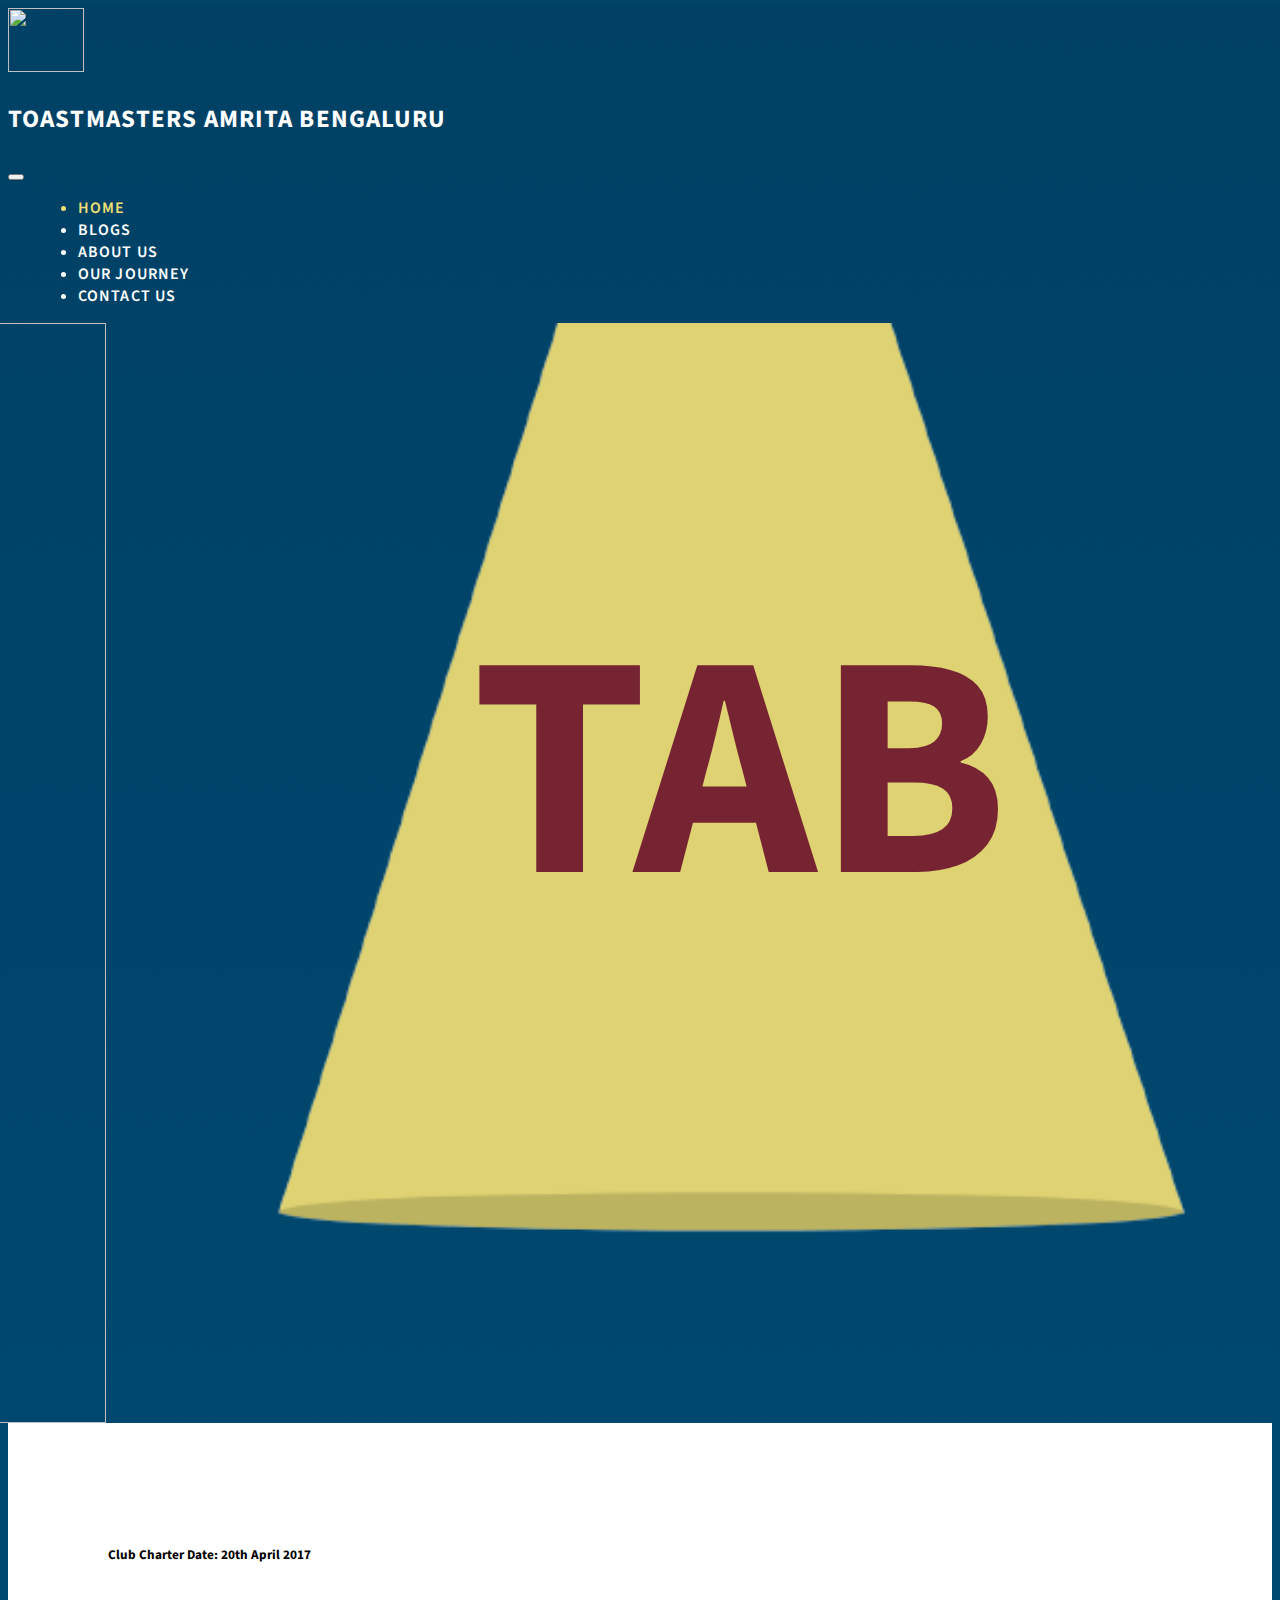
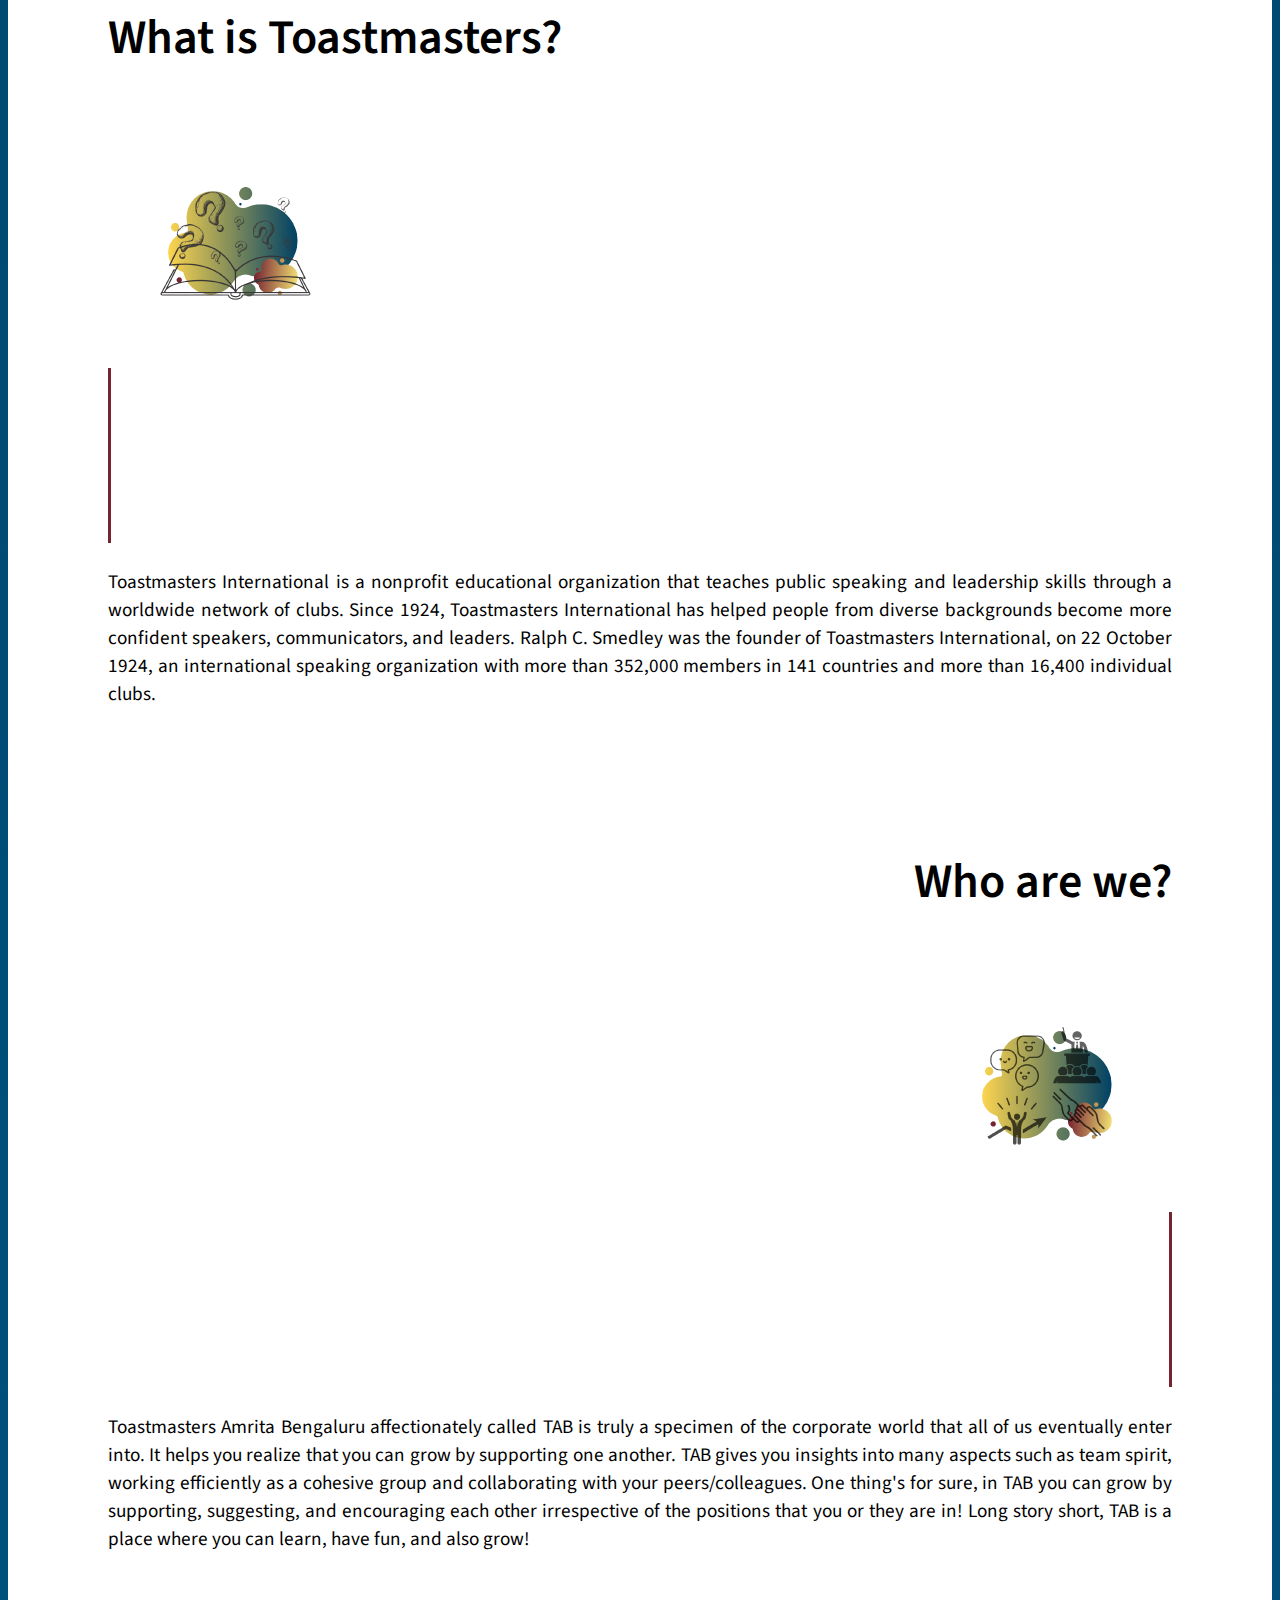
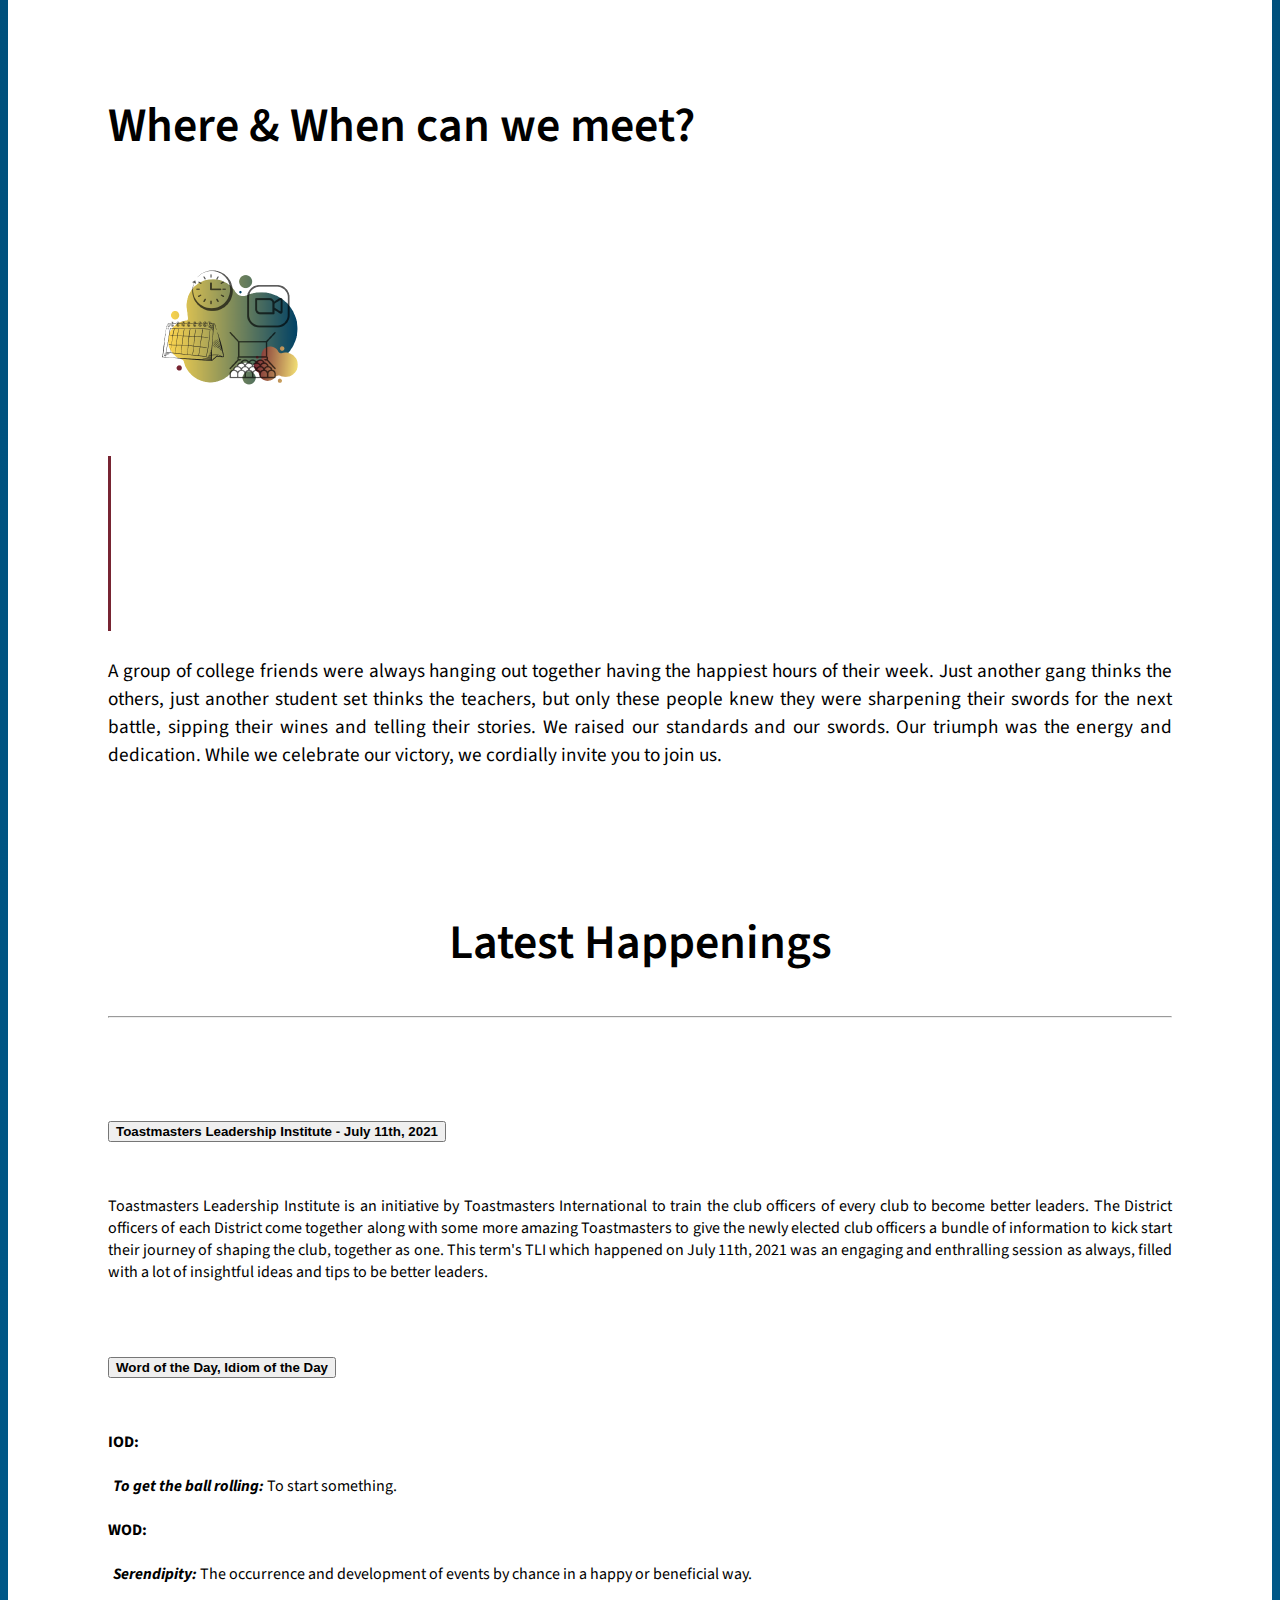
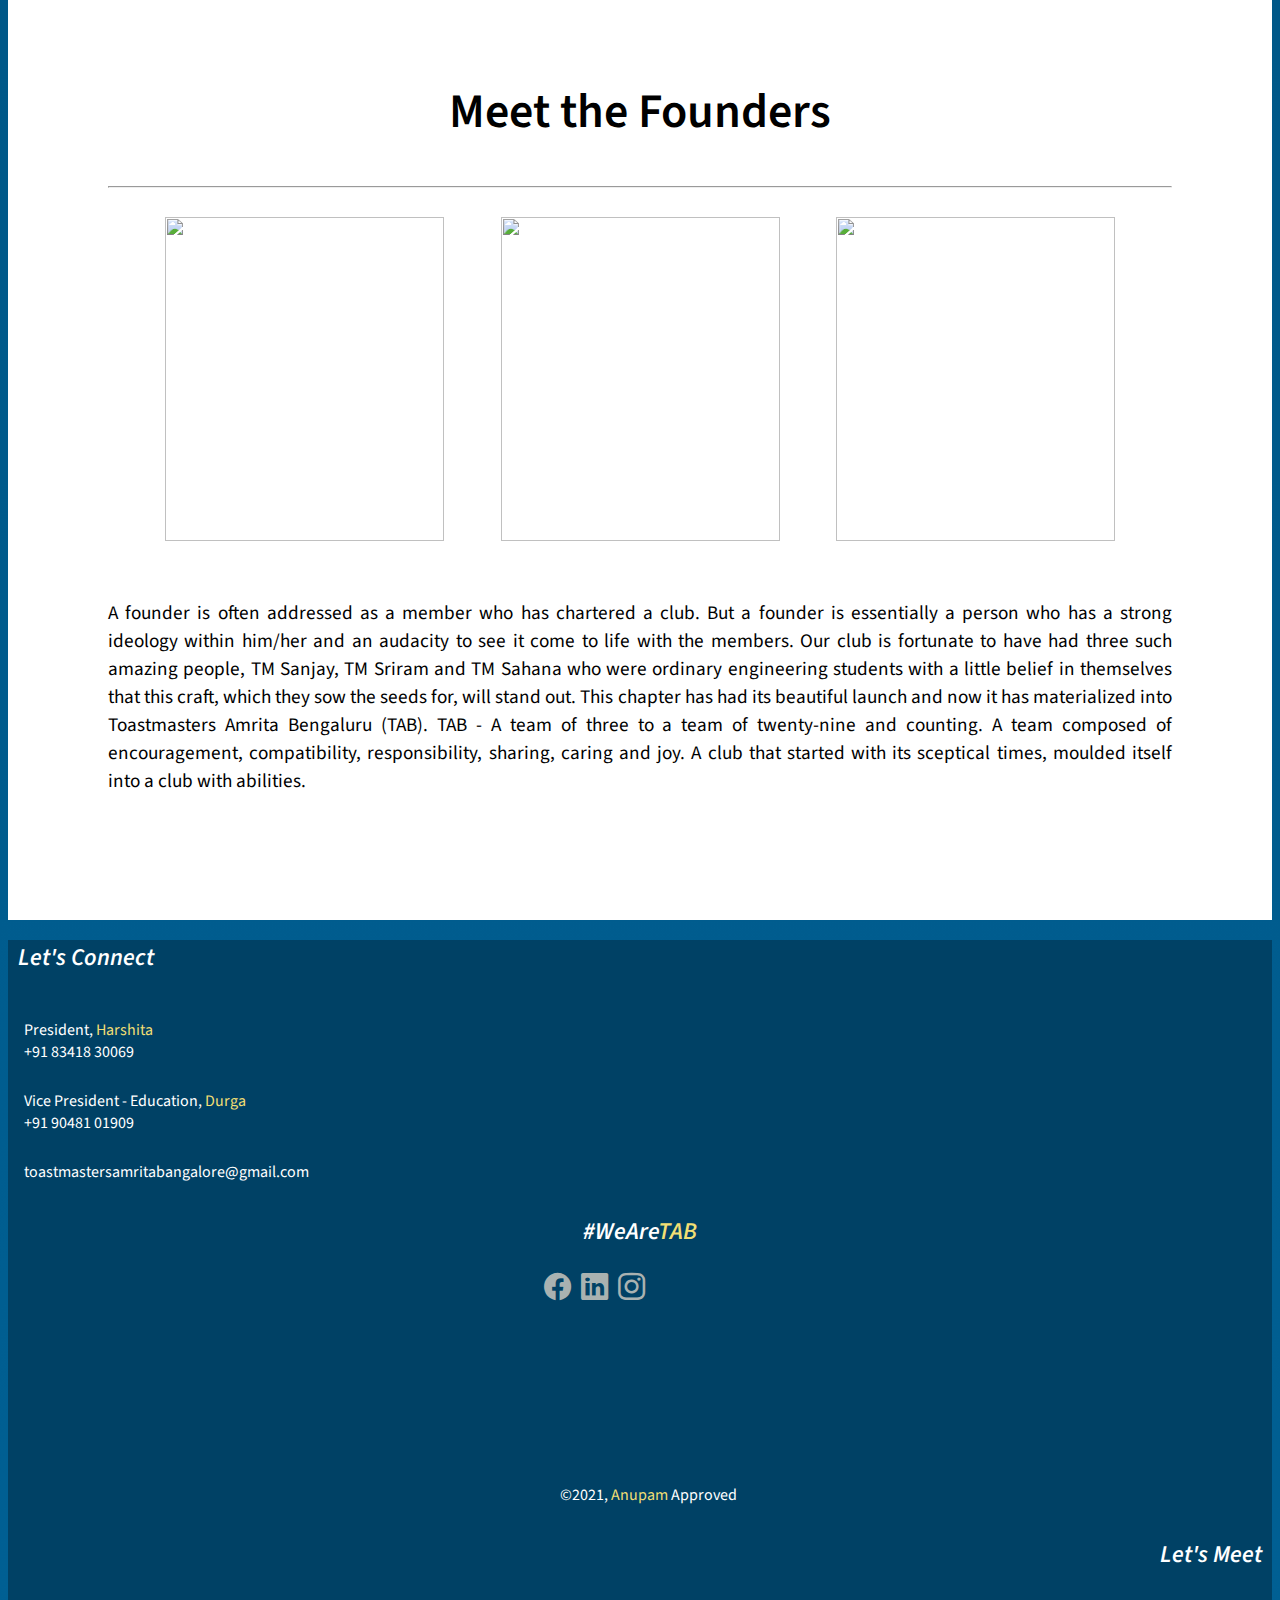
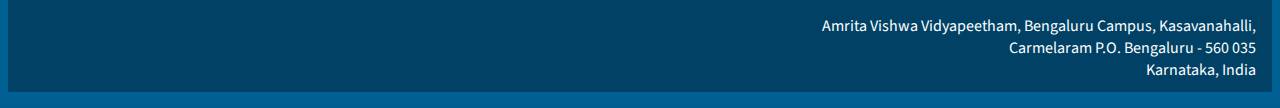
==== index.html @ ce587924 "changes" ====
<!DOCTYPE html>
<html lang="en">
<head>
  <title>Toastmasters Amrita Bengaluru</title>
  <meta charset="UTF-8" />
  <meta name="viewport" content="width=device-width,initial-scale=1" />
  <meta name="description" content="" />
  <link href="https://cdn.jsdelivr.net/npm/bootstrap@5.0.2/dist/css/bootstrap.min.css" rel="stylesheet" integrity="sha384-EVSTQN3/azprG1Anm3QDgpJLIm9Nao0Yz1ztcQTwFspd3yD65VohhpuuCOmLASjC" crossorigin="anonymous">
  <script src="https://cdn.jsdelivr.net/npm/bootstrap@5.0.2/dist/js/bootstrap.bundle.min.js" integrity="sha384-MrcW6ZMFYlzcLA8Nl+NtUVF0sA7MsXsP1UyJoMp4YLEuNSfAP+JcXn/tWtIaxVXM" crossorigin="anonymous"></script>
  <link rel="stylesheet" type="text/css" href="./app.css">
  <link rel="preconnect" href="https://fonts.googleapis.com">
  <link rel="preconnect" href="https://fonts.gstatic.com" crossorigin>
  <link href="https://fonts.googleapis.com/css2?family=Montserrat:ital,wght@0,100;0,200;0,300;0,400;0,500;0,600;0,700;0,800;0,900;1,100;1,200;1,300;1,400;1,500;1,600;1,700;1,800;1,900&family=Source+Sans+Pro:ital,wght@0,200;0,300;0,400;0,600;0,700;0,900;1,200;1,300;1,400;1,600;1,700;1,900&display=swap" rel="stylesheet">
  <link rel="stylesheet" href="https://cdn.jsdelivr.net/npm/bootstrap-icons@1.5.0/font/bootstrap-icons.css">
</head>
<body>

      <nav id="mainNavbar" class="navbar navbar-expand-lg navbar-light navbar-scroll fixed-top">
        <div class="container-fluid">
            <a class="navbar-brand" href="#">
                <img class="logos" src="./tmlogo.png" alt="" style="margin: auto;height: 64px; width: 76px;">
            </a>
            <p class="brtxt">Toastmasters Amrita Bengaluru</p> 
          <button class="navbar-toggler" type="button" data-bs-toggle="collapse" data-bs-target="#navbarNavAltMarkup" aria-controls="navbarNavAltMarkup" aria-expanded="false" aria-label="Toggle navigation">
            <span class="navbar-toggler-icon"></span>
          </button>
          <div class="collapse navbar-collapse flex-row-reverse px-10" id="navbarNavAltMarkup">
            <ul class="navbar-nav ">
                <li class="nav-item homebut" style="color: #F2DF74; font-weight: 600;">
                    Home
                </li>
                <li class="nav-item blogsbut" style="font-weight: 600;">
                    Blogs
                </li>
                <li class="nav-item aboutbut" style="font-weight: 600;">
                    About Us
                </li>
                <li class="nav-item journeybut" style="font-weight: 600;">
                    Our Journey
                </li>
                <li class="nav-item contactbut" style="font-weight: 600;">
                    Contact Us
                </li>
            </ul>
          </div>
        </div>
      </nav>
      <section>
        <img src="curtain1.png" id="curtain1" alt="">
        <img src="spotlight.png" id="spotlight" alt="">
        <h1 id="wordcloud">Leadership Speaking Discipline Take a Bow Red Stage Goals Canva Creativity Courage Every Saturday Success Path Communication Will Power Ascent Mentorship Vision Gavel DCP Contest Spirit Themes Fearlessness Spam Failure Food Smile Chill Meets Pride Family Friendship First Time Planning Execution Spirit Power Home Confidence Sunflower Leadership Speaking Discipline Take a Bow Red Stage Goals Canva Creativity Courage Every Saturday Success Path Communication Will Power Ascent Mentorship Vision Gavel DCP Contest Spirit Themes Fearlessness Spam Failure Food Smile Chill Meets Pride Family Friendship First Time Planning Execution Spirit Power Home Confidence Sunflower Leadership Speaking Discipline Take a Bow Red Stage Goals Canva Creativity Courage Every Saturday Success Path Communication Will Power Ascent Mentorship Vision Gavel DCP Contest Spirit Themes Fearlessness Spam Failure Food Smile Chill Meets Pride Family Friendship First Time Planning Execution Spirit Power Home Confidence Sunflower</h5>
        <h2 id="text">TAB</h2>
        <img src="curtain2.png" id="curtain2" alt="">
      </section>
      
      <div id="about" class="section" style="font-family: 'Source Sans Pro', sans-serif;">
        <div class="text-area">
            <div class="container">
                <div class="row align-items-center">
                    <div class="col-md-4">
                        <div class="title-area">
                            <h5 class="subtitle text-gray">Club Charter Date: 20th April 2017</h5>
                            <h2 id="who" style="font-weight: 600;">What is Toastmasters?</h2>
                            <img src="./what.png" alt="" style="width: 250px; height: 250px;">
                        </div>
                    </div>
                    <div class="vl col-md-1"></div>
                    <div class="col-md-7 col-md-offset-1">
                        <div class="description">
                            <h4>Toastmasters International is a nonprofit educational organization that teaches public speaking and leadership skills through a worldwide network of clubs. Since 1924, Toastmasters International has helped people from diverse backgrounds become more confident speakers, communicators, and leaders.

                              Ralph C. Smedley was the founder of Toastmasters International, on 22 October 1924, an international speaking organization with more than 352,000 members in 141 countries and more than 16,400 individual clubs.
                            </h4>
                        </div>
                    </div>
                </div>
                
                <div class="row align-items-center">
                  <div class="col-md-4 order-md-3">
                      <div class="title-area" style="text-align: right;">
                          <h2 id="who" style="font-weight: 600;">Who are we?</h2>
                          <img src="./who.png" alt="" style="width: 250px; height: 250px;">
                      </div>
                  </div>
                  <div class="vl col-md-1 order-md-2" id="whl"></div>
                  <div class="col-md-7 col-md-offset-1 order-md-1">
                      <div class="description" id="what">
                          <h4>Toastmasters Amrita Bengaluru affectionately called TAB is truly a specimen of the corporate world that all of us eventually enter into. It helps you realize that you can grow by supporting one another.
                            TAB gives you insights into many aspects such as team spirit, working efficiently as a cohesive group and collaborating with your peers/colleagues.
                            One thing's for sure, in TAB you can grow by supporting, suggesting, and encouraging each other irrespective of the positions that you or they are in!
                            Long story short, TAB is a place where you can learn, have fun, and also grow!
                          </h4>
                      </div>
                  </div>
                </div>

                <div class="row align-items-center">
                    <div class="col-md-4">
                        <div class="title-area">
                            <h2 id="who" style="font-weight: 600;">Where & When can we meet?</h2>
                            <img src="./when.png" alt="" style="width: 250px; height: 250px;">
                        </div>
                    </div>
                    <div class="vl col-md-1"></div>
                    <div class="col-md-7 col-md-offset-1">
                        <div class="description">
                            <h4>A group of college friends were always hanging out together having the 
                                happiest hours of their week. Just another gang thinks the others, just 
                                another student set thinks the teachers, but only these people knew they
                                 were sharpening their swords for the next battle, sipping their wines and 
                                 telling their stories. We raised our standards and our swords. Our triumph 
                                 was the energy and dedication. While we celebrate our victory, we cordially 
                                 invite you to join us.
                            </h4>
                        </div>
                    </div>
                  </div>

                  <div class="align-items-center">
                      <h2 style="text-align: center; font-weight: 600;">Latest Happenings</h2>
                      <hr>
                  </div>

                  <div class="container">
                      <div class="accordion" id="accordionExample">
            <div class="accordion-item">
              <h2 class="accordion-header" id="headingOne">
                <button class="accordion-button" type="button" data-bs-toggle="collapse" data-bs-target="#collapseOne" aria-expanded="true" aria-controls="collapseOne">
                  <strong>Toastmasters Leadership Institute - July 11th, 2021</strong>
                </button>
              </h2>
              <div id="collapseOne" class="accordion-collapse collapse show" aria-labelledby="headingOne" data-bs-parent="#accordionExample">
                <div class="accordion-body">
                  Toastmasters Leadership Institute is an initiative by Toastmasters International to train the club officers of every club to become better leaders. 
                  The District officers of each District come together along with some more amazing Toastmasters to give the newly elected club officers a bundle of information to kick start their journey of shaping the club, together as one. 
                  This term's TLI which happened on July 11th, 2021 was an engaging and enthralling session as always, filled with a lot of insightful ideas and tips to be better leaders.
                </div>
              </div>
            </div>
            <div class="accordion-item">
              <h2 class="accordion-header" id="headingTwo">
                <button class="accordion-button collapsed" type="button" data-bs-toggle="collapse" data-bs-target="#collapseTwo" aria-expanded="false" aria-controls="collapseTwo">
                  <strong>Word of the Day, Idiom of the Day</strong>  
                </button>
              </h2>
              <div id="collapseTwo" class="accordion-collapse collapse" aria-labelledby="headingTwo" data-bs-parent="#accordionExample">
                <div class="accordion-body">
                  <strong>IOD:</strong>
                  <br>
                  <br>
                  <i><strong>To get the ball rolling:</strong>    </i>To start something.
                  <br>
                  <br>
                  <strong>WOD:</strong>
                  <br>
                  <br>
                  <i><strong>Serendipity:</strong></i>    The occurrence and development of events by chance in a happy or beneficial way.
                </div>
              </div>
            </div>
          </div>
                    </div>

                  <div class="align-items-center">
                    <h2 style="text-align: center; font-weight: 600;">Meet the Founders</h2>
                    <hr>
                </div>
            </div>

        <div class="container founders">
          <div class="zoomin"><img class="founder" src="./Sanjay.jpeg" alt=""><p>Sanjay R</p></div>
          <div class="zoomin"><img class="founder" src="./Sri Ram.png" alt=""><p>Sriram Ganesh</p></div>
          <div class="zoomin"><img class="founder" src="./Sahana.png" alt=""><p>Sahana Anbazhagan</p></div>
        </div>

        <div class="description">
          <h4>A founder is often addressed as a member who has chartered a club. But a founder is essentially a person who has a strong ideology within him/her and an audacity to see it come to life with the members.
            Our club is fortunate to have had three such amazing people, TM Sanjay, TM Sriram and TM Sahana who were ordinary engineering students with a little belief in themselves that this craft, which they sow the seeds for, will stand out. This chapter has had its beautiful launch and now it has materialized into Toastmasters Amrita Bengaluru (TAB).
            TAB - A team of three to a team of twenty-nine and counting. A team composed of encouragement, compatibility, responsibility, sharing, caring and joy.
            A club that started with its sceptical times, moulded itself into a club with abilities.
          </h4>
      </div>
          
        </div>
        </div>
      </div>

      <footer>
          <div class="row" style="font-family: 'Source Sans Pro', sans-serif;">
              <div class="col-md-3">
                  <h2 id="contact">Let's Connect</h2>
                  <p>President, <span>Harshita</span> <br> +91 83418 30069</p>
                  <p>Vice President - Education, <span>Durga</span> <br> +91 90481 01909</p>
                  <p>toastmastersamritabangalore@gmail.com</p>
              </div>
              <div class="col-md-6">
                  <h2 id="wat">#WeAre<span>TAB</span></h2>
                  <span id="icons">
                    <i class="bi-facebook ficon"></i>
                    <i class="bi-linkedin licon"></i>
                    <i class="bi-instagram iicon"></i>
                    </span>
                  <p id="pum">©2021, <span id="pumpum">Anupam</span> Approved</p>
              </div>
              <div class="col-md-3">
                <h2 id="address">Let's Meet</h2>
                <p id="locat">
                    Amrita Vishwa Vidyapeetham,
                    Bengaluru Campus,
                    Kasavanahalli, <br>Carmelaram P.O.
                    Bengaluru - 560 035<br>
                    Karnataka, India
                </p>
               </div>
          </div>
      </footer>


      <script src="https://ajax.googleapis.com/ajax/libs/jquery/3.5.1/jquery.min.js"></script>
      <script
      src="https://maps.googleapis.com/maps/api/js?key=AIzaSyBh6cZt_VOMHWTF5rVPekNc4MCVrH-5sYA&callback=initMap&libraries=&v=weekly"
      async
    ></script>
      <script src="./app.js"></script>
</body>
</html>
---- app.css ----
html{
  font-family: 'Montserrat', sans-serif;
  scroll-behavior: smooth;
  margin:0;
  padding: 0;
  box-sizing: border-box;
}

body{
    background: linear-gradient(#004165, #006094);
    overflow-x: hidden;
}

.navbar{
    text-transform: uppercase; 
    font-weight: 400; 
    font-size: 10;
    letter-spacing: 0.07rem;    
    transition: background 500ms, padding 500ms;  
                    
}



.brtxt{
  font-family: 'Source Sans Pro', sans-serif;
  font-weight: 700;
  font-size: 25px;
  margin:auto;
  padding-top: 25px;
  padding-bottom: 25px;
  color:white;
}



.navbar p:hover{
  cursor: pointer;
}

.nav-item{
  font-family: 'Source Sans Pro', sans-serif;
  color: white;
  font-weight: 500;
  margin-left: 30px;
  margin-right: 30px;
}

.nav-item:hover{
  color: #F2DF74;
  cursor: pointer;
  transition: cursor 250ms, color 250ms;
}

.navbar.scrolled{
  background-color:  #004165;
    padding-bottom: 0px;
    padding-top: 0px;
    transition: padding 500ms, background 500ms;
}


section{
  position: relative;
  width: 100%;
  height: 100vh;
  padding: 100px;
  display: flex;
  justify-content: center;
}

hr{
  color:#772432;
  
}

footer{
   left: 0;
   bottom: 0;
   width: 100%;
   background-color: #004165;
   color: white;
}

footer h2{
  font-weight: 600;
}

#pum{
  text-align: center;
  padding-top: 10rem;
}

#wat{
  text-align: center;
  font-style: italic; 
}

#icons{
  margin-left: 42%;
  color: #A9B2B1;
  font-size: 1.7rem;
  cursor: pointer;
}



#locat{
  text-align: right;
  padding-right:1em;
}

i{
  padding-left: 5px;
}

footer i:hover{
  color: #F2DF74;
}

span{
  color:#F2DF74;
}

#contact{
  font-style: italic;
  padding-bottom: 1em;
  padding-left:0.4em;
}

#address{
  font-style: italic;
  padding-bottom: 1em;
  padding-right:0.4em;
  text-align: right;
}

footer p{
  padding-left:1em;
  padding-bottom: 11px;
}


.container{
  color: black;
}

.off{
  display: none;
}

#curtain1{
  left : -1366px;
  overflow-x: hidden;
  z-index: 10;
}

#curtain2{
  right : -1366px;
  overflow-x: hidden;
  z-index: 10;
}

#spotlight{
  width: auto;
  opacity: 92%;
}




#text{
  position: absolute;
  font-family: 'Source Sans Pro', sans-serif;
  color: #772432;
  font-size: 317px;
  font-weight: 700;
  margin-top: 8.5%;
  z-index: 9;
  cursor: pointer;
}

#wordcloud{
  font-family: 'Montserrat', sans-serif;
  z-index: -1;
  text-align: justify;
  text-justify: inter-word;
  font-weight: 700;
  font-style: italic;
  color: rgb(57,126,163);;
  display: none;
}

.section{
  position: relative;
  padding: 100px;
  background-color: white;
}

.section h4{
  font-size: 1.2em;
  font-weight: 400;
}

.section h2{
  font-size: 3em;
}

section img{
  position: absolute;
  top: 0;
  height: 100%;
  width: 100%;
  object-fit: cover;
  pointer-events: none;
}


.section .row{
  padding-bottom: 7%;
  
}

.description{
  text-align: justify;
  text-justify: inter-word;
}

.accordion{
  text-align: justify;
  text-justify: inter-word;
  padding-top: 2%;
  padding-bottom: 5%;
}

.zoomin{
  margin-top: 2%;
  margin-bottom: 3%;
  width: 279px;
  height: 324px;
  overflow: hidden;
  position: relative;
}

.founder{
  background-position: center;
  background-size: cover;
  width: 100%;
  height: 100%;
  transition: all 500ms ease;
}

.founder:hover{
  transform: scale(1.2);
}

.founders{
  display: flex;
  flex-direction: row;
  justify-content: space-evenly;
}



@media only screen and (min-width: 641px) {
  .parallax {
    background-attachment: scroll;
  }
  .vl{
    border-left: 3px solid #772432;
    height: 175px;
  }
  
  #whl{
    border-left: none;
    border-right:3px solid #772432;
  }
}

@media only screen and (max-width: 640px) {
  .parallax {
    background-attachment: scroll;
  }
  .vl{
    border-left: none;
    border-right: none;
    border-bottom:3px solid #772432;
  }
  .brtxt{
    display: none;
  }
  .section .row{
    padding-bottom: 30%;
    
  }
}
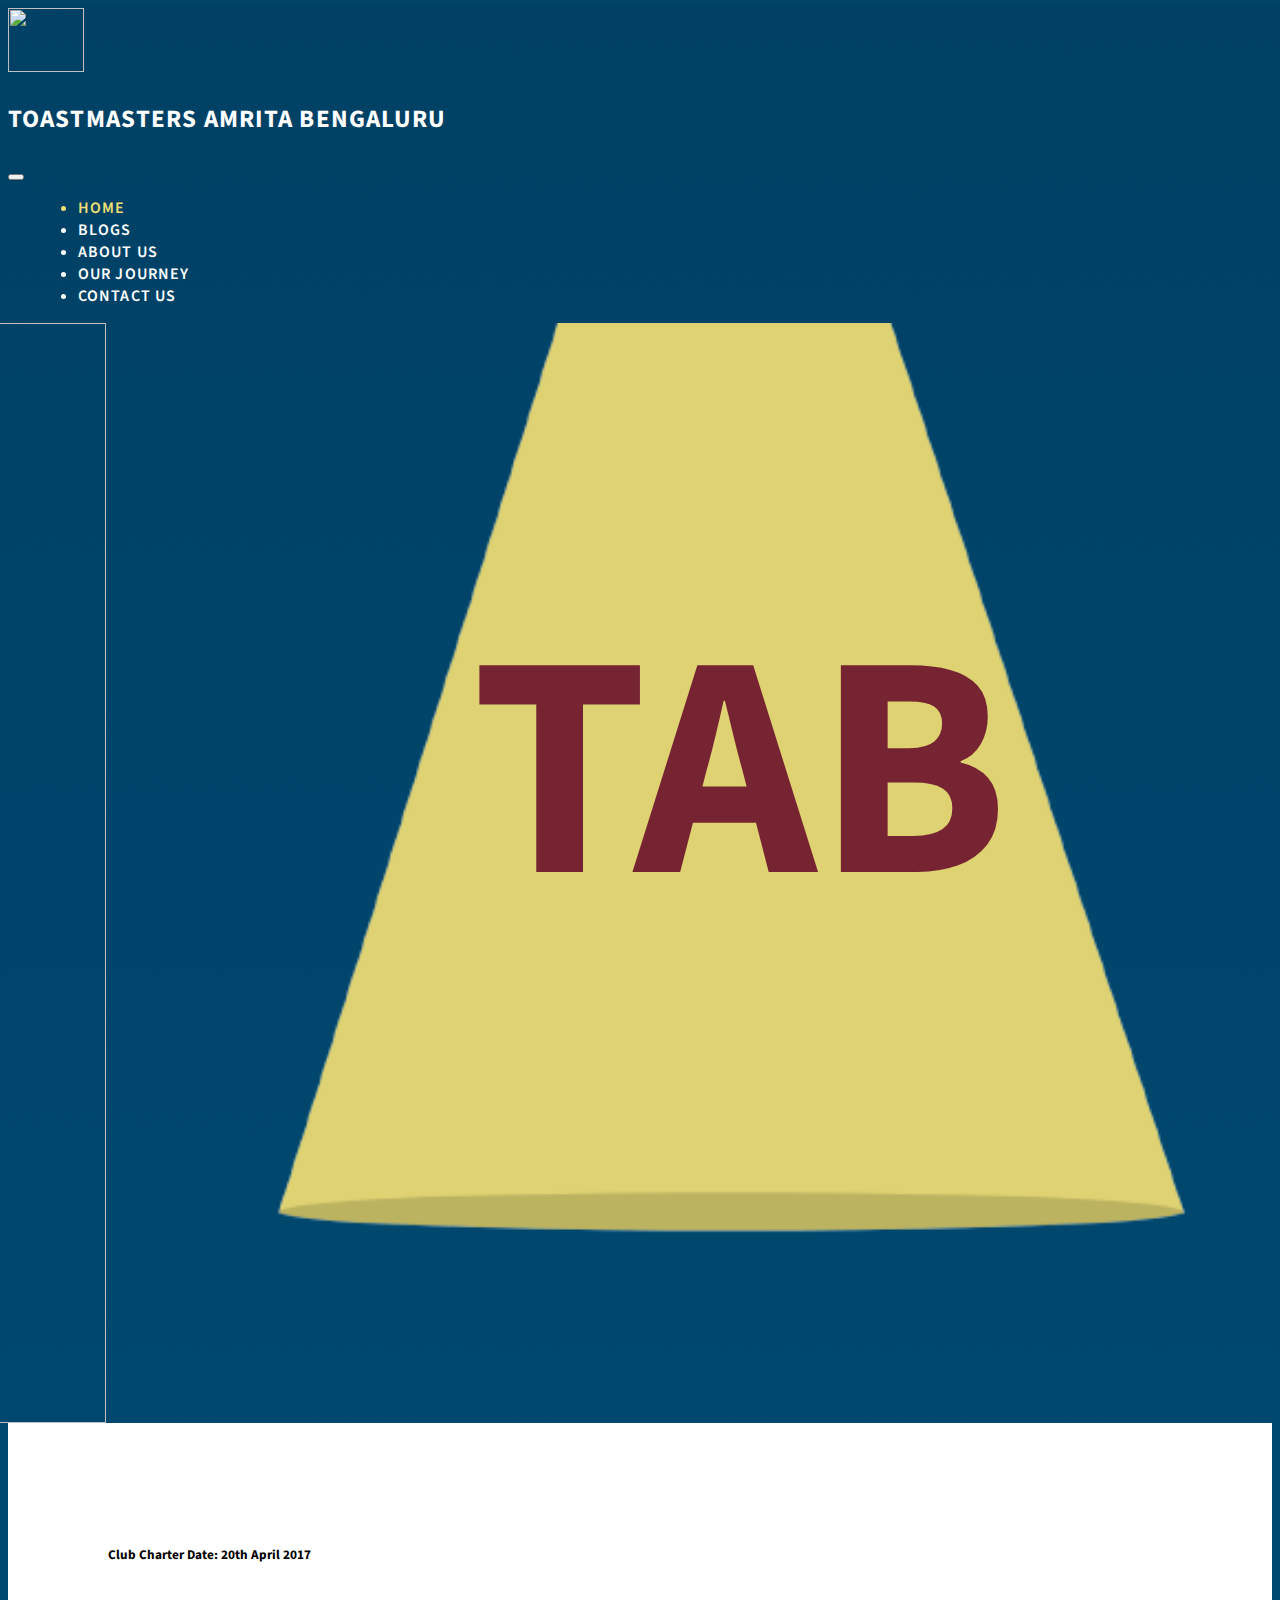
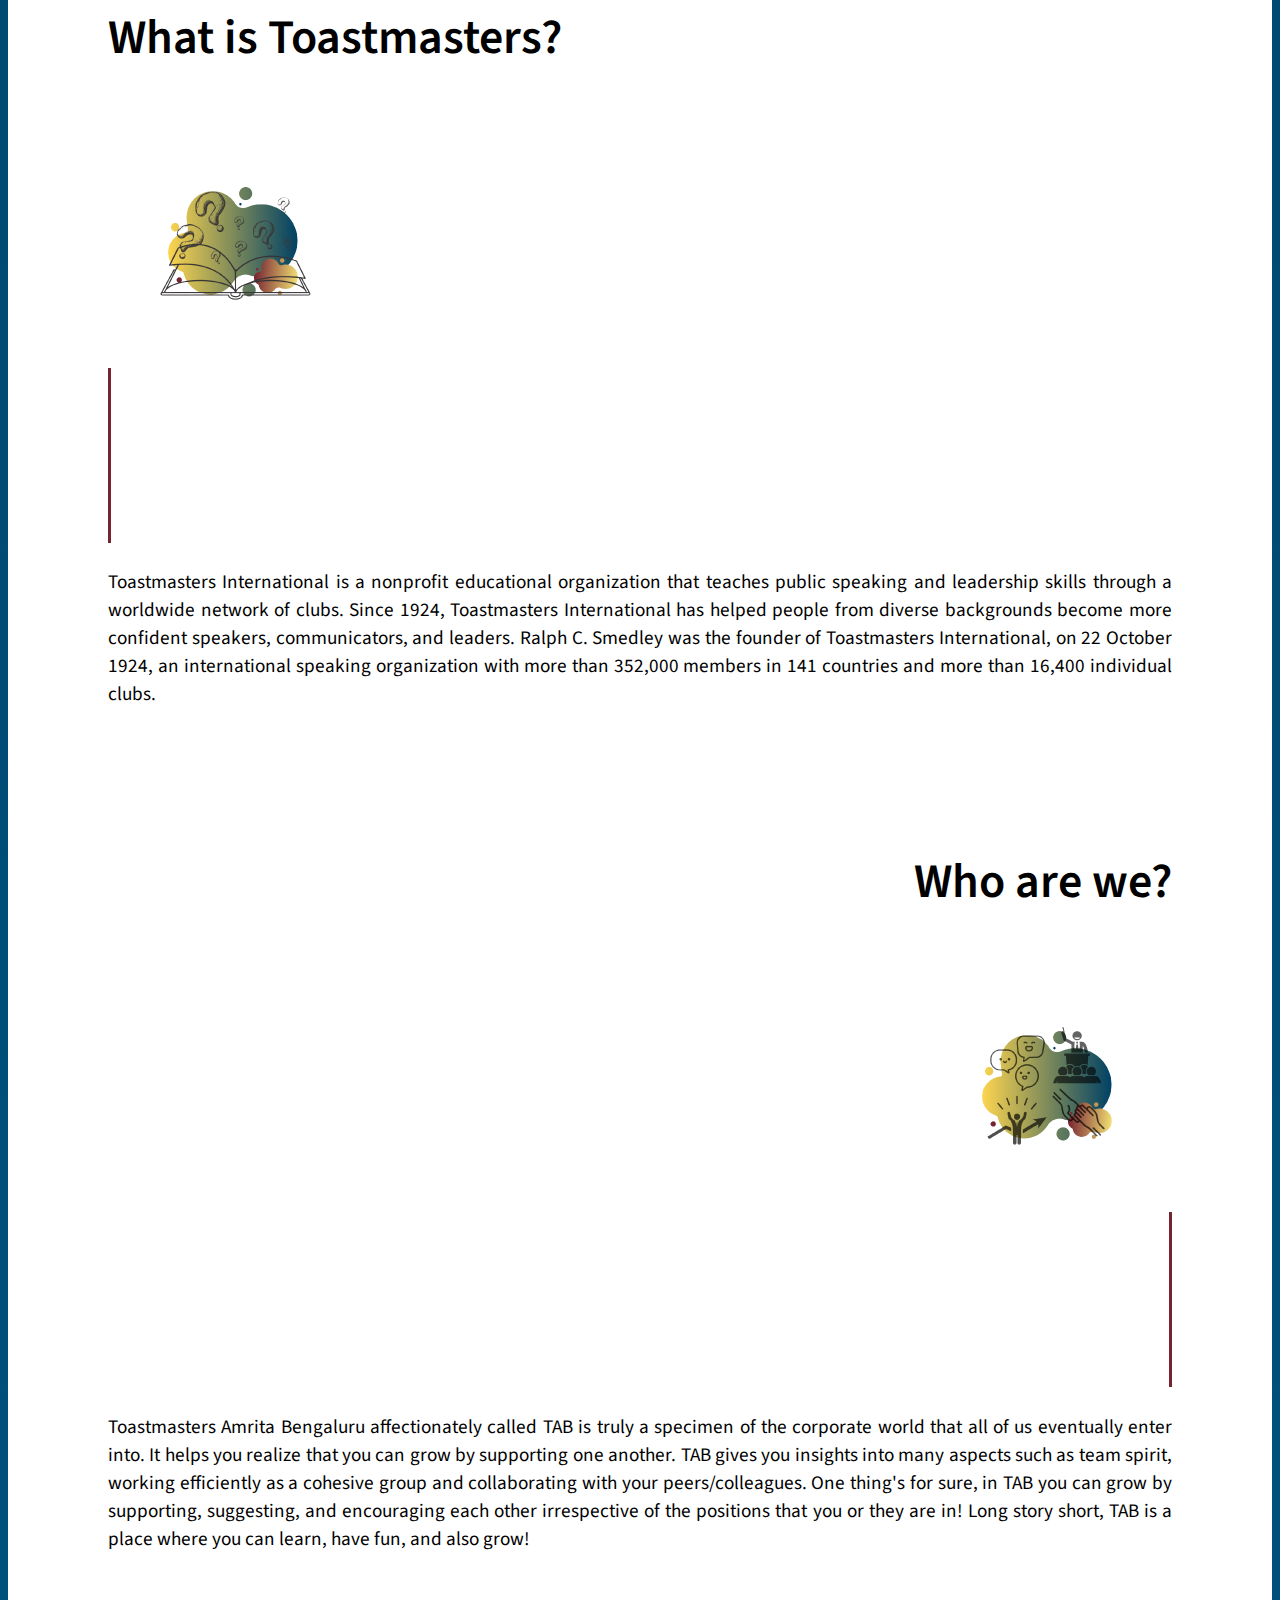
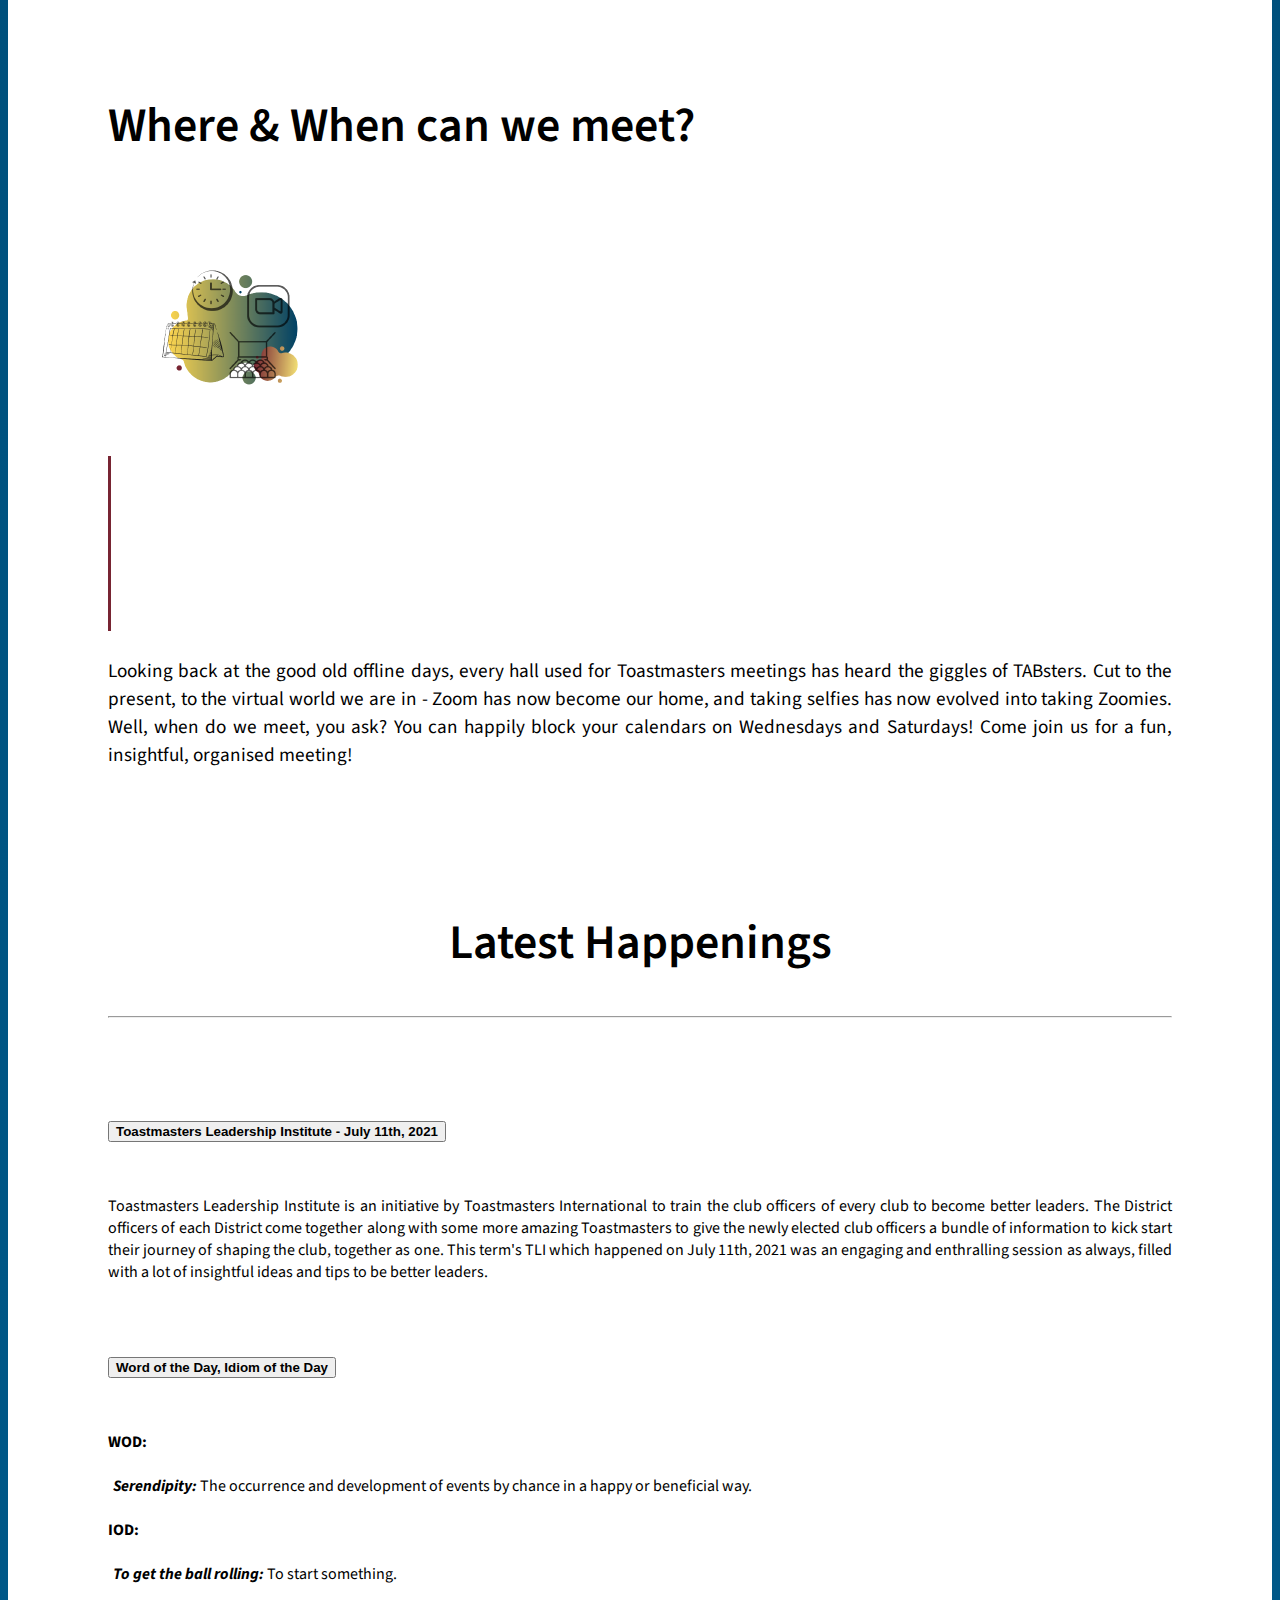
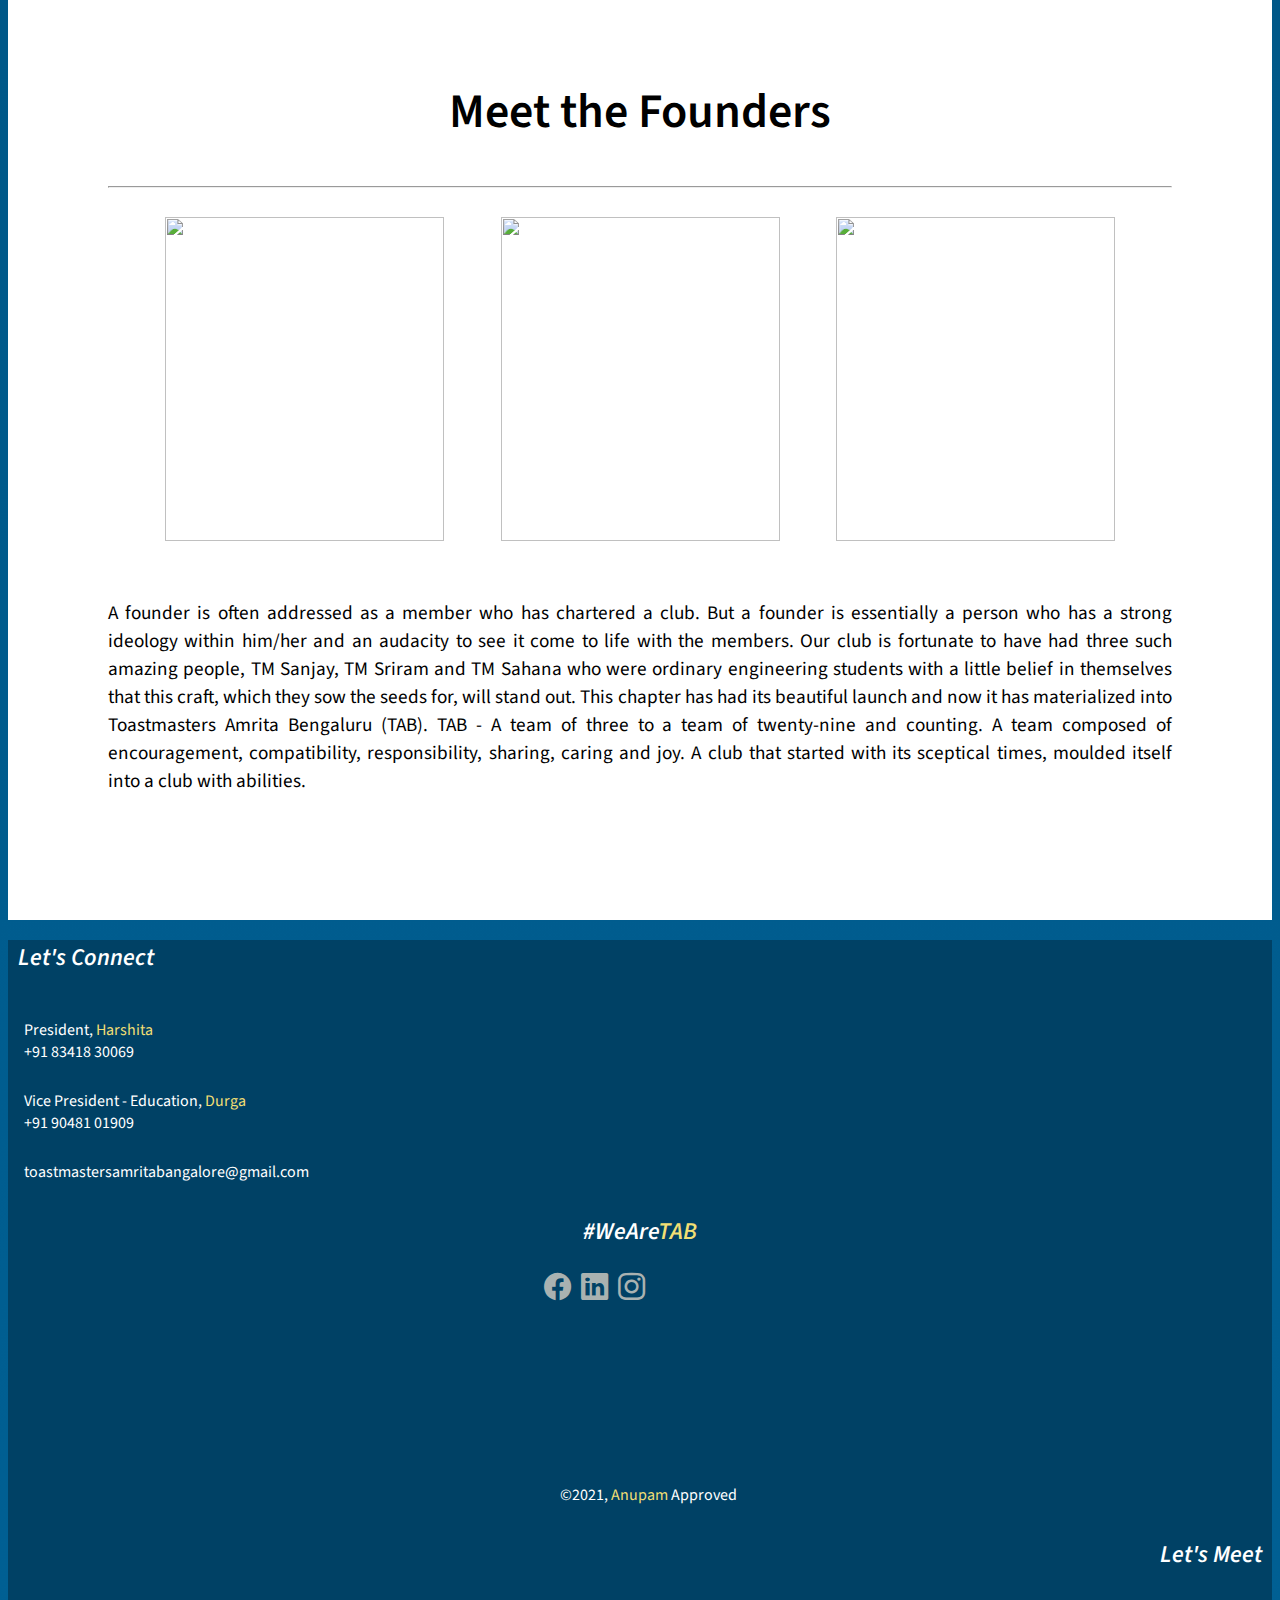
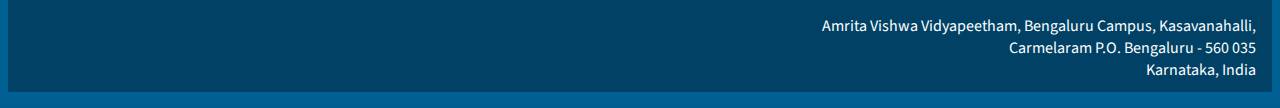
==== commit 7176afb8: "changes" ====
--- a/index.html
+++ b/index.html
@@ -104,13 +104,7 @@
                     <div class="vl col-md-1"></div>
                     <div class="col-md-7 col-md-offset-1">
                         <div class="description">
-                            <h4>A group of college friends were always hanging out together having the 
-                                happiest hours of their week. Just another gang thinks the others, just 
-                                another student set thinks the teachers, but only these people knew they
-                                 were sharpening their swords for the next battle, sipping their wines and 
-                                 telling their stories. We raised our standards and our swords. Our triumph 
-                                 was the energy and dedication. While we celebrate our victory, we cordially 
-                                 invite you to join us.
+                            <h4>Looking back at the good old offline days, every hall used for Toastmasters meetings has heard the giggles of TABsters. Cut to the present, to the virtual world we are in - Zoom has now become our home, and taking selfies has now evolved into taking Zoomies. Well, when do we meet, you ask? You can happily block your calendars on Wednesdays and Saturdays! Come join us for a fun, insightful, organised meeting!
                             </h4>
                         </div>
                     </div>
@@ -145,16 +139,16 @@
               </h2>
               <div id="collapseTwo" class="accordion-collapse collapse" aria-labelledby="headingTwo" data-bs-parent="#accordionExample">
                 <div class="accordion-body">
+                  <strong>WOD:</strong>
+                  <br>
+                  <br>
+                  <i><strong>Serendipity:</strong></i>    The occurrence and development of events by chance in a happy or beneficial way.
+                  <br>
+                  <br>
                   <strong>IOD:</strong>
                   <br>
                   <br>
                   <i><strong>To get the ball rolling:</strong>    </i>To start something.
-                  <br>
-                  <br>
-                  <strong>WOD:</strong>
-                  <br>
-                  <br>
-                  <i><strong>Serendipity:</strong></i>    The occurrence and development of events by chance in a happy or beneficial way.
                 </div>
               </div>
             </div>
--- a/app.css
+++ b/app.css
@@ -118,6 +118,8 @@
   color: #F2DF74;
 }
 
+
+
 span{
   color:#F2DF74;
 }
@@ -187,7 +189,7 @@
   text-justify: inter-word;
   font-weight: 700;
   font-style: italic;
-  color: rgb(57,126,163);;
+  color: rgb(57,126,163);
   display: none;
 }
 
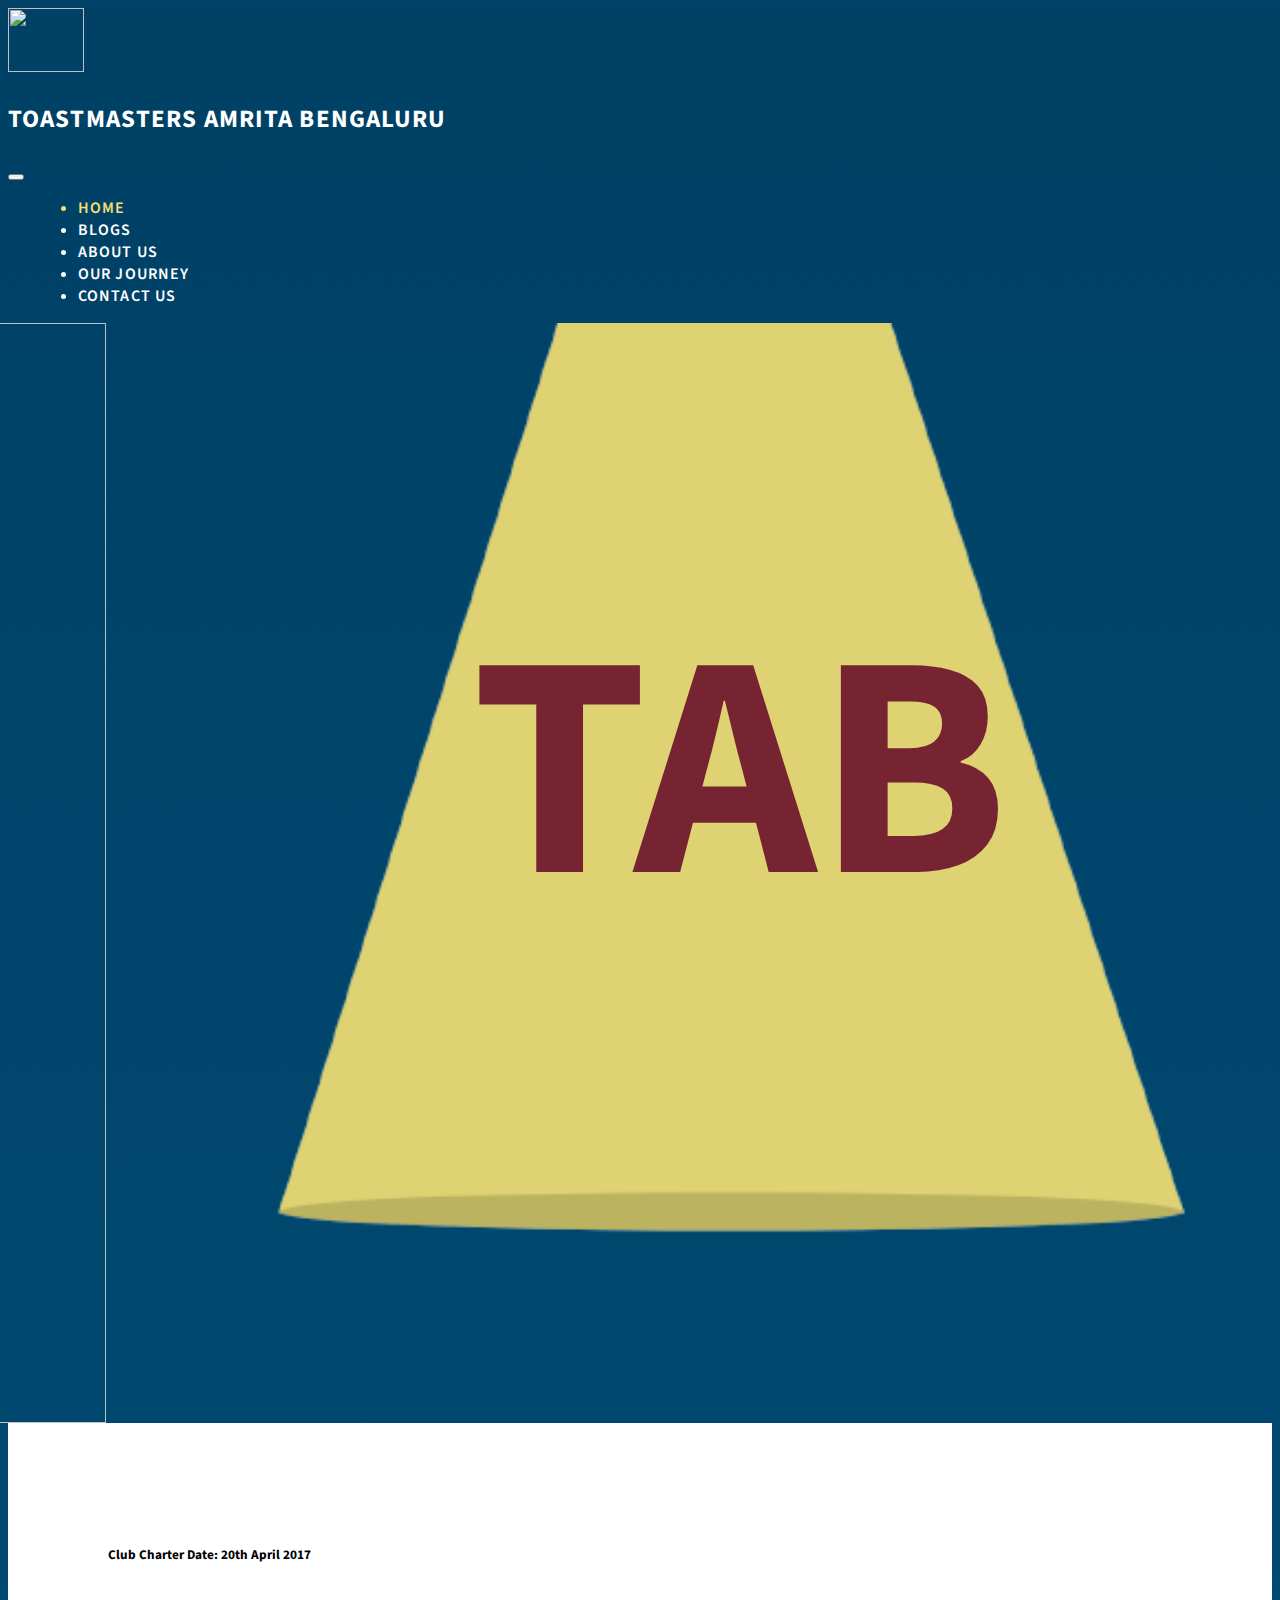
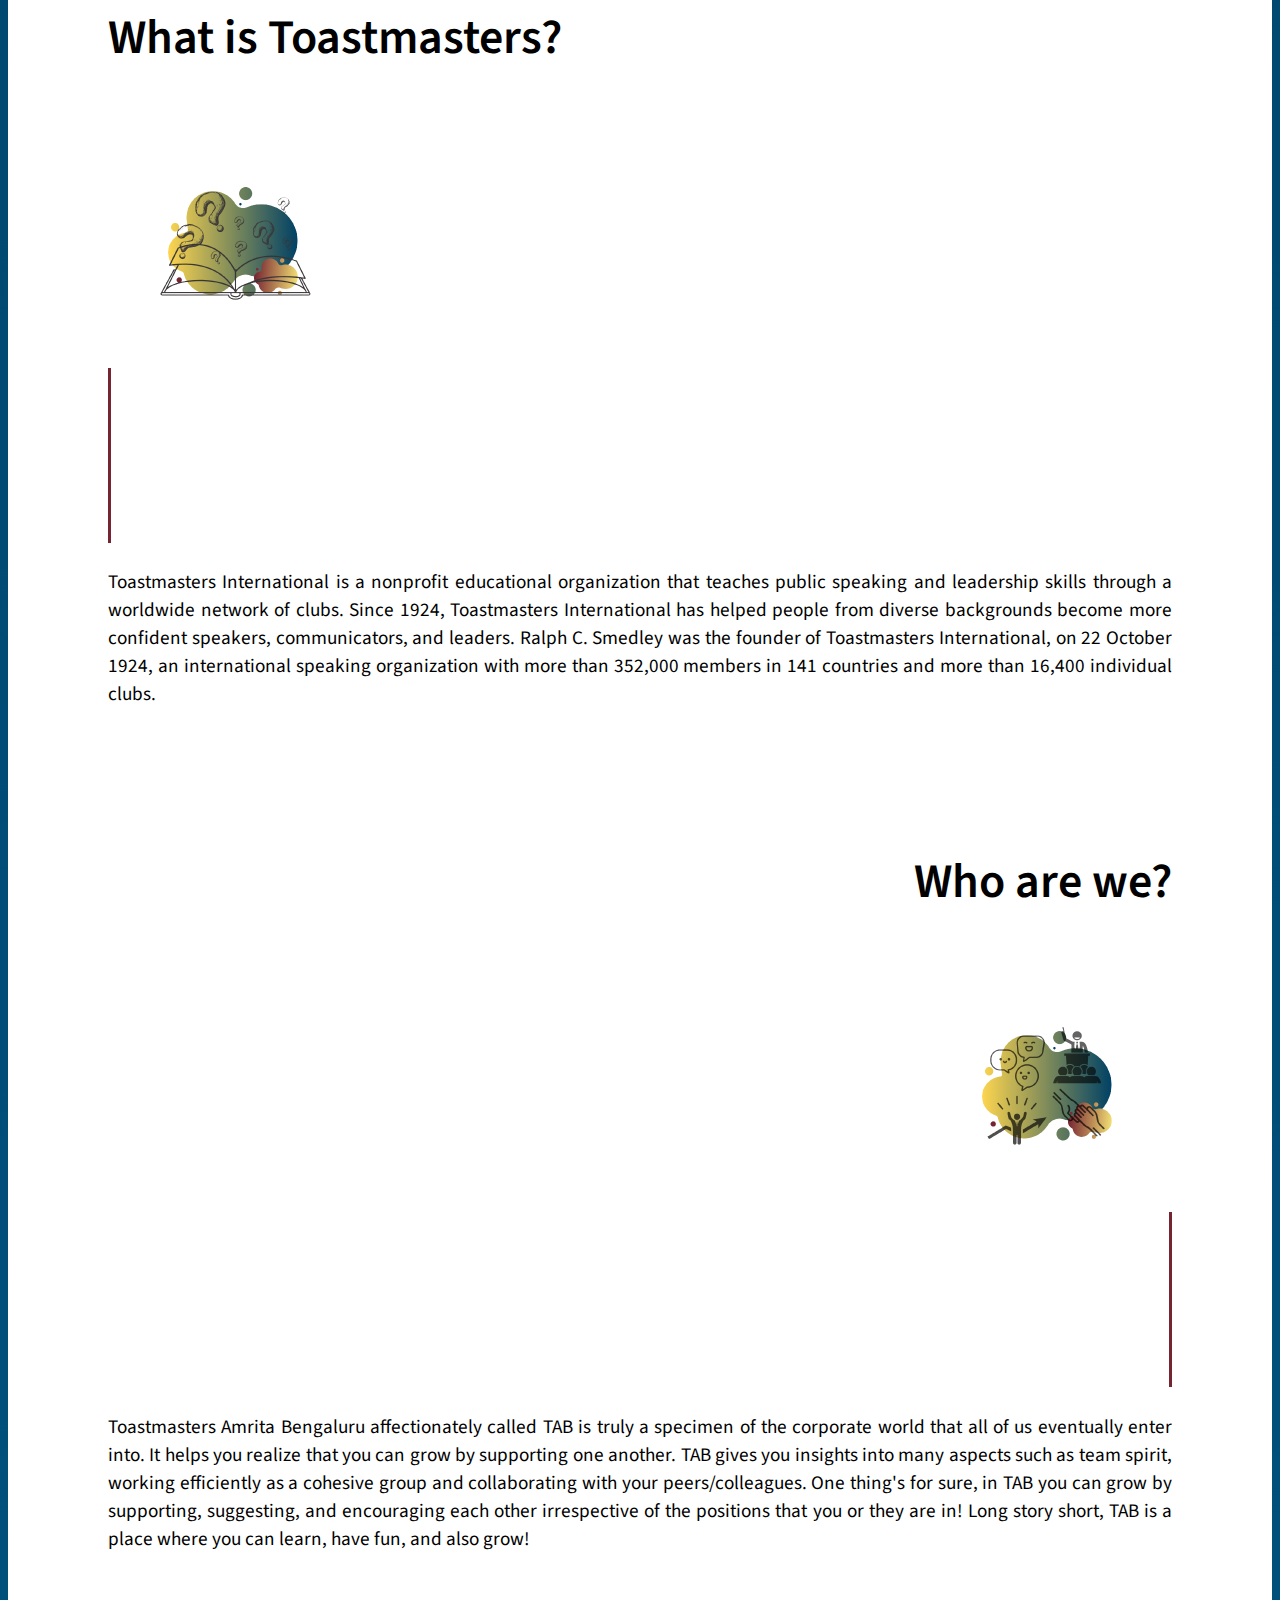
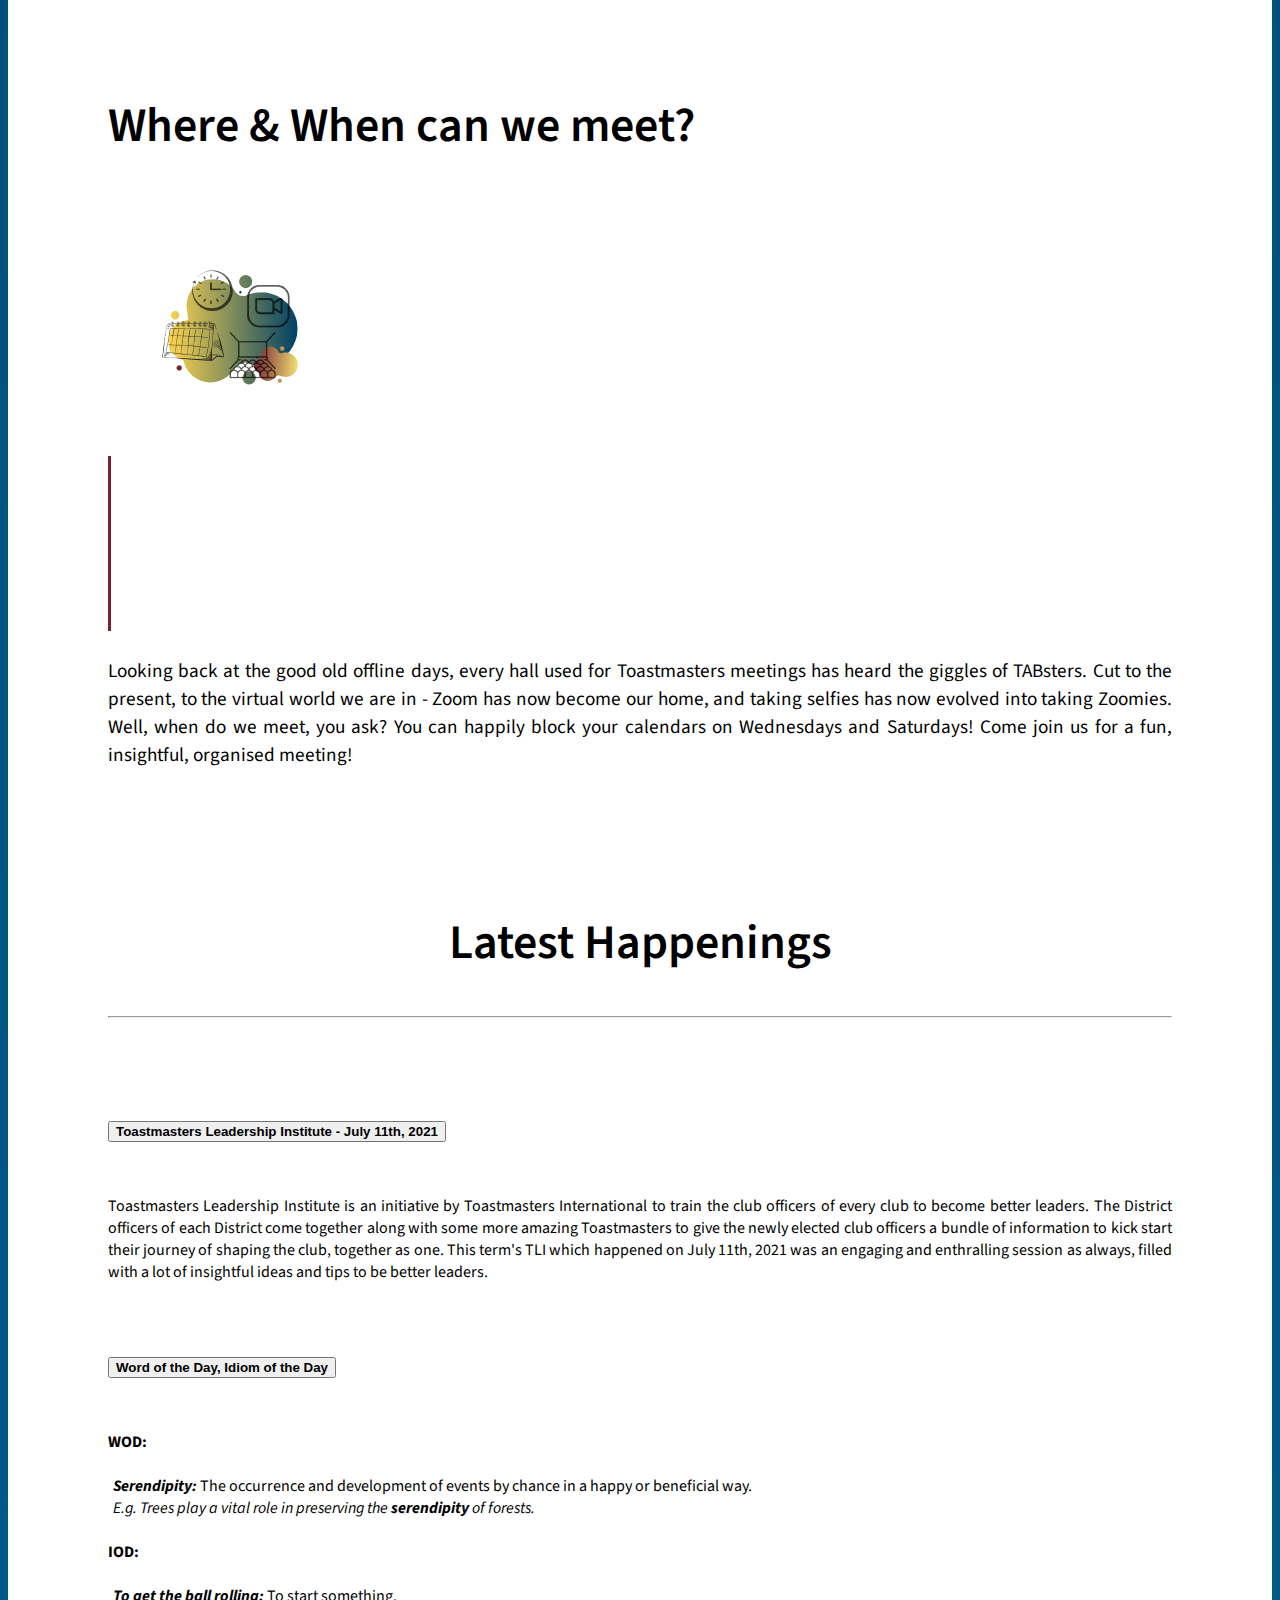
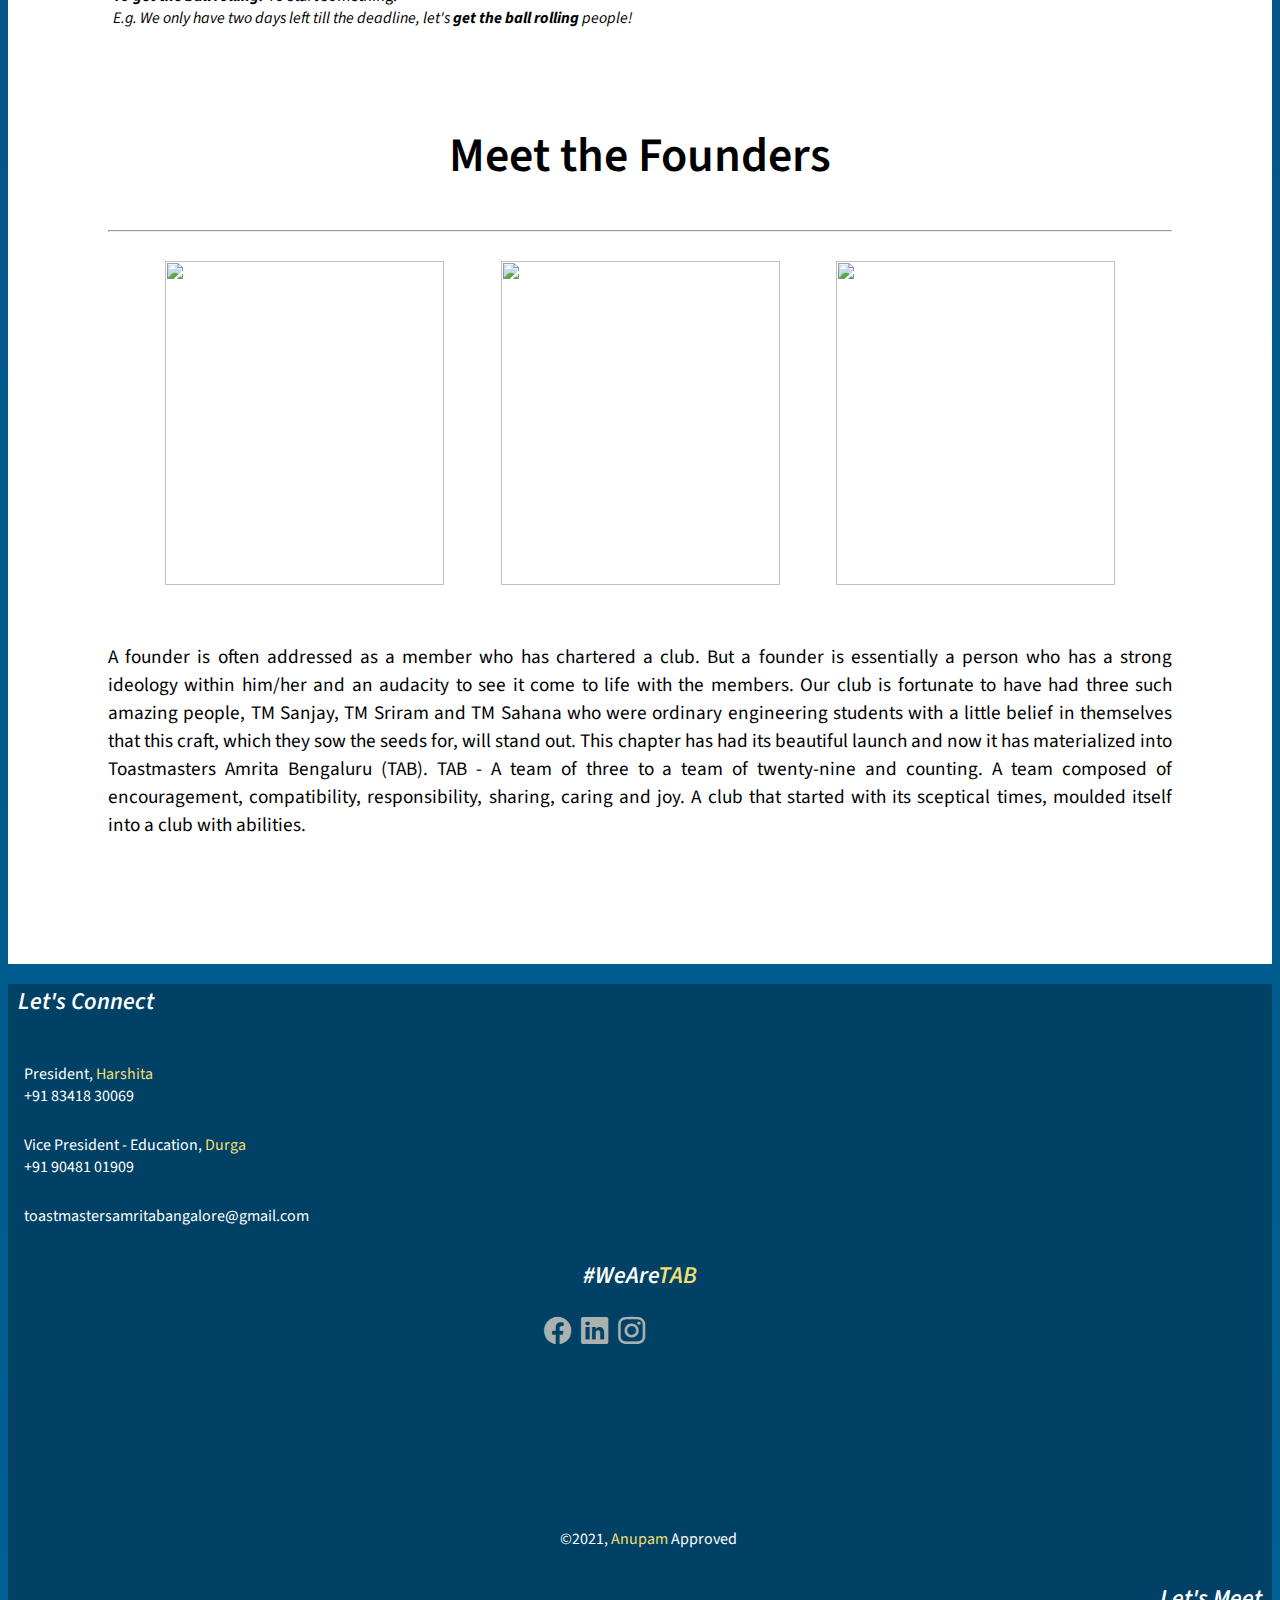
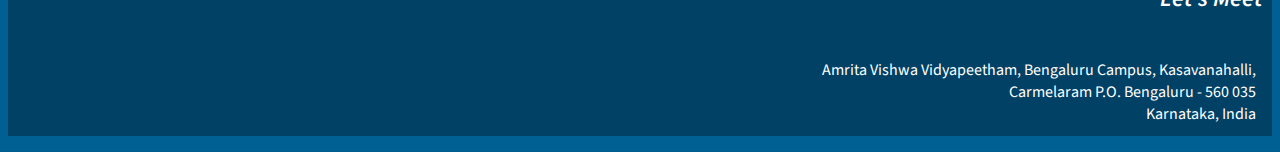
==== commit f01fc54c: "wod, iod changes" ====
--- a/index.html
+++ b/index.html
@@ -144,11 +144,15 @@
                   <br>
                   <i><strong>Serendipity:</strong></i>    The occurrence and development of events by chance in a happy or beneficial way.
                   <br>
+                  <i>E.g. Trees play a vital role in preserving the <strong>serendipity</strong> of forests.</i>
+                  <br>
                   <br>
                   <strong>IOD:</strong>
                   <br>
                   <br>
                   <i><strong>To get the ball rolling:</strong>    </i>To start something.
+                  <br>
+                  <i>E.g. We only have two days left till the deadline, let's<strong> get the ball rolling</strong> people!</i>
                 </div>
               </div>
             </div>
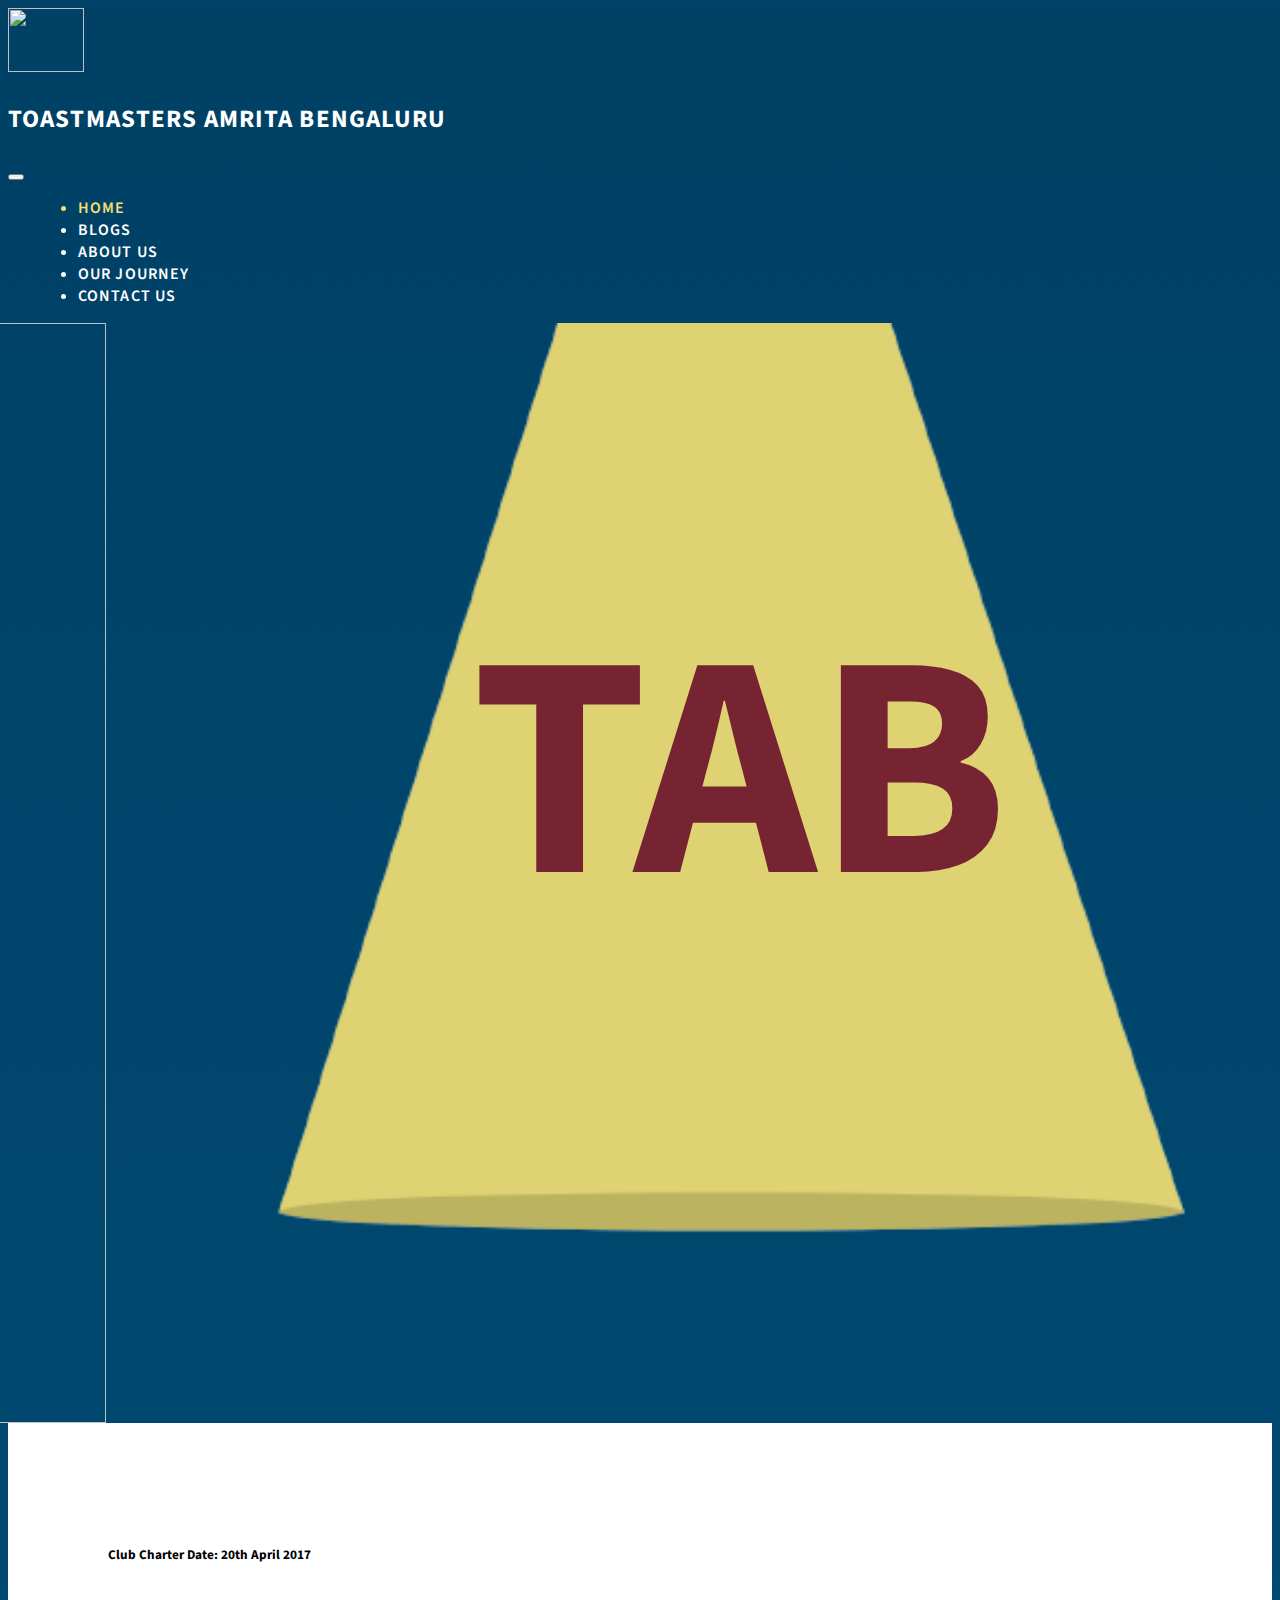
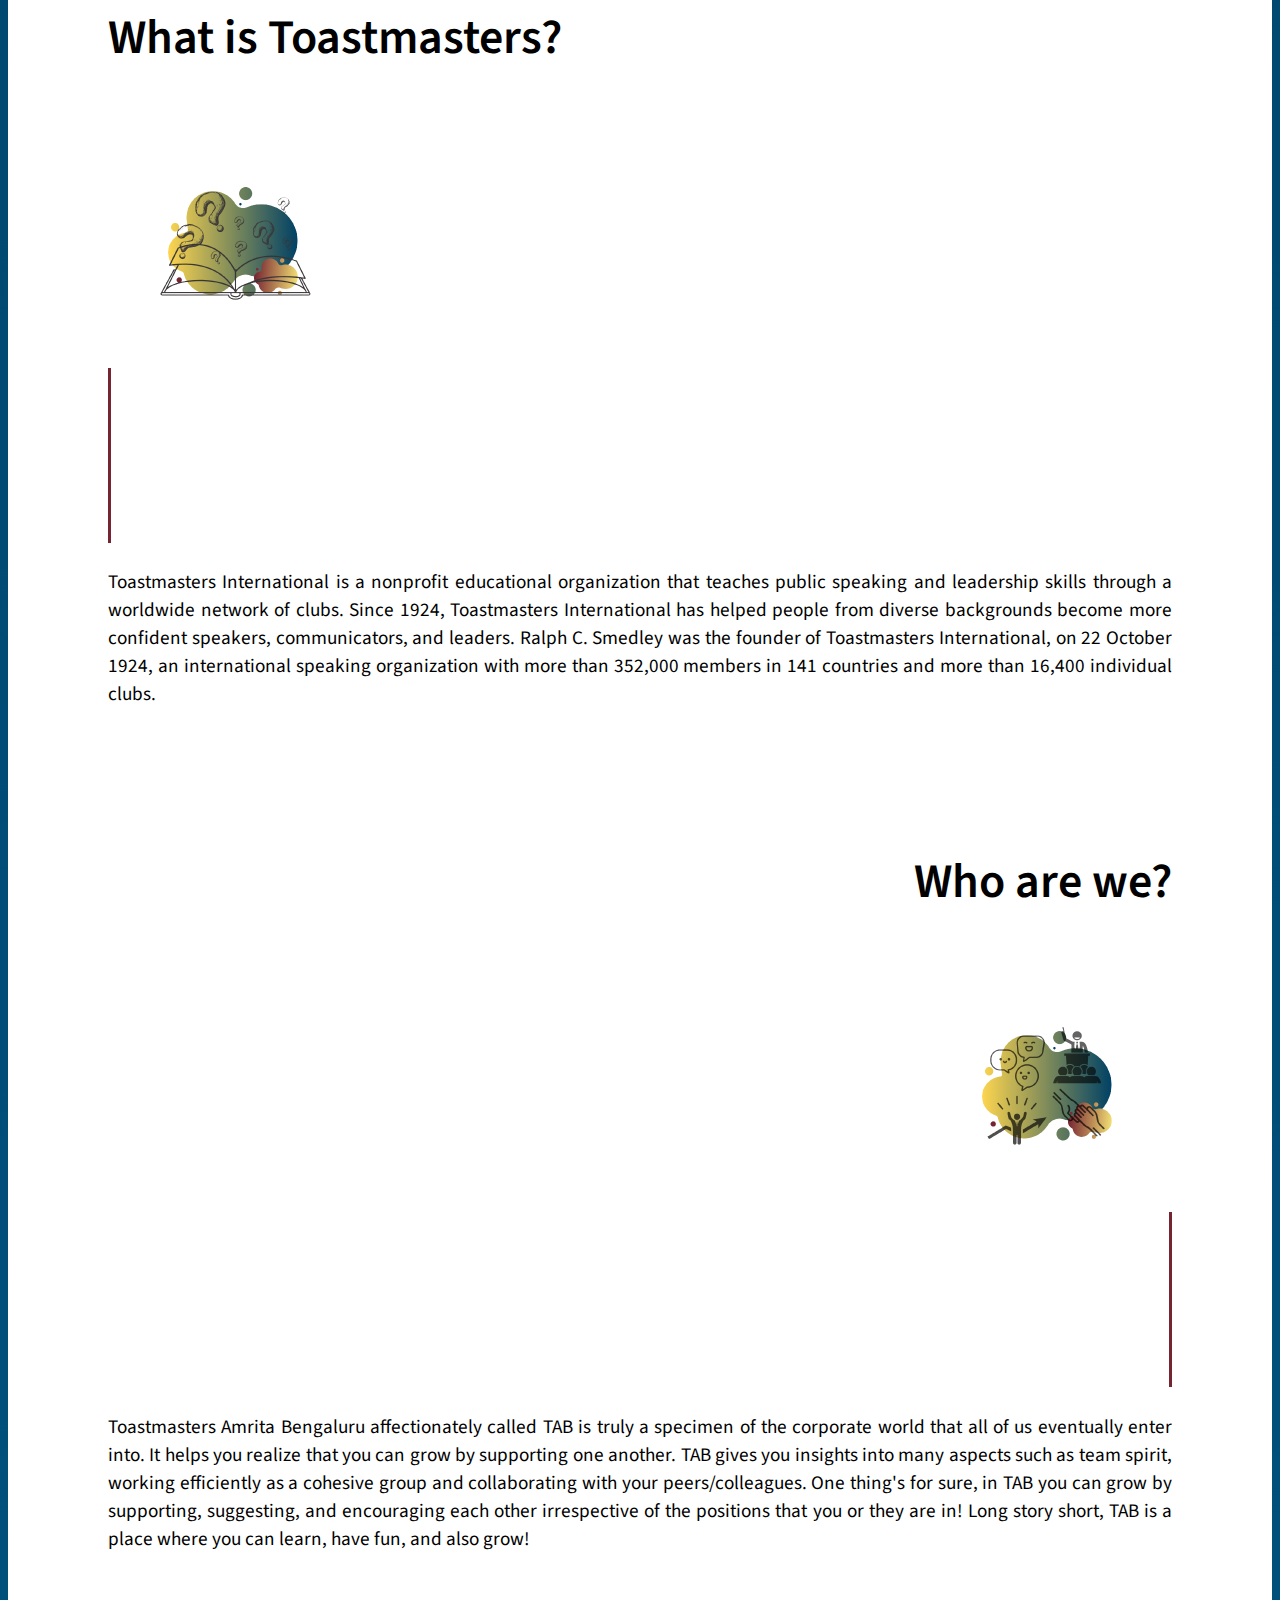
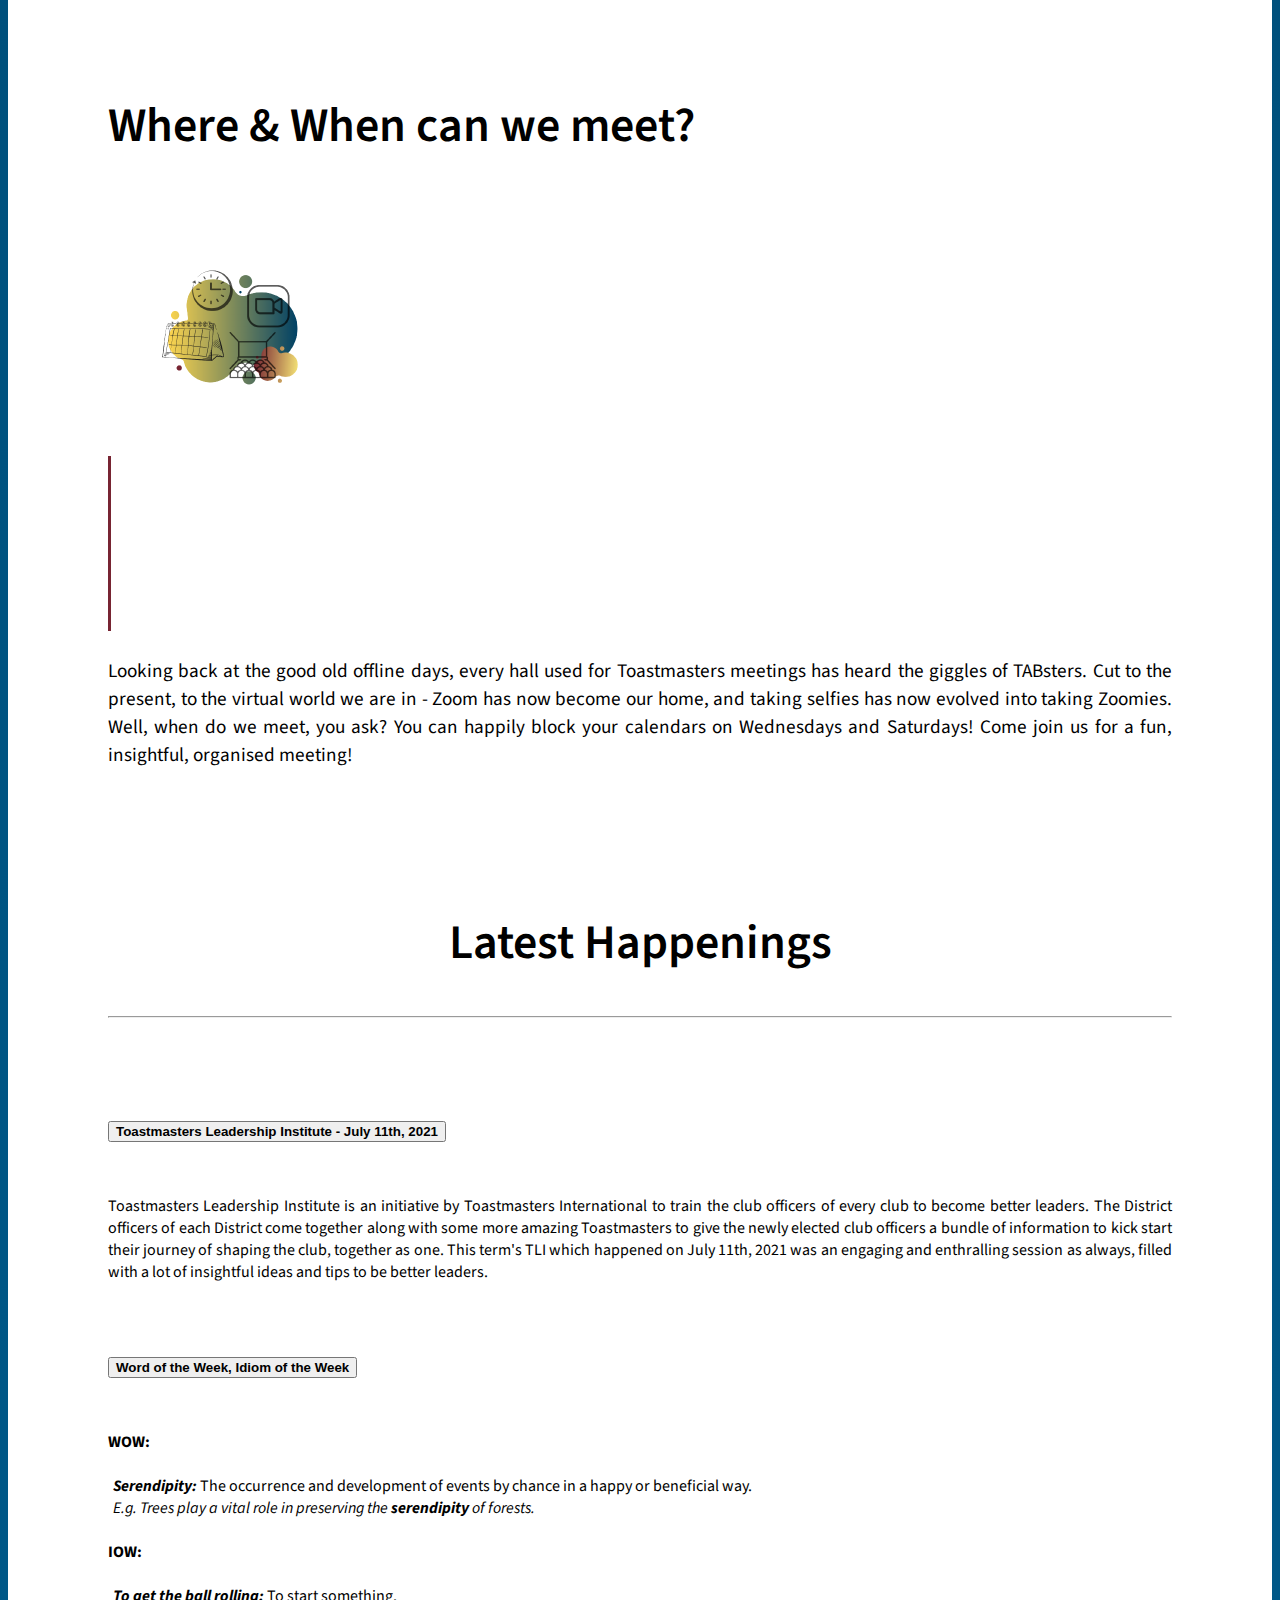
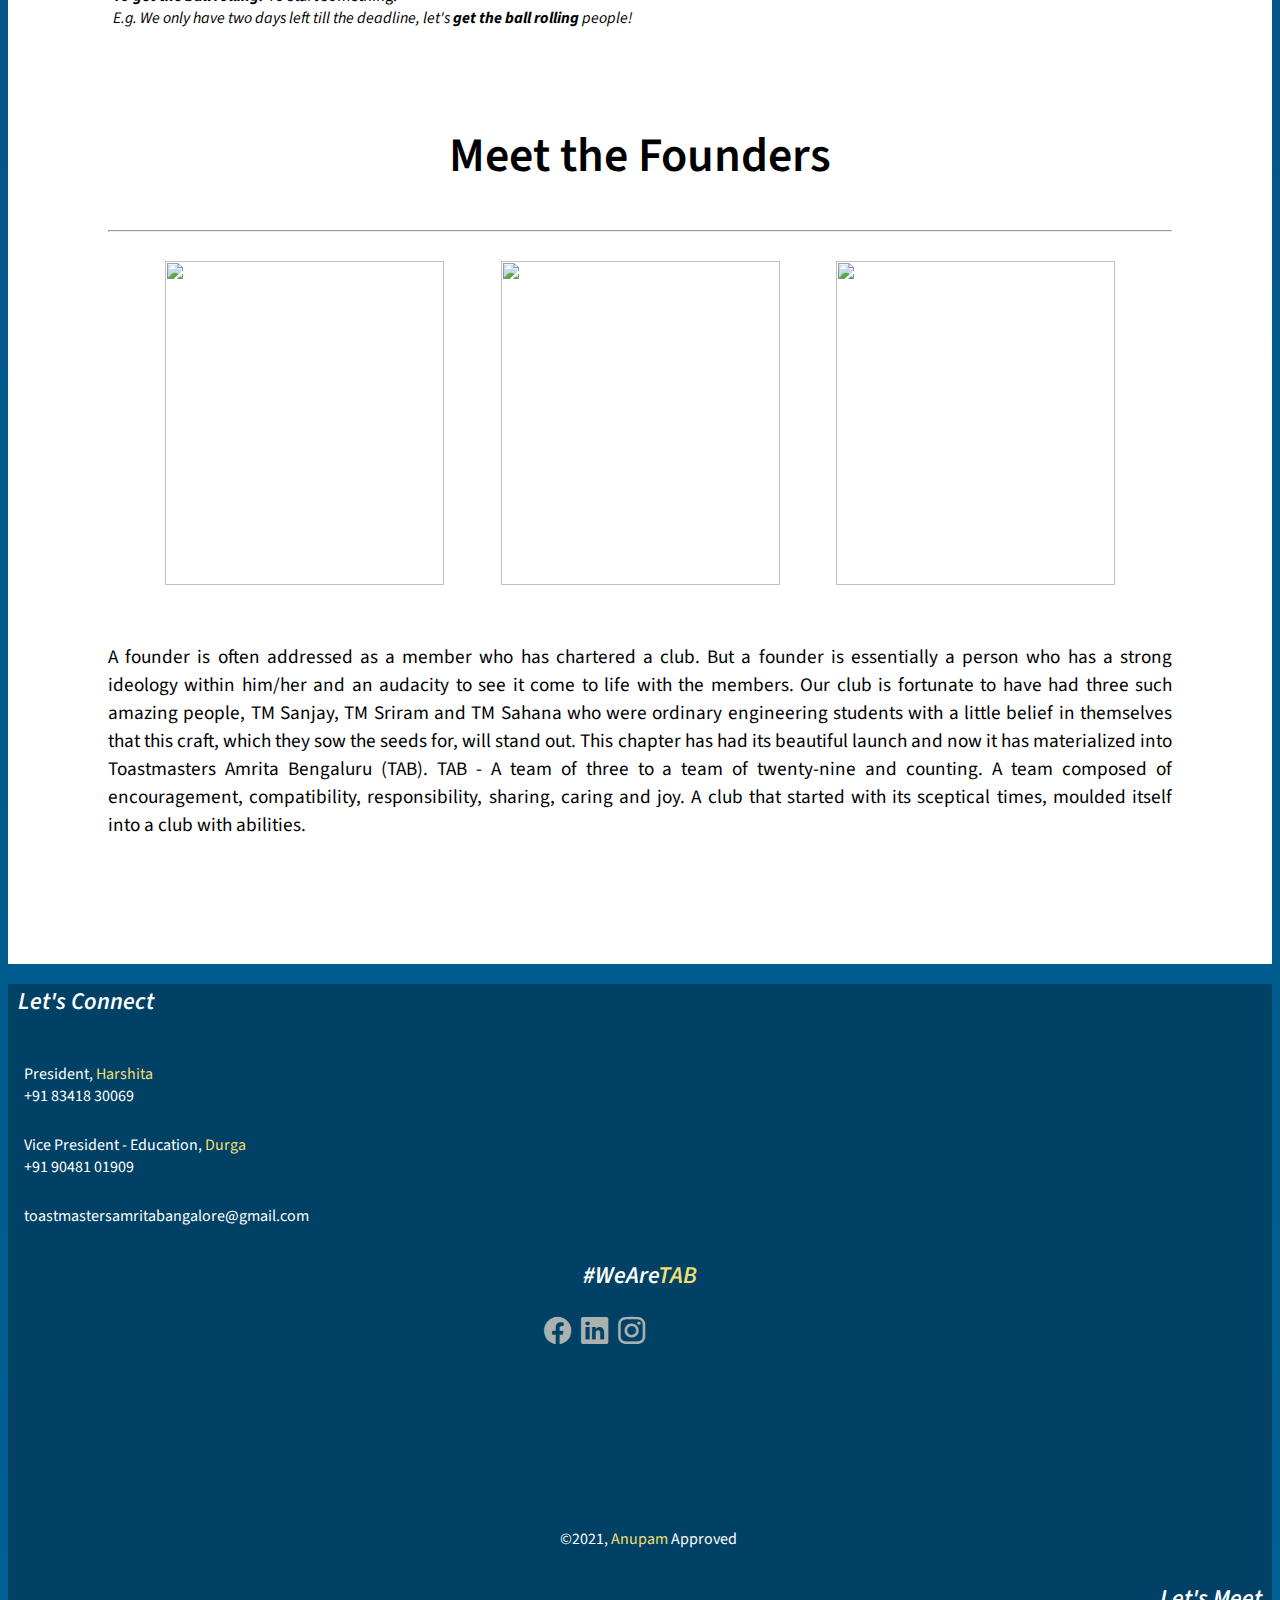
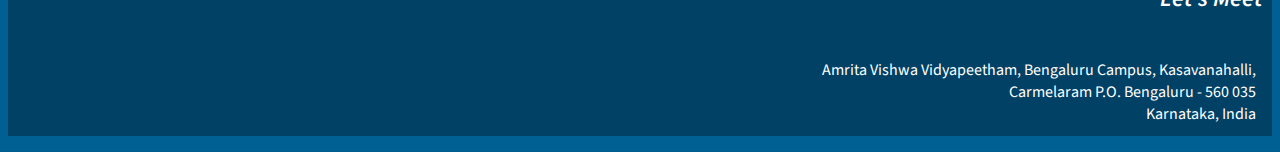
==== commit a9de11e1: "day to week" ====
--- a/index.html
+++ b/index.html
@@ -12,6 +12,7 @@
   <link rel="preconnect" href="https://fonts.gstatic.com" crossorigin>
   <link href="https://fonts.googleapis.com/css2?family=Montserrat:ital,wght@0,100;0,200;0,300;0,400;0,500;0,600;0,700;0,800;0,900;1,100;1,200;1,300;1,400;1,500;1,600;1,700;1,800;1,900&family=Source+Sans+Pro:ital,wght@0,200;0,300;0,400;0,600;0,700;0,900;1,200;1,300;1,400;1,600;1,700;1,900&display=swap" rel="stylesheet">
   <link rel="stylesheet" href="https://cdn.jsdelivr.net/npm/bootstrap-icons@1.5.0/font/bootstrap-icons.css">
+  <link rel="icon" href="./tmlogo.png">
 </head>
 <body>
 
@@ -134,12 +135,12 @@
             <div class="accordion-item">
               <h2 class="accordion-header" id="headingTwo">
                 <button class="accordion-button collapsed" type="button" data-bs-toggle="collapse" data-bs-target="#collapseTwo" aria-expanded="false" aria-controls="collapseTwo">
-                  <strong>Word of the Day, Idiom of the Day</strong>  
+                  <strong>Word of the Week, Idiom of the Week</strong>  
                 </button>
               </h2>
               <div id="collapseTwo" class="accordion-collapse collapse" aria-labelledby="headingTwo" data-bs-parent="#accordionExample">
                 <div class="accordion-body">
-                  <strong>WOD:</strong>
+                  <strong>WOW:</strong>
                   <br>
                   <br>
                   <i><strong>Serendipity:</strong></i>    The occurrence and development of events by chance in a happy or beneficial way.
@@ -147,7 +148,7 @@
                   <i>E.g. Trees play a vital role in preserving the <strong>serendipity</strong> of forests.</i>
                   <br>
                   <br>
-                  <strong>IOD:</strong>
+                  <strong>IOW:</strong>
                   <br>
                   <br>
                   <i><strong>To get the ball rolling:</strong>    </i>To start something.
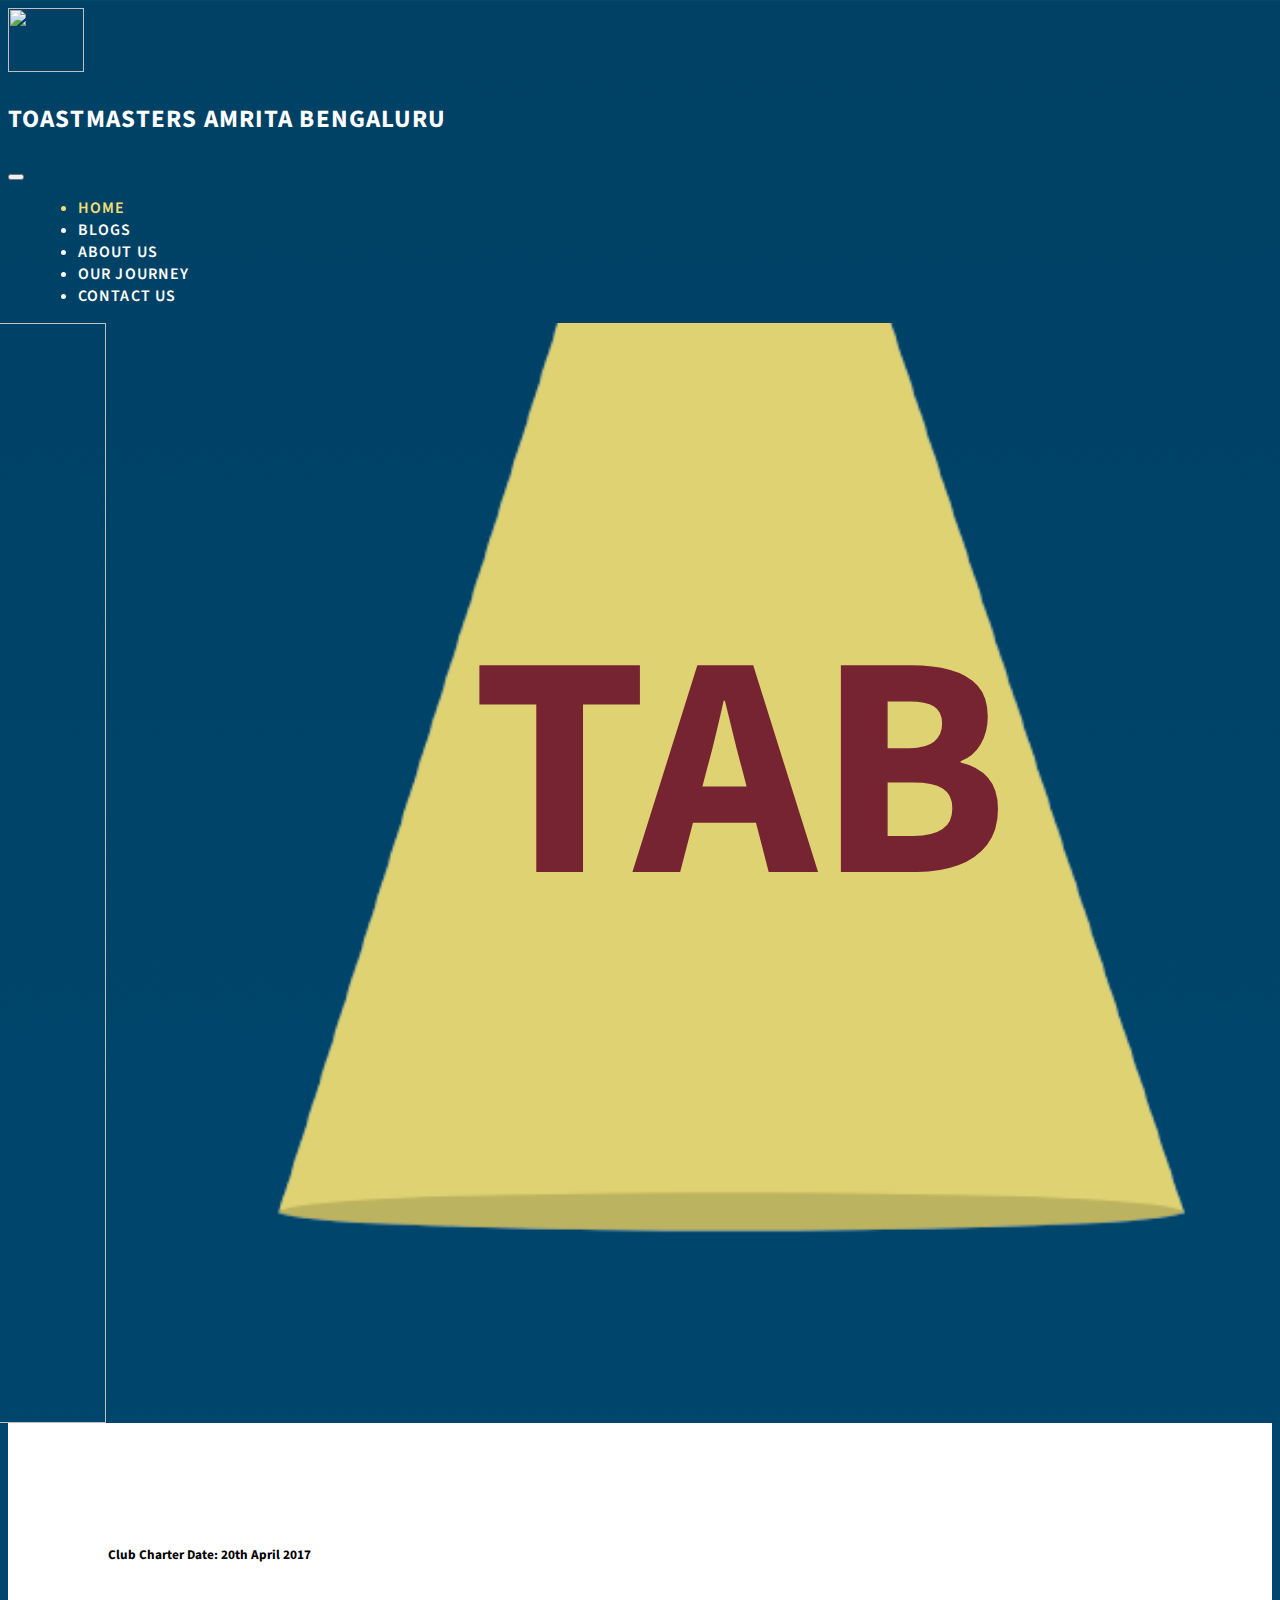
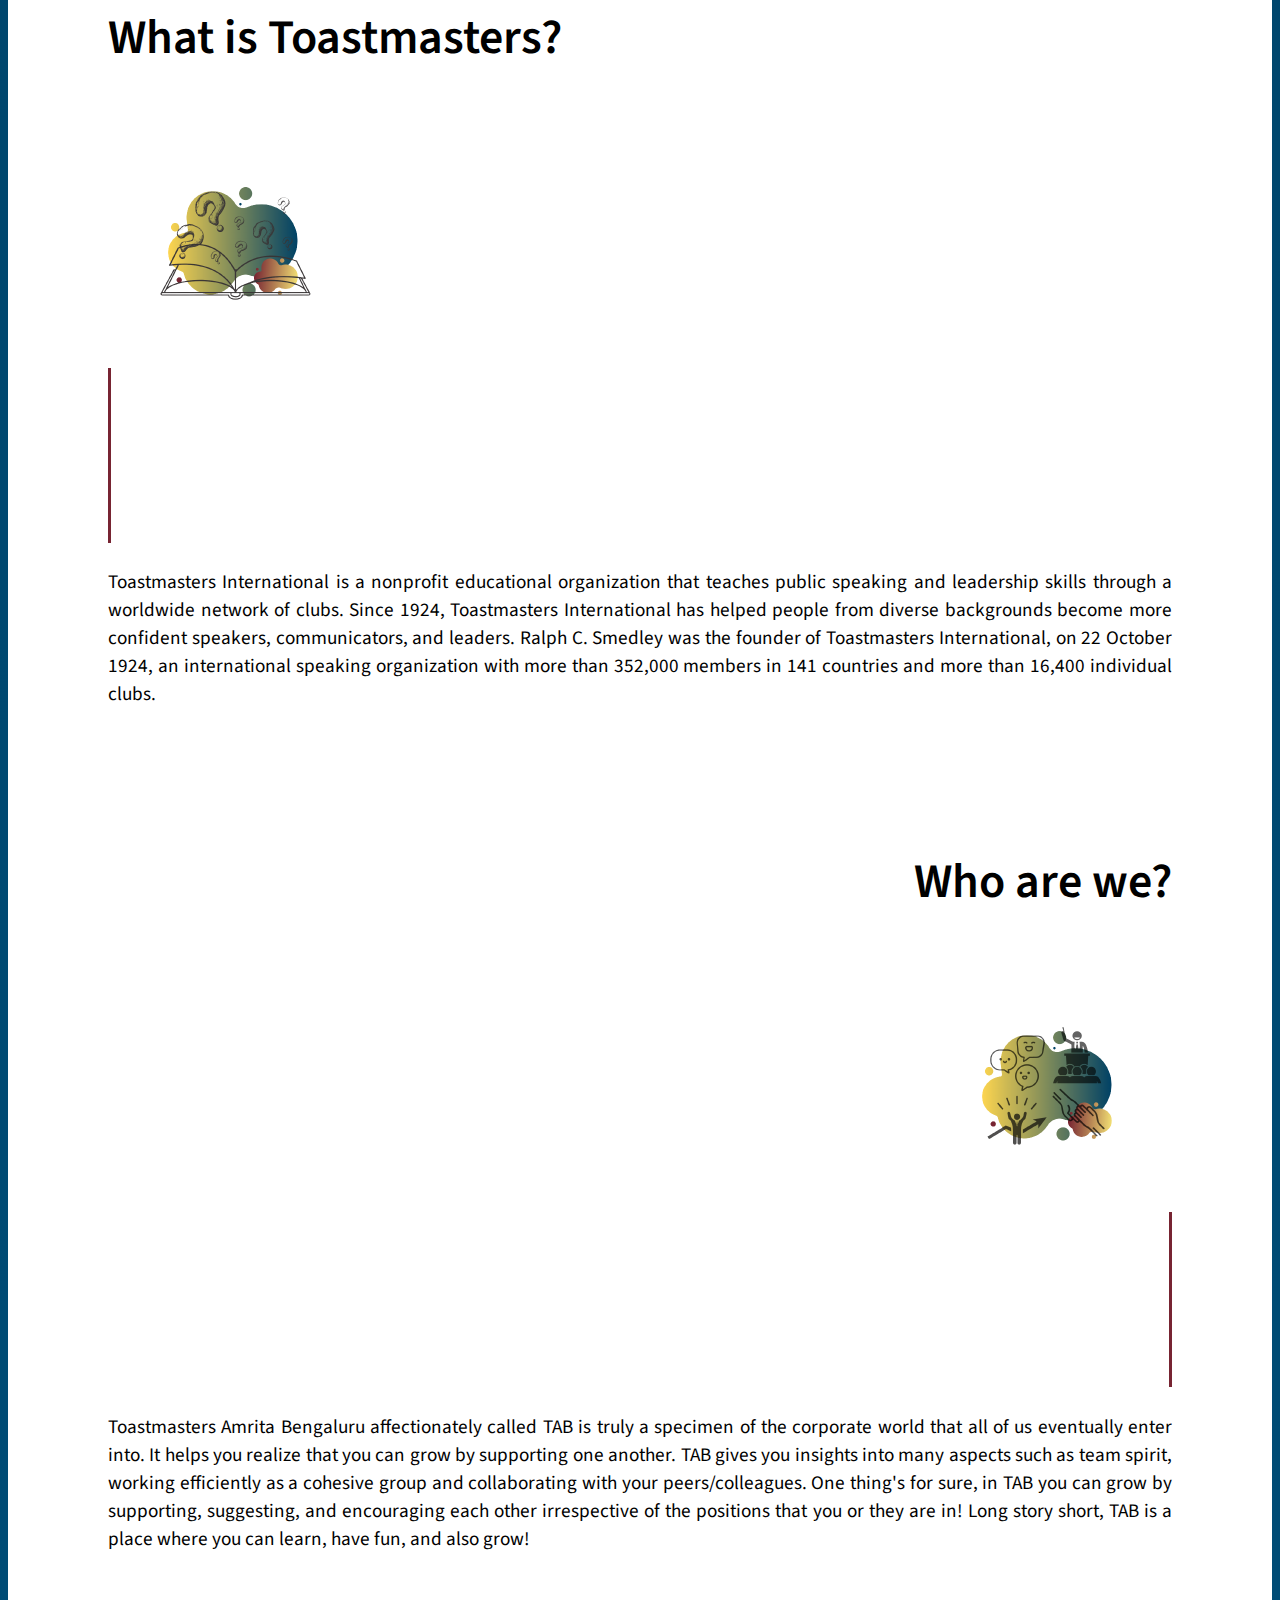
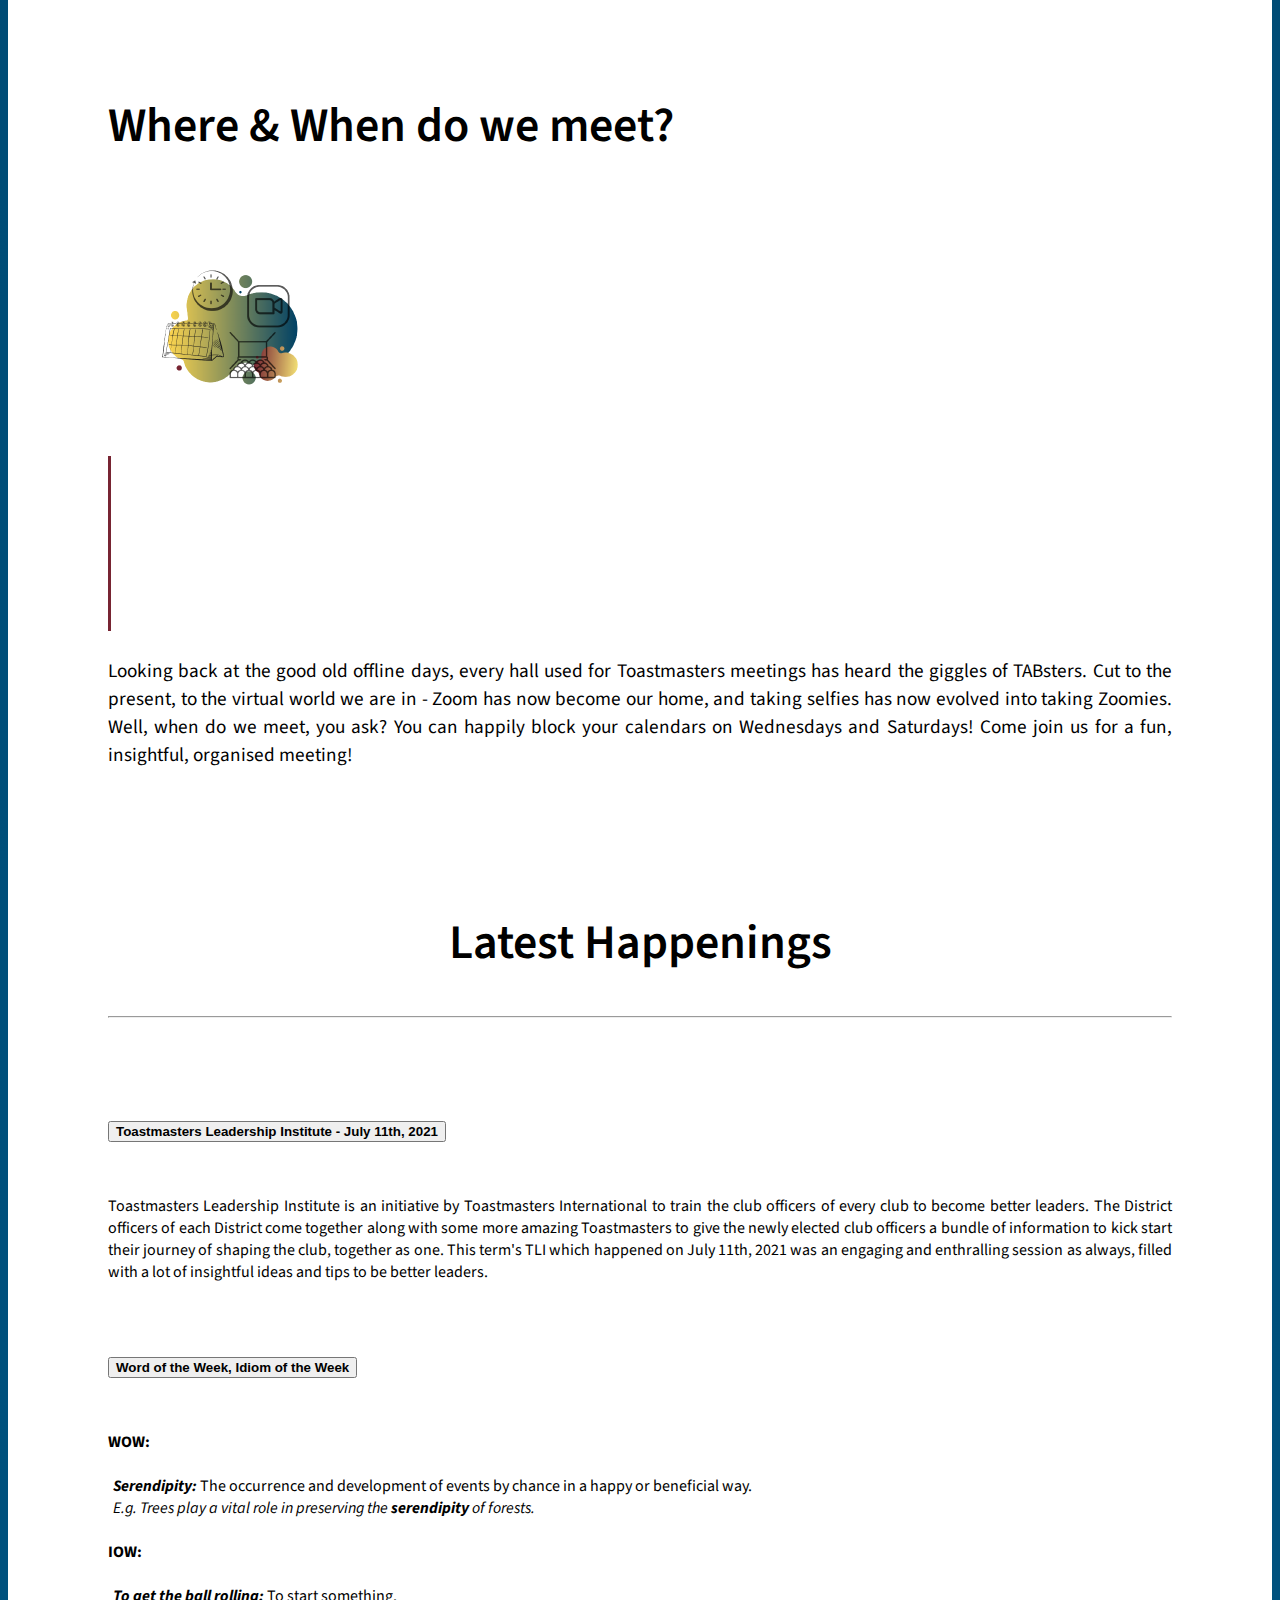
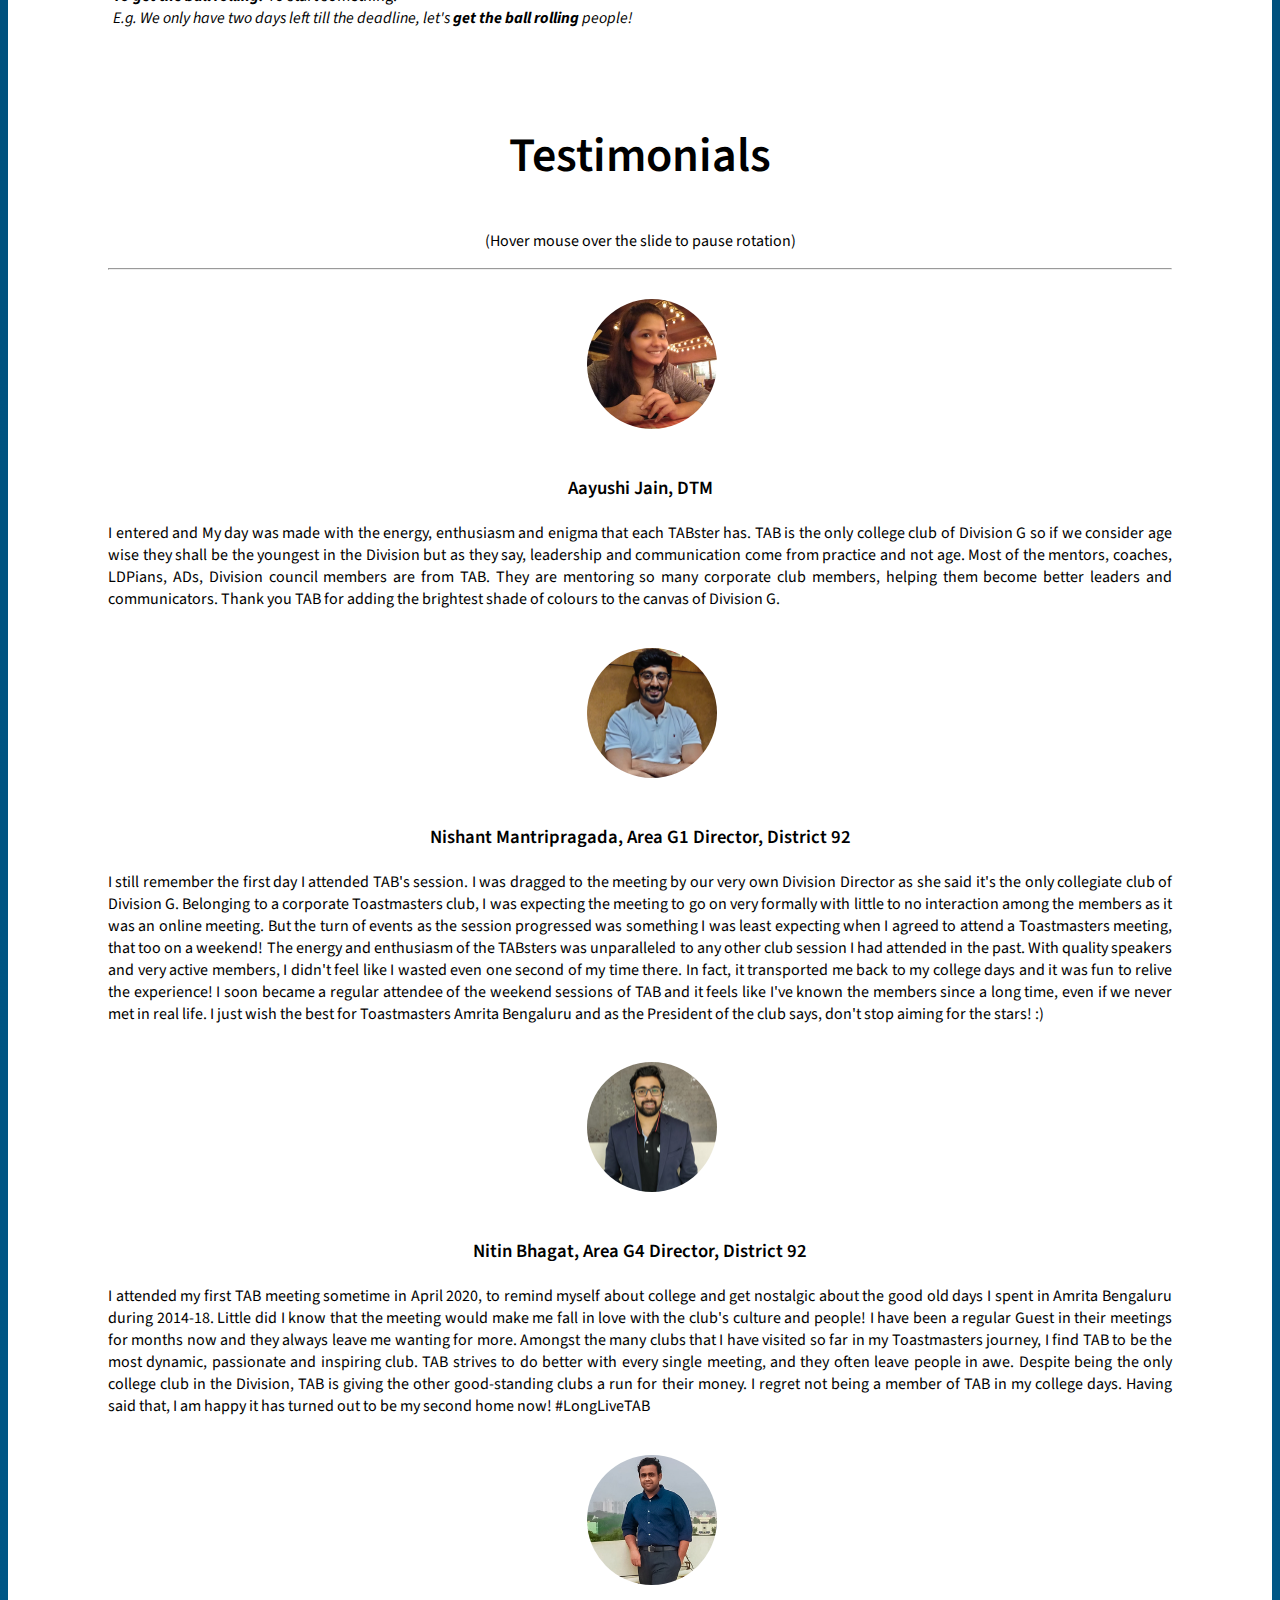
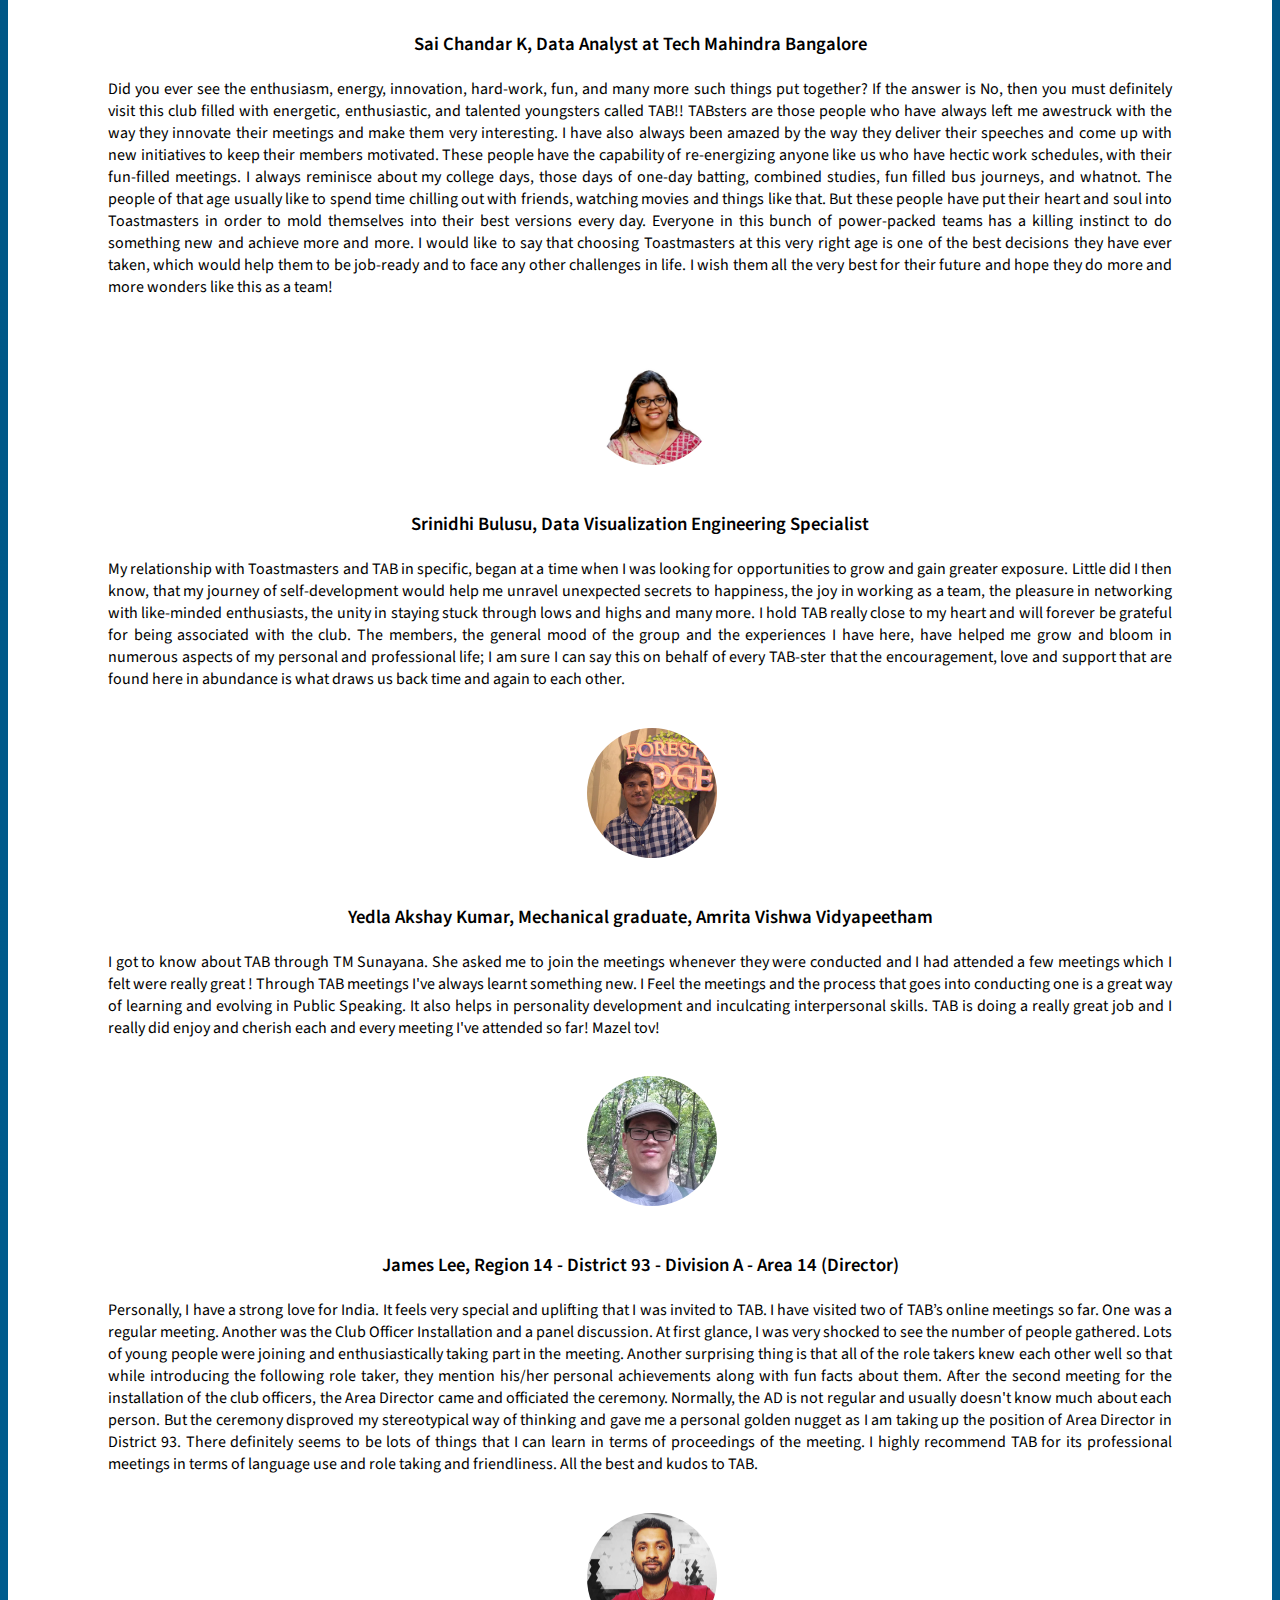
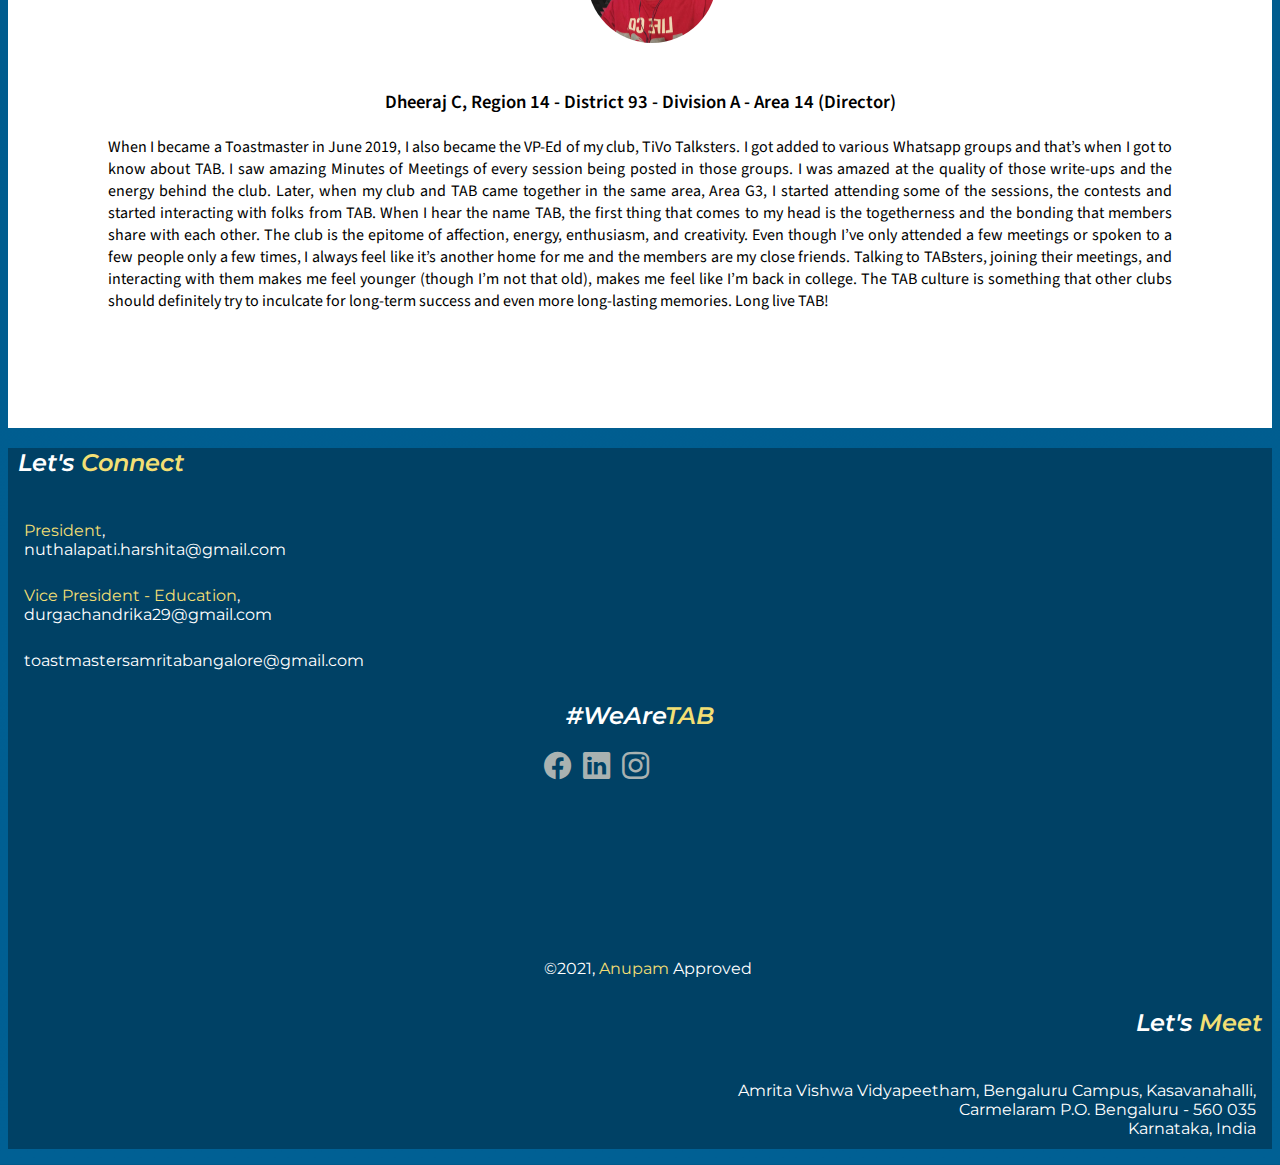
==== commit 2abad4aa: "photo organization and changes" ====
--- a/index.html
+++ b/index.html
@@ -98,7 +98,7 @@
                 <div class="row align-items-center">
                     <div class="col-md-4">
                         <div class="title-area">
-                            <h2 id="who" style="font-weight: 600;">Where & When can we meet?</h2>
+                            <h2 id="who" style="font-weight: 600;">Where & When do we meet?</h2>
                             <img src="./when.png" alt="" style="width: 250px; height: 250px;">
                         </div>
                     </div>
@@ -160,59 +160,125 @@
           </div>
                     </div>
 
-                  <div class="align-items-center">
-                    <h2 style="text-align: center; font-weight: 600;">Meet the Founders</h2>
-                    <hr>
-                </div>
+                    <!-- <section id="Testimonials"> -->
+                      <div class="container">
+                      <h2 id="extitle" style="color: black; text-align: center; font-weight:600;">Testimonials</h2>
+                      <p style="text-align:center;">(Hover mouse over the slide to pause rotation)</p>
+                        <hr>
+                        <div id="carouselExampleIndicators" class="carousel carousel-dark slide" data-bs-ride="carousel">
+                          <div class="carousel-inner">
+                            <div class="carousel-item active">
+                              <img src="Testimonials Pics/Aayushi.png" class="d-block" alt="...">
+                              <h3>Aayushi Jain, DTM</h3>
+                              <p>I entered and My day was made with the energy, enthusiasm and enigma that each TABster has.
+                                TAB is the only college club of Division G so if we consider age wise they shall be the youngest in the Division but as they say, leadership and communication come from practice and not age. Most of the mentors, coaches, LDPians, ADs, Division council members are from TAB. They are mentoring so many corporate club members, helping them become better leaders and communicators.
+                                Thank you TAB for adding the brightest shade of colours to the canvas of Division G.
+                                </p>
+                            </div>
+                            <div class="carousel-item">
+                              <img src="Testimonials Pics/Nishanth.png" class="d-block" alt="...">
+                              <h3>Nishant Mantripragada, Area G1 Director, District 92</h3>
+                              <p>I still remember the first day I attended TAB's session. I was dragged to the meeting by our very own Division Director as she said it's the only collegiate club of Division G. Belonging to a corporate Toastmasters club, I was expecting the meeting to go on very formally with little to no interaction among the members as it was an online meeting.
+                                But the turn of events as the session progressed was something I was least expecting when I agreed to attend a Toastmasters meeting, that too on a weekend!  The energy and enthusiasm of the TABsters was unparalleled to any other club session I had attended in the past. With quality speakers and very active members, I didn't feel like I wasted even one second of my time there. In fact, it transported me back to my college days and it was fun to relive the experience!
+                                I soon became a regular attendee of the weekend sessions of TAB and it feels like I've known the members since a long time, even if we never met in real life.
+                                I just wish the best for Toastmasters Amrita Bengaluru and as the President of the club says, don't stop aiming for the stars! :)                    
+                                </p>
+                            </div>
+                            <div class="carousel-item">
+                              <img src="Testimonials Pics/Nitin.png" class="d-block" alt="...">
+                              <h3>Nitin Bhagat, Area G4 Director, District 92</h3>
+                              <p>I attended my first TAB meeting sometime in April 2020, to remind myself about college and get nostalgic about the good old days I spent in Amrita Bengaluru during 2014-18. Little did I know that the meeting would make me fall in love with the club's culture and people! I have been a regular Guest in their meetings for months now and they always leave me wanting for more.
+                                Amongst the many clubs that I have visited so far in my Toastmasters journey, I find TAB to be the most dynamic, passionate and inspiring club. TAB strives to do better with every single meeting, and they often leave people in awe. Despite being the only college club in the Division, TAB is giving the other good-standing clubs a run for their money.
+                                I regret not being a member of TAB in my college days. Having said that, I am happy it has turned out to be my second home now!
+                                #LongLiveTAB          
+                                </p>
+                            </div>
+                            <div class="carousel-item">
+                              <img src="Testimonials Pics/Sai Chandar.png" class="d-block" alt="...">
+                              <h3>Sai Chandar K, Data Analyst at Tech Mahindra Bangalore</h3>
+                              <p>Did you ever see the enthusiasm, energy, innovation, hard-work, fun, and many more such things put together? If the answer is No, then you must definitely visit this club filled with energetic, enthusiastic, and talented youngsters called TAB!!
+                                TABsters are those people who have always left me awestruck with the way they innovate their meetings and make them very interesting. I have also always been amazed by the way they deliver their speeches and come up with new initiatives to keep their members motivated. These people have the capability of re-energizing anyone like us who have hectic work schedules, with their fun-filled meetings. I always reminisce about my college days, those days of one-day batting, combined studies, fun filled bus journeys, and whatnot. The people of that age usually like to spend time chilling out with friends, watching movies and things like that. But these people have put their heart and soul into Toastmasters in order to mold themselves into their best versions every day. Everyone in this bunch of power-packed teams has a killing instinct to do something new and achieve more and more.
+                                I would like to say that choosing Toastmasters at this very right age is one of the best decisions they have ever taken, which would help them to be job-ready and to face any other challenges in life.
+                                I wish them all the very best for their future and hope they do more and more wonders like this as a team!                      
+                                </p>
+                            </div>
+                            <div class="carousel-item">
+                              <img src="Testimonials Pics/Akka.png" class="d-block" alt="...">
+                              <h3>Srinidhi Bulusu, Data Visualization Engineering Specialist</h3>
+                              <p>My relationship with Toastmasters and TAB in specific, began at a time when I was looking for opportunities to grow and gain greater exposure. Little did I then know, that my journey of self-development would help me unravel unexpected secrets to happiness, the joy in working as a team, the pleasure in networking with like-minded enthusiasts, the unity in staying stuck through lows and highs and many more.
+                                I hold TAB really close to my heart and will forever be grateful for being associated with the club. The members, the general mood of the group and the experiences I have here, have helped me grow and bloom in numerous aspects of my personal and professional life; I am sure I can say this on behalf of every TAB-ster that the encouragement, love and support that are found here in abundance is what draws us back time and again to each other.                                          
+                                </p>
+                            </div>
+                            <div class="carousel-item">
+                              <img src="Testimonials Pics/Akshay.png" class="d-block" alt="...">
+                              <h3>Yedla Akshay Kumar, Mechanical graduate, Amrita Vishwa Vidyapeetham</h3>
+                              <p>I got to know about TAB through TM Sunayana. She asked me to join the meetings whenever they were conducted and I had attended a few meetings which I felt were really great ! Through TAB meetings I've always learnt something new. I Feel the meetings and the process that goes into conducting one is a great way of learning and evolving in Public Speaking. It also helps in personality development and inculcating interpersonal skills. TAB is doing a really great job and I really did enjoy and cherish each and every meeting I've attended so far! Mazel tov!                                          
+                                </p>
+                            </div>
+                            <div class="carousel-item">
+                              <img src="Testimonials Pics/James.png" class="d-block" alt="...">
+                              <h3>James Lee, Region 14 - District 93 - Division A - Area 14 (Director)</h3>
+                              <p>Personally, I have a strong love for India. It feels very special and uplifting that I was invited to TAB. I have visited two of TAB’s online meetings so far. One was a regular meeting. Another was the Club Officer Installation and a panel discussion. At first glance, I was very shocked to see the number of people gathered. Lots of young people were joining and enthusiastically taking part in the meeting. Another surprising thing is that all of the role takers knew each other well so that while introducing the following role taker, they mention his/her personal achievements along with fun facts about them. After the second meeting for the installation of the club officers, the  Area Director came and officiated the ceremony. Normally,  the AD is not regular and usually doesn't know much about each person. But the ceremony disproved my stereotypical way of thinking and gave me a personal golden nugget as I am taking up the position of Area Director in District 93. There definitely seems to be lots of things that I can learn in terms of proceedings of the meeting. I highly recommend TAB for its professional meetings in terms of language use and role taking and friendliness. All the best and kudos to TAB.                                          
+                                </p>
+                            </div>
+                            <div class="carousel-item">
+                              <img src="Testimonials Pics/Dheeraj.png" class="d-block" alt="...">
+                              <h3>Dheeraj C, Region 14 - District 93 - Division A - Area 14 (Director)</h3>
+                              <p>When I became a Toastmaster in June 2019, I also became the VP-Ed of my club, TiVo Talksters. I got
+                                added to various Whatsapp groups and that’s when I got to know about TAB. I saw amazing Minutes of
+                                Meetings of every session being posted in those groups. I was amazed at the quality of those write-ups and
+                                the energy behind the club. Later, when my club and TAB came together in the same area, Area G3, I
+                                started attending some of the sessions, the contests and started interacting with folks from TAB. When I
+                                hear the name TAB, the first thing that comes to my head is the togetherness and the bonding that
+                                members share with each other. The club is the epitome of affection, energy, enthusiasm, and creativity.
+                                Even though I’ve only attended a few meetings or spoken to a few people only a few times, I always feel like
+                                it’s another home for me and the members are my close friends. Talking to TABsters, joining their meetings,
+                                and interacting with them makes me feel younger (though I’m not that old), makes me feel like I’m back in
+                                college. The TAB culture is something that other clubs should definitely try to inculcate for long-term
+                                success and even more long-lasting memories. Long live TAB!                                          
+                                </p>
+                            </div>
+                          </div>
+                        </div>
+                      </div>
+                    <!-- </section> -->
+
+          
+        </div>
+        </div>
+      </div>
+
+      
+
+      <footer>
+        <div class="row">
+          <div class="col-md-3">
+            <h2 id="contact">Let's <span>Connect</span></h2>
+            <p><span>President</span>, <br>nuthalapati.harshita@gmail.com </p>
+            <p><span>Vice President - Education</span>, <br>durgachandrika29@gmail.com </p>
+            <p>toastmastersamritabangalore@gmail.com</p>
+        </div>
+            <div class="col-md-6">
+                <h2 id="wat">#WeAre<span>TAB</span></h2>
+                <span id="icons">
+                  <i class="bi-facebook ficon"></i>
+                  <i class="bi-linkedin licon"></i>
+                  <i class="bi-instagram iicon"></i>
+                  </span>
+                <p id="pum">©2021, <span id="pumpum">Anupam</span> Approved</p>
             </div>
-
-        <div class="container founders">
-          <div class="zoomin"><img class="founder" src="./Sanjay.jpeg" alt=""><p>Sanjay R</p></div>
-          <div class="zoomin"><img class="founder" src="./Sri Ram.png" alt=""><p>Sriram Ganesh</p></div>
-          <div class="zoomin"><img class="founder" src="./Sahana.png" alt=""><p>Sahana Anbazhagan</p></div>
-        </div>
-
-        <div class="description">
-          <h4>A founder is often addressed as a member who has chartered a club. But a founder is essentially a person who has a strong ideology within him/her and an audacity to see it come to life with the members.
-            Our club is fortunate to have had three such amazing people, TM Sanjay, TM Sriram and TM Sahana who were ordinary engineering students with a little belief in themselves that this craft, which they sow the seeds for, will stand out. This chapter has had its beautiful launch and now it has materialized into Toastmasters Amrita Bengaluru (TAB).
-            TAB - A team of three to a team of twenty-nine and counting. A team composed of encouragement, compatibility, responsibility, sharing, caring and joy.
-            A club that started with its sceptical times, moulded itself into a club with abilities.
-          </h4>
-      </div>
-          
-        </div>
-        </div>
-      </div>
-
-      <footer>
-          <div class="row" style="font-family: 'Source Sans Pro', sans-serif;">
-              <div class="col-md-3">
-                  <h2 id="contact">Let's Connect</h2>
-                  <p>President, <span>Harshita</span> <br> +91 83418 30069</p>
-                  <p>Vice President - Education, <span>Durga</span> <br> +91 90481 01909</p>
-                  <p>toastmastersamritabangalore@gmail.com</p>
-              </div>
-              <div class="col-md-6">
-                  <h2 id="wat">#WeAre<span>TAB</span></h2>
-                  <span id="icons">
-                    <i class="bi-facebook ficon"></i>
-                    <i class="bi-linkedin licon"></i>
-                    <i class="bi-instagram iicon"></i>
-                    </span>
-                  <p id="pum">©2021, <span id="pumpum">Anupam</span> Approved</p>
-              </div>
-              <div class="col-md-3">
-                <h2 id="address">Let's Meet</h2>
-                <p id="locat">
-                    Amrita Vishwa Vidyapeetham,
-                    Bengaluru Campus,
-                    Kasavanahalli, <br>Carmelaram P.O.
-                    Bengaluru - 560 035<br>
-                    Karnataka, India
-                </p>
-               </div>
-          </div>
-      </footer>
+            <div class="col-md-3">
+              <h2 id="address">Let's <span>Meet</span></h2>
+              <p id="locat">
+                Amrita Vishwa Vidyapeetham,
+                Bengaluru Campus,
+                Kasavanahalli, <br>Carmelaram P.O.
+                Bengaluru - 560 035<br>
+                Karnataka, India
+              </p>
+             </div>
+        </div>
+    </footer>
 
 
       <script src="https://ajax.googleapis.com/ajax/libs/jquery/3.5.1/jquery.min.js"></script>
--- a/app.css
+++ b/app.css
@@ -168,7 +168,10 @@
   opacity: 92%;
 }
 
-
+.description{
+  text-align: justify;
+  text-justify: inter-word;
+}
 
 
 #text{
@@ -223,10 +226,6 @@
   
 }
 
-.description{
-  text-align: justify;
-  text-justify: inter-word;
-}
 
 .accordion{
   text-align: justify;
@@ -234,34 +233,25 @@
   padding-top: 2%;
   padding-bottom: 5%;
 }
-
-.zoomin{
+.carousel-item img{
+  border-radius: 50%;
+  margin-left: 45%;
+  margin-bottom: 2%;
   margin-top: 2%;
-  margin-bottom: 3%;
-  width: 279px;
-  height: 324px;
-  overflow: hidden;
-  position: relative;
-}
-
-.founder{
-  background-position: center;
-  background-size: cover;
-  width: 100%;
-  height: 100%;
-  transition: all 500ms ease;
-}
-
-.founder:hover{
-  transform: scale(1.2);
-}
-
-.founders{
-  display: flex;
-  flex-direction: row;
-  justify-content: space-evenly;
-}
-
+}
+
+.carousel-item p{
+  font-family: 'Source Sans Pro', sans-serif;
+    text-align: justify;
+    text-justify: inter-word;
+}
+
+
+.carousel-item h3{
+  text-align: center;
+  margin-bottom: 2%;
+  font-weight: 600;
+}
 
 
 @media only screen and (min-width: 641px) {
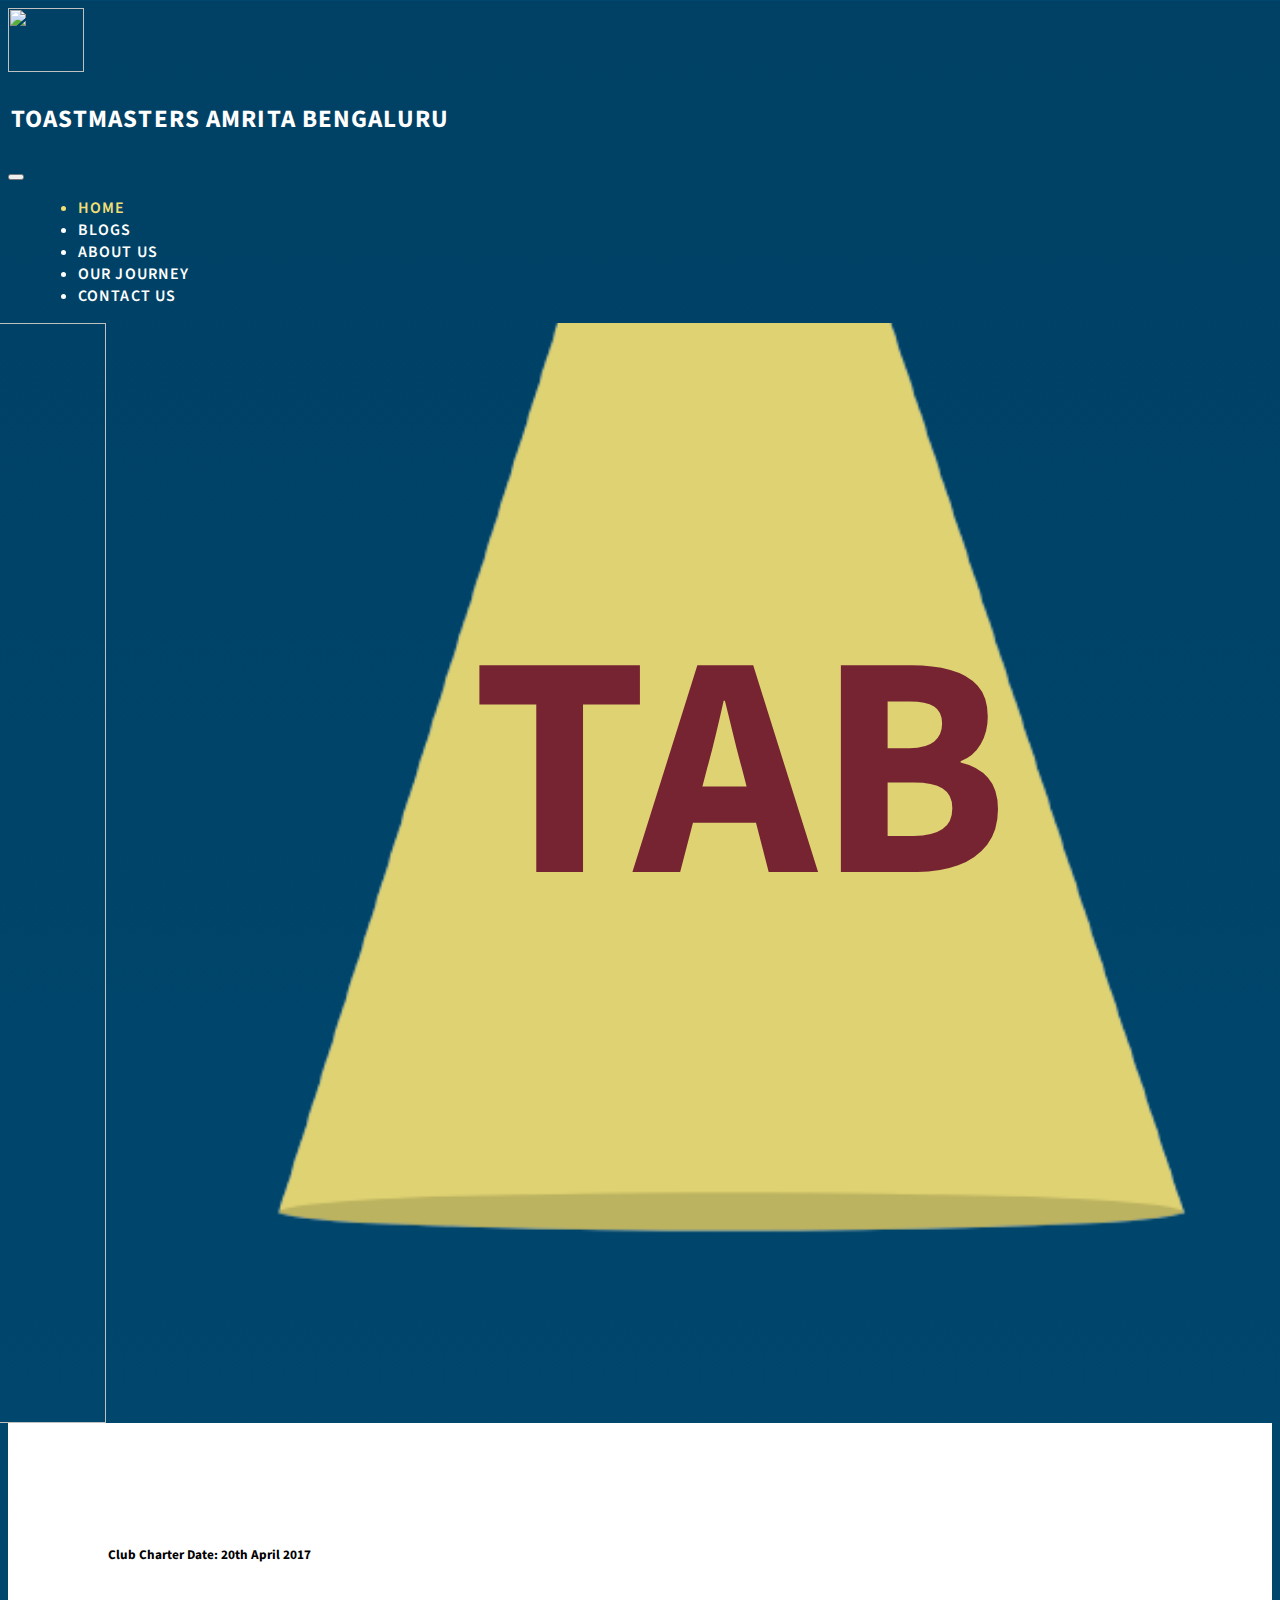
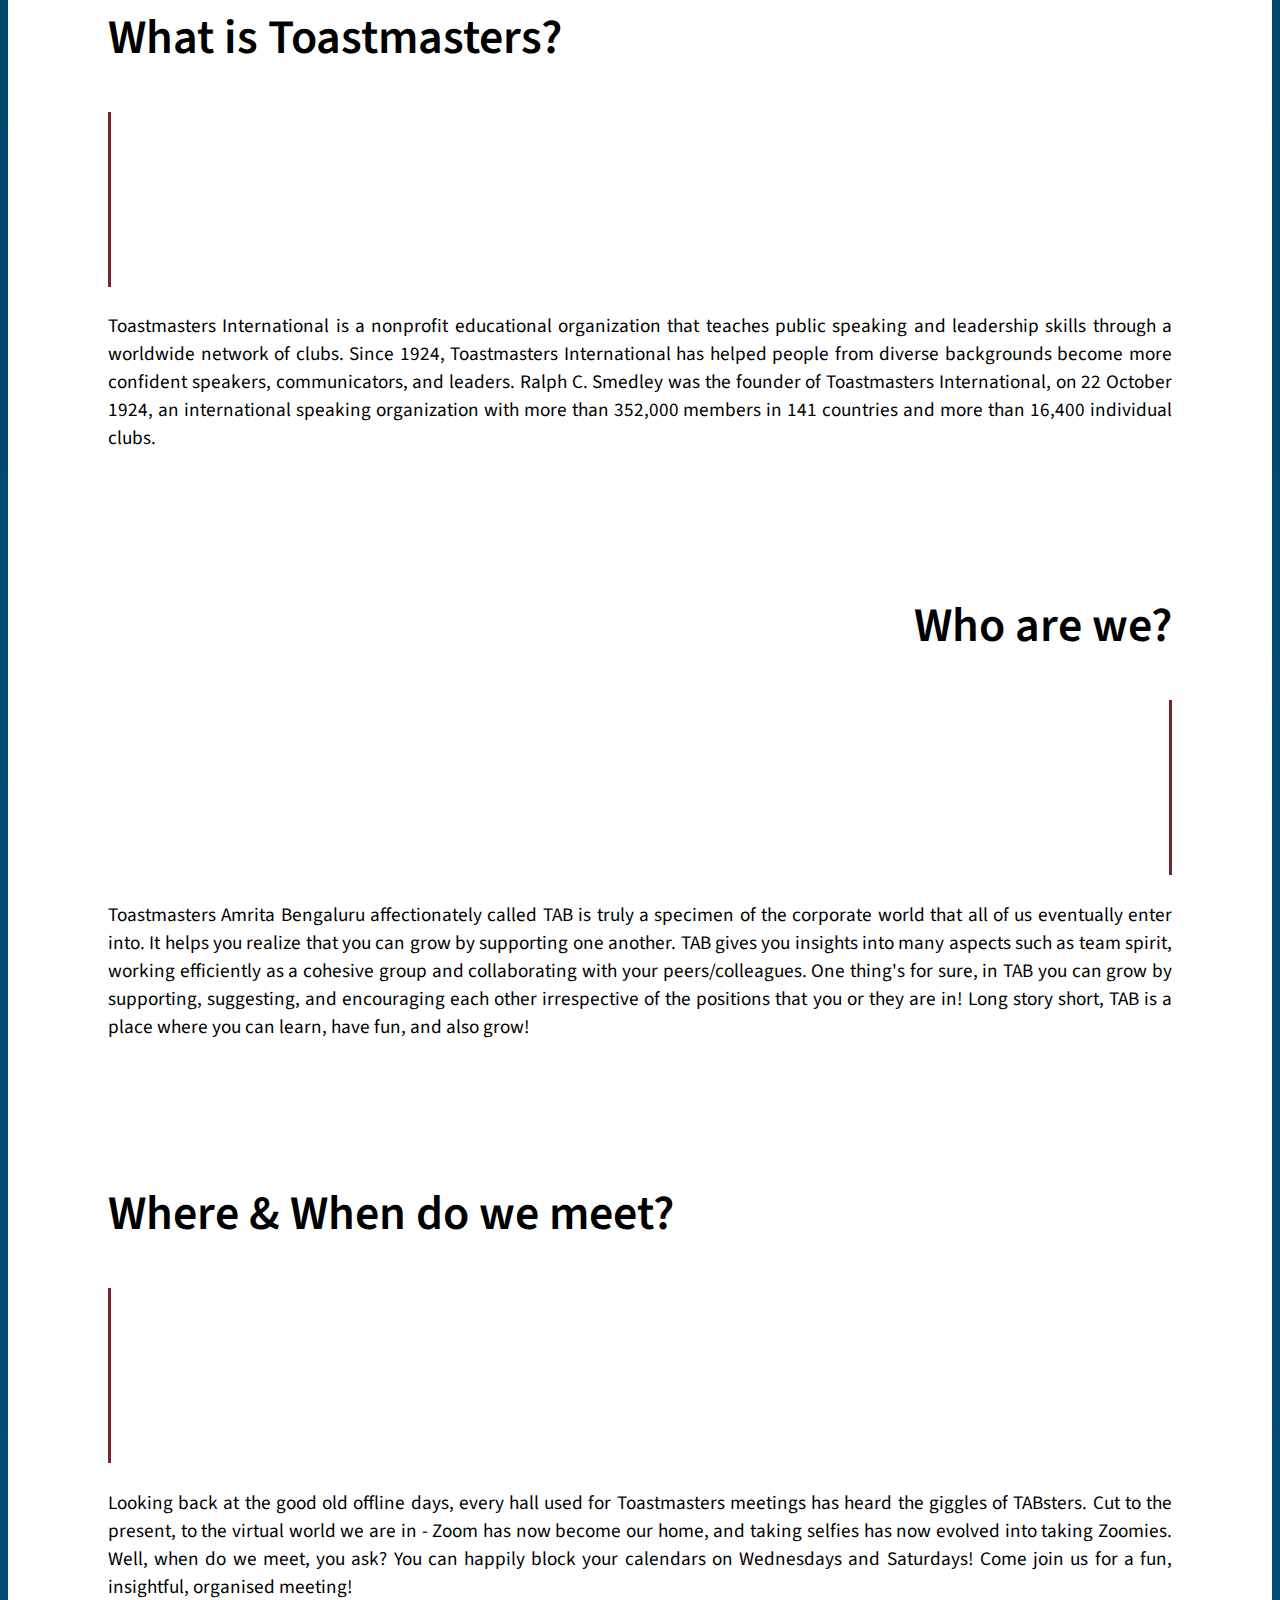
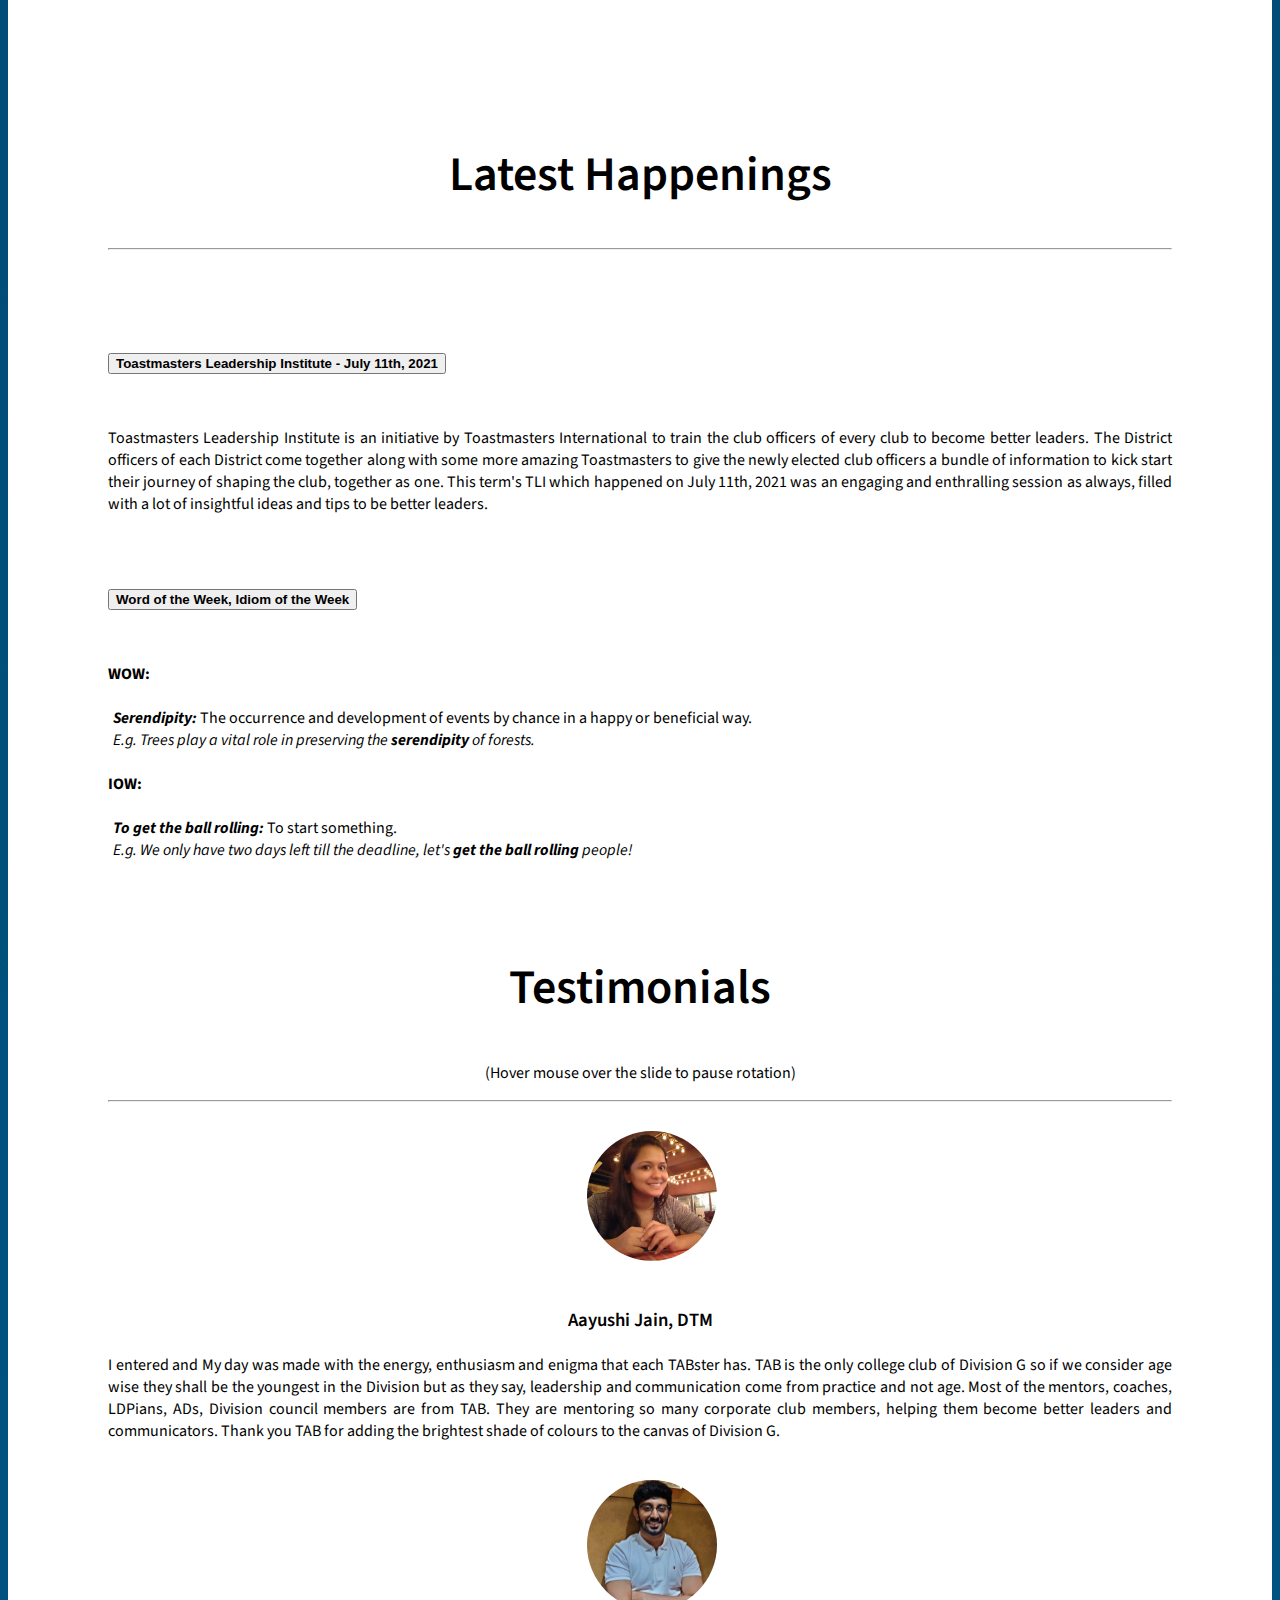
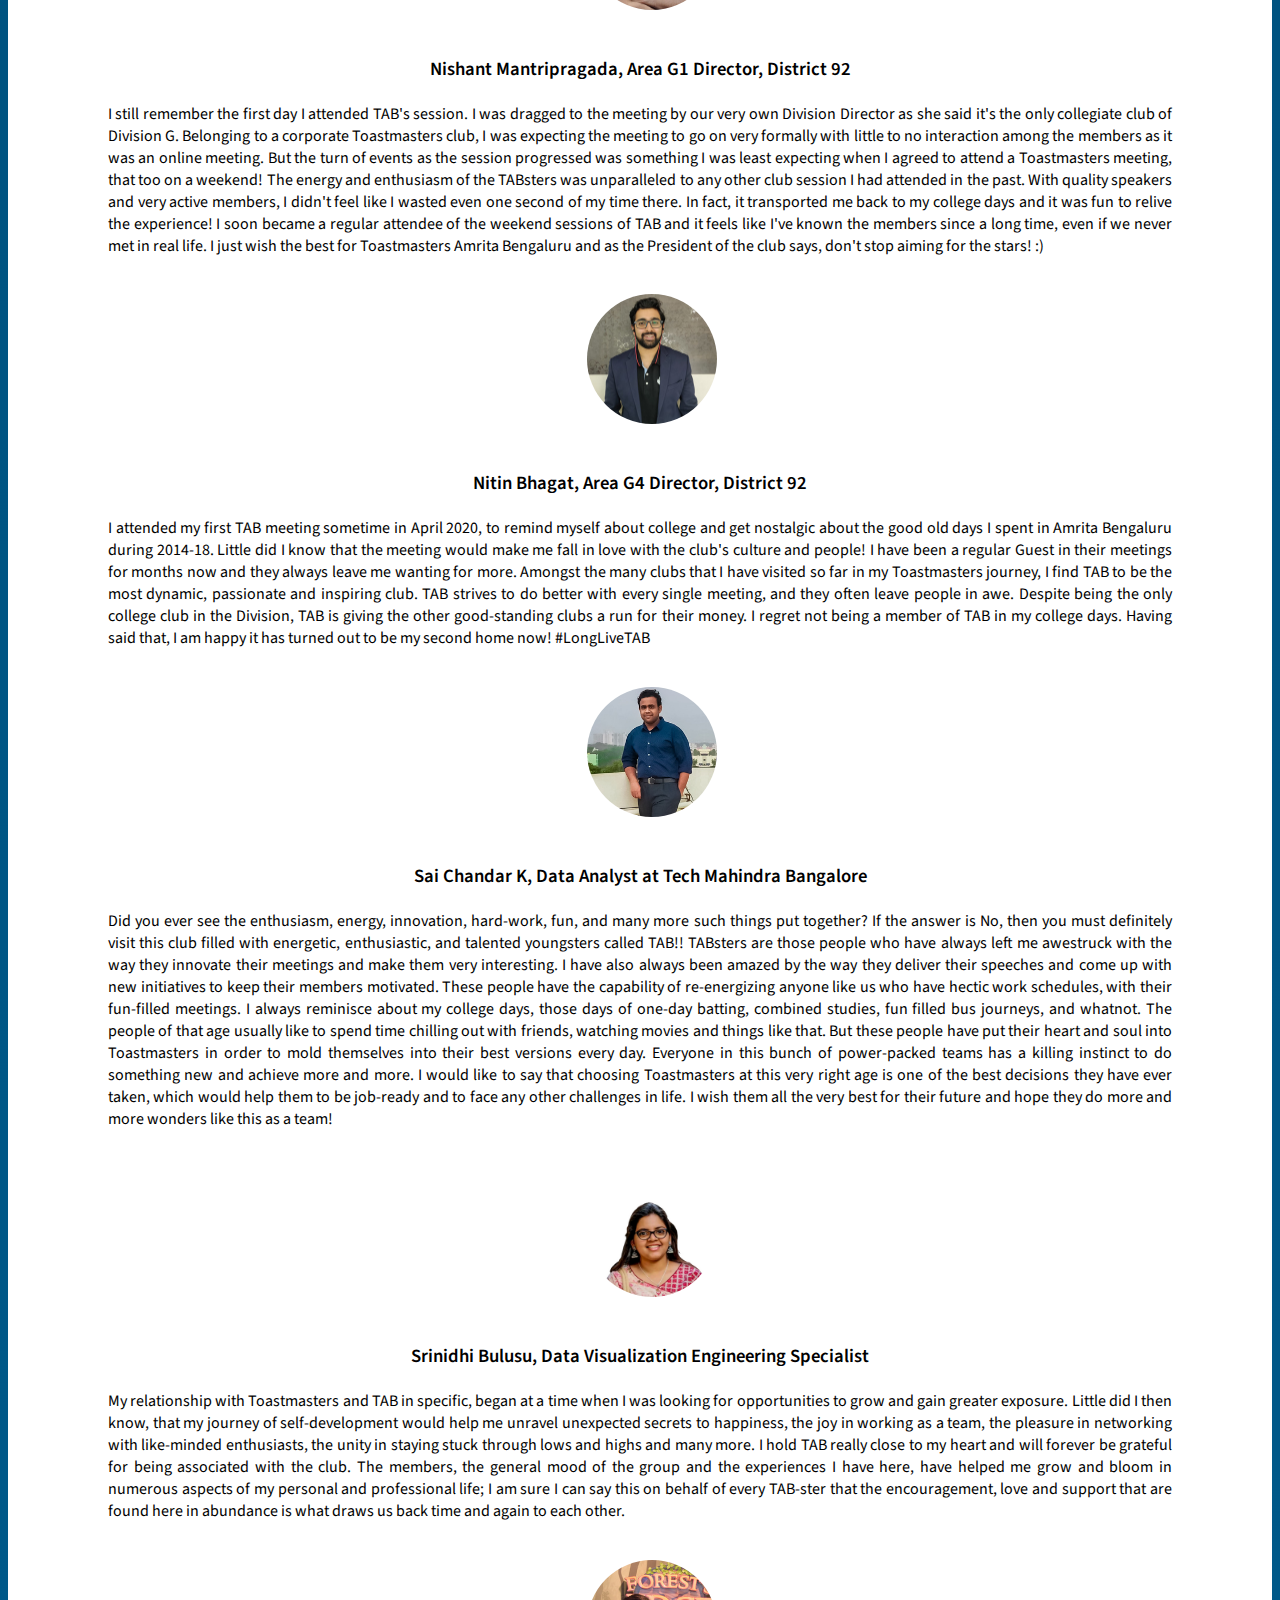
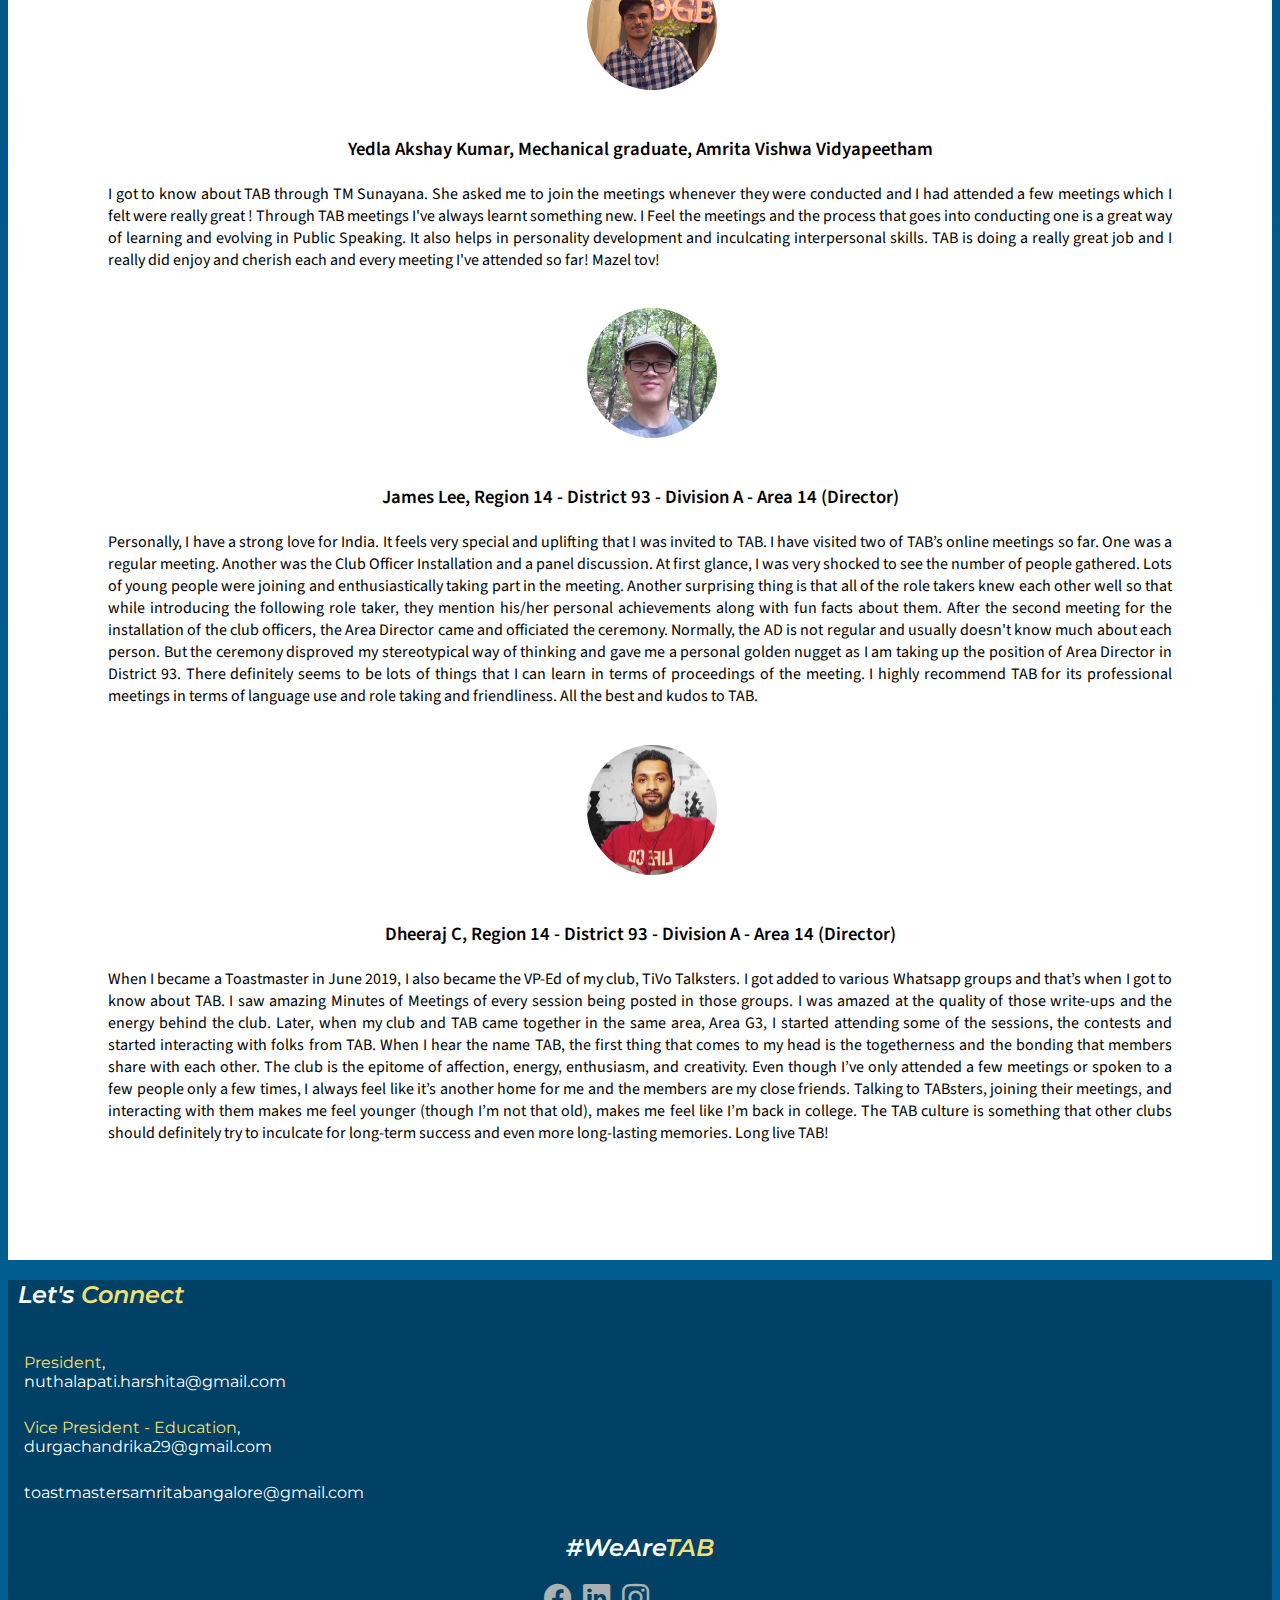
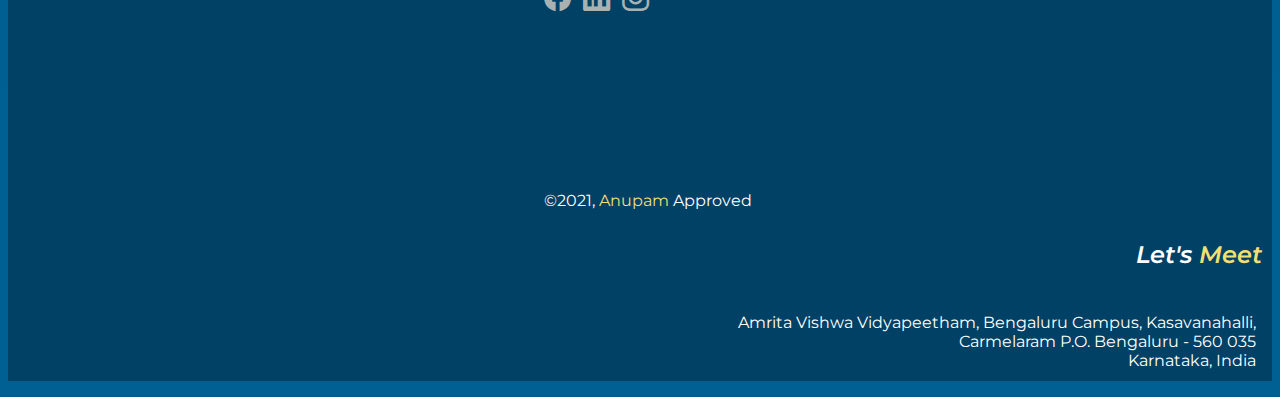
==== commit 6065be6e: "clipart removed and logo slightly shifted" ====
--- a/index.html
+++ b/index.html
@@ -62,7 +62,6 @@
                         <div class="title-area">
                             <h5 class="subtitle text-gray">Club Charter Date: 20th April 2017</h5>
                             <h2 id="who" style="font-weight: 600;">What is Toastmasters?</h2>
-                            <img src="./what.png" alt="" style="width: 250px; height: 250px;">
                         </div>
                     </div>
                     <div class="vl col-md-1"></div>
@@ -80,7 +79,6 @@
                   <div class="col-md-4 order-md-3">
                       <div class="title-area" style="text-align: right;">
                           <h2 id="who" style="font-weight: 600;">Who are we?</h2>
-                          <img src="./who.png" alt="" style="width: 250px; height: 250px;">
                       </div>
                   </div>
                   <div class="vl col-md-1 order-md-2" id="whl"></div>
@@ -99,7 +97,6 @@
                     <div class="col-md-4">
                         <div class="title-area">
                             <h2 id="who" style="font-weight: 600;">Where & When do we meet?</h2>
-                            <img src="./when.png" alt="" style="width: 250px; height: 250px;">
                         </div>
                     </div>
                     <div class="vl col-md-1"></div>
--- a/app.css
+++ b/app.css
@@ -25,6 +25,7 @@
 .brtxt{
   font-family: 'Source Sans Pro', sans-serif;
   font-weight: 700;
+  padding-left: 2.5px;
   font-size: 25px;
   margin:auto;
   padding-top: 25px;
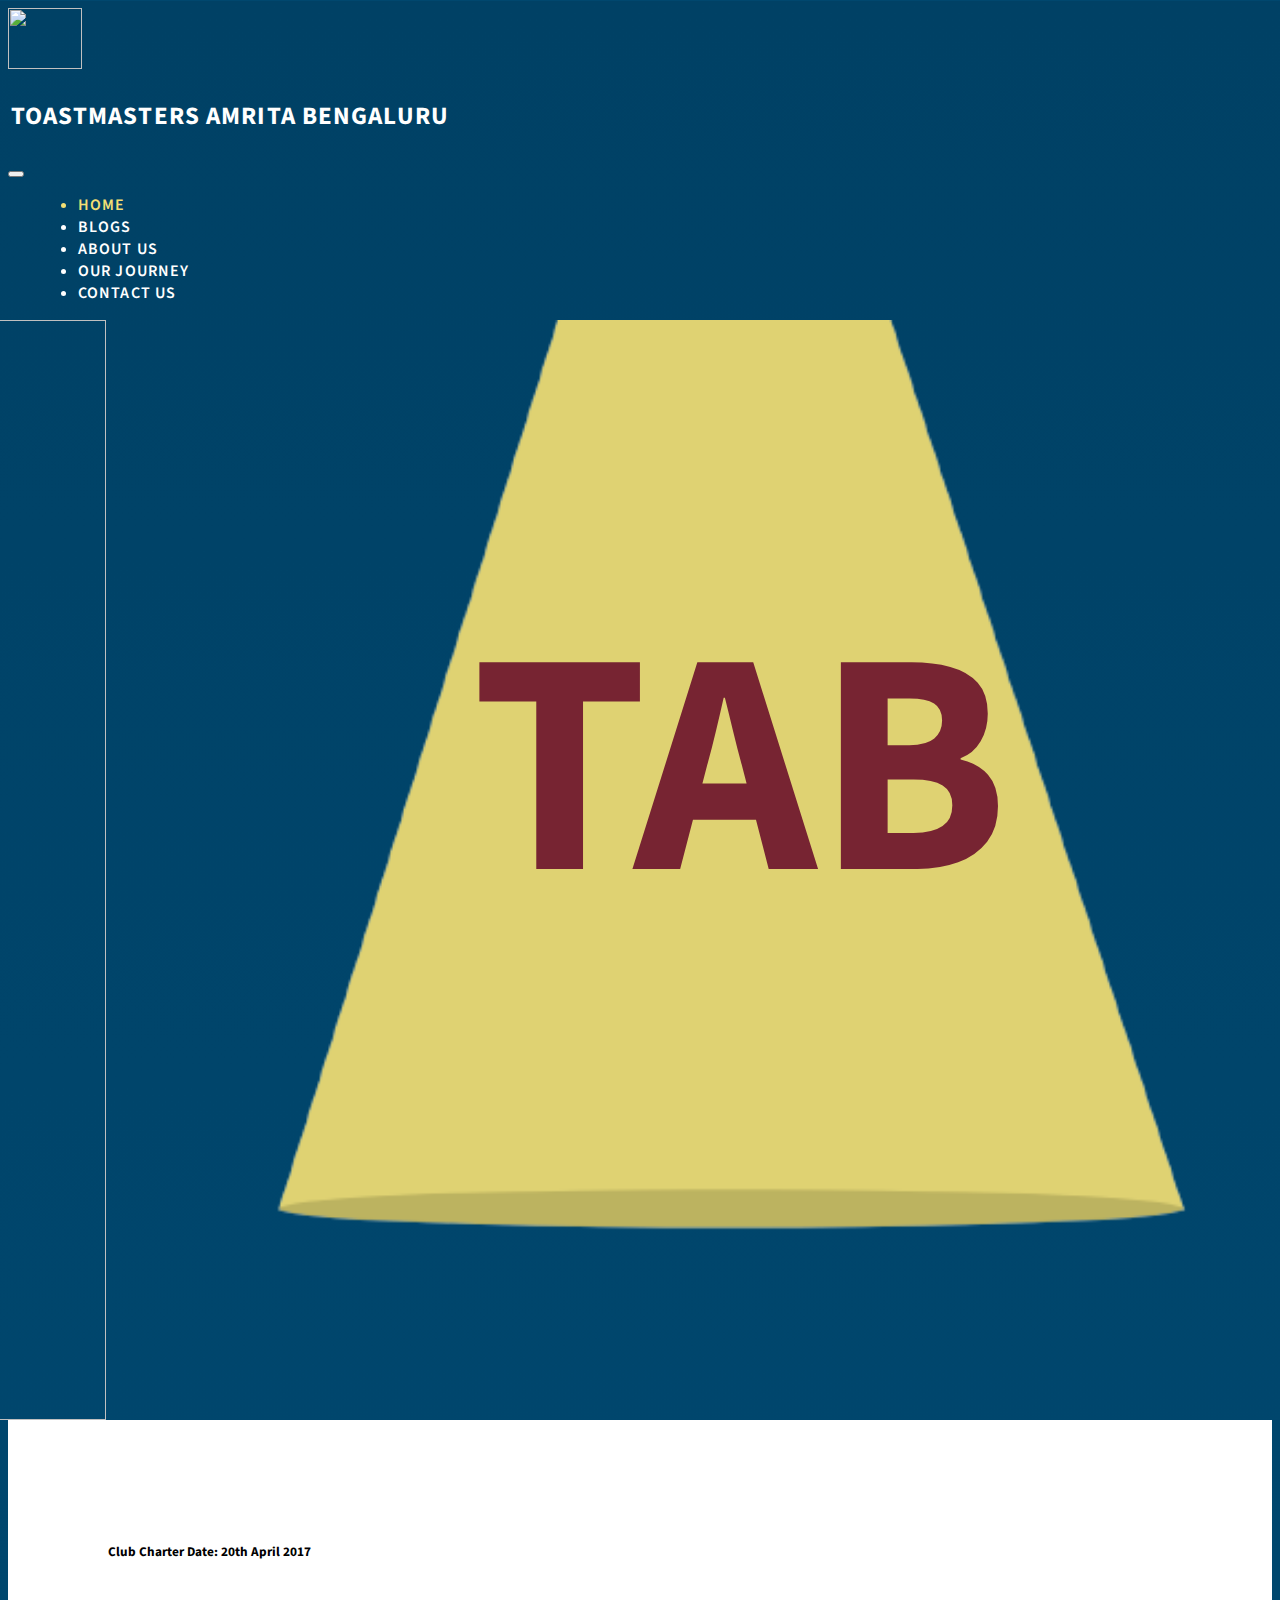
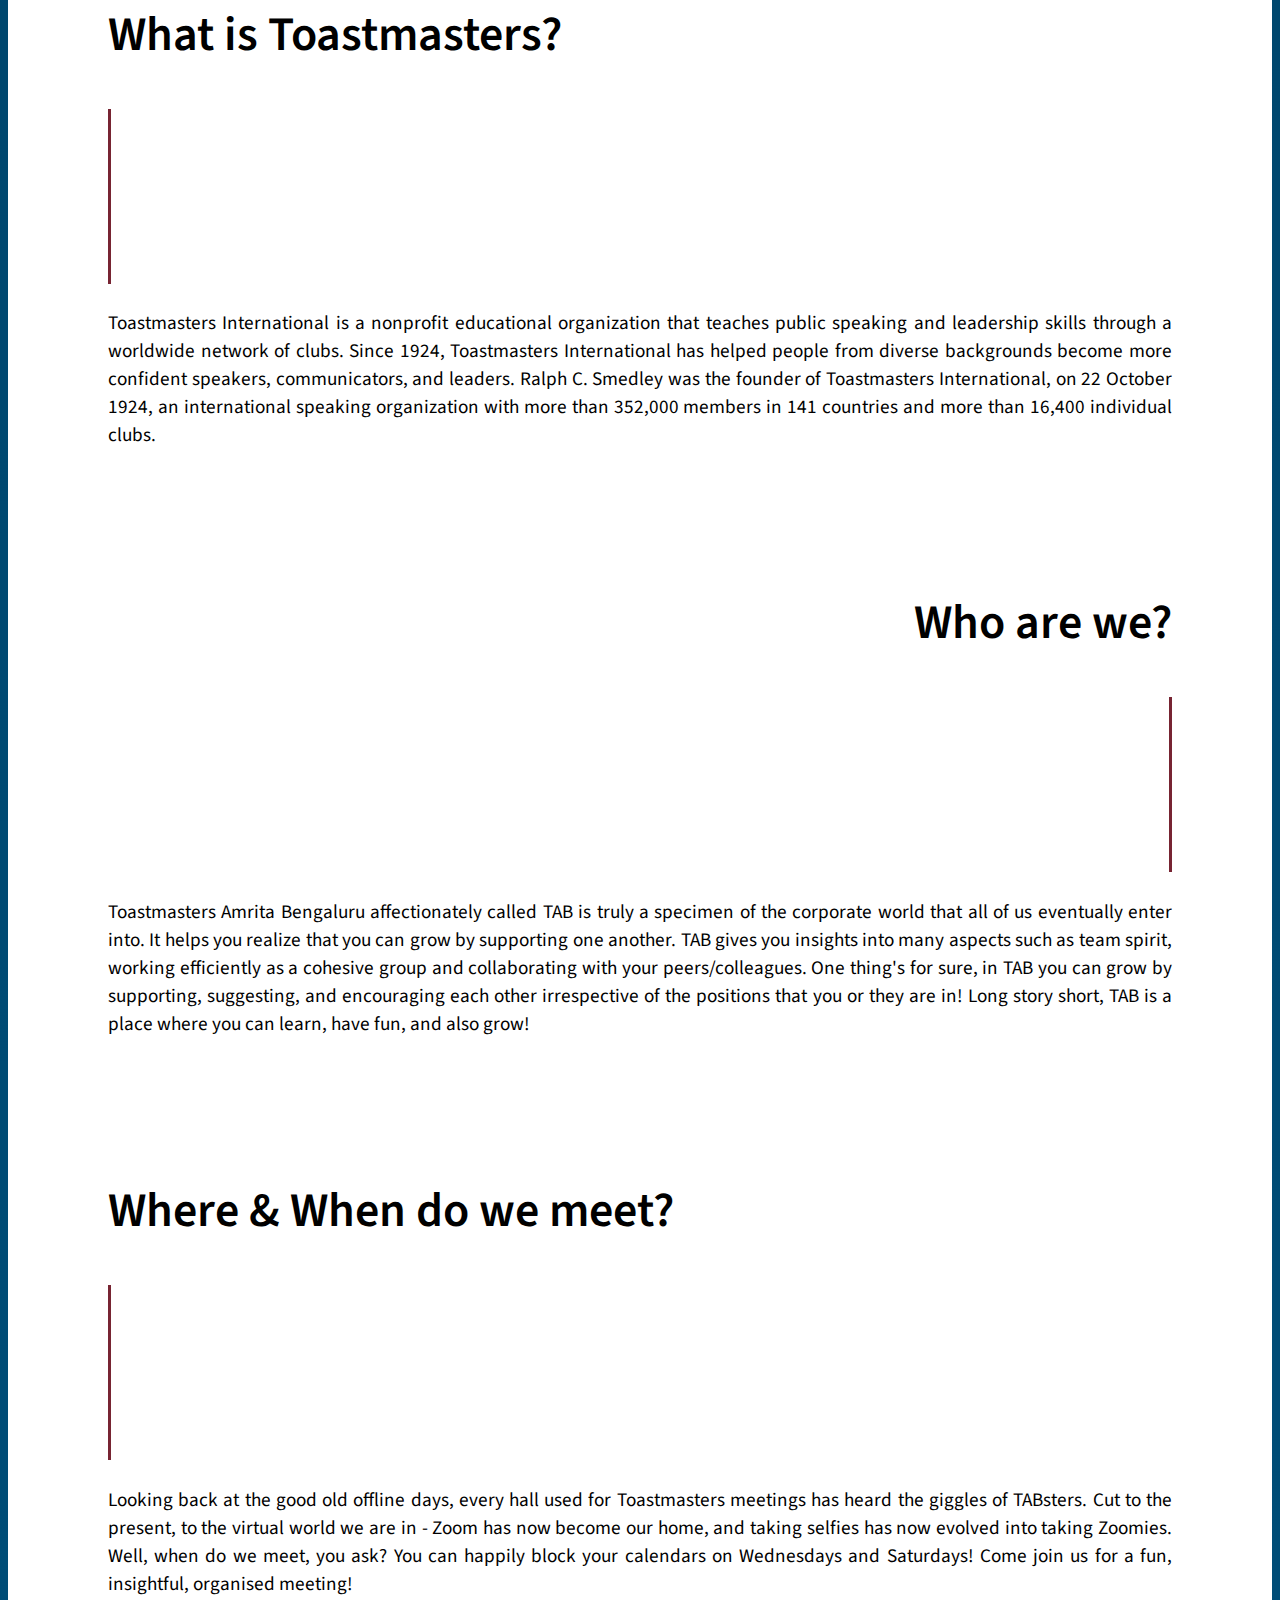
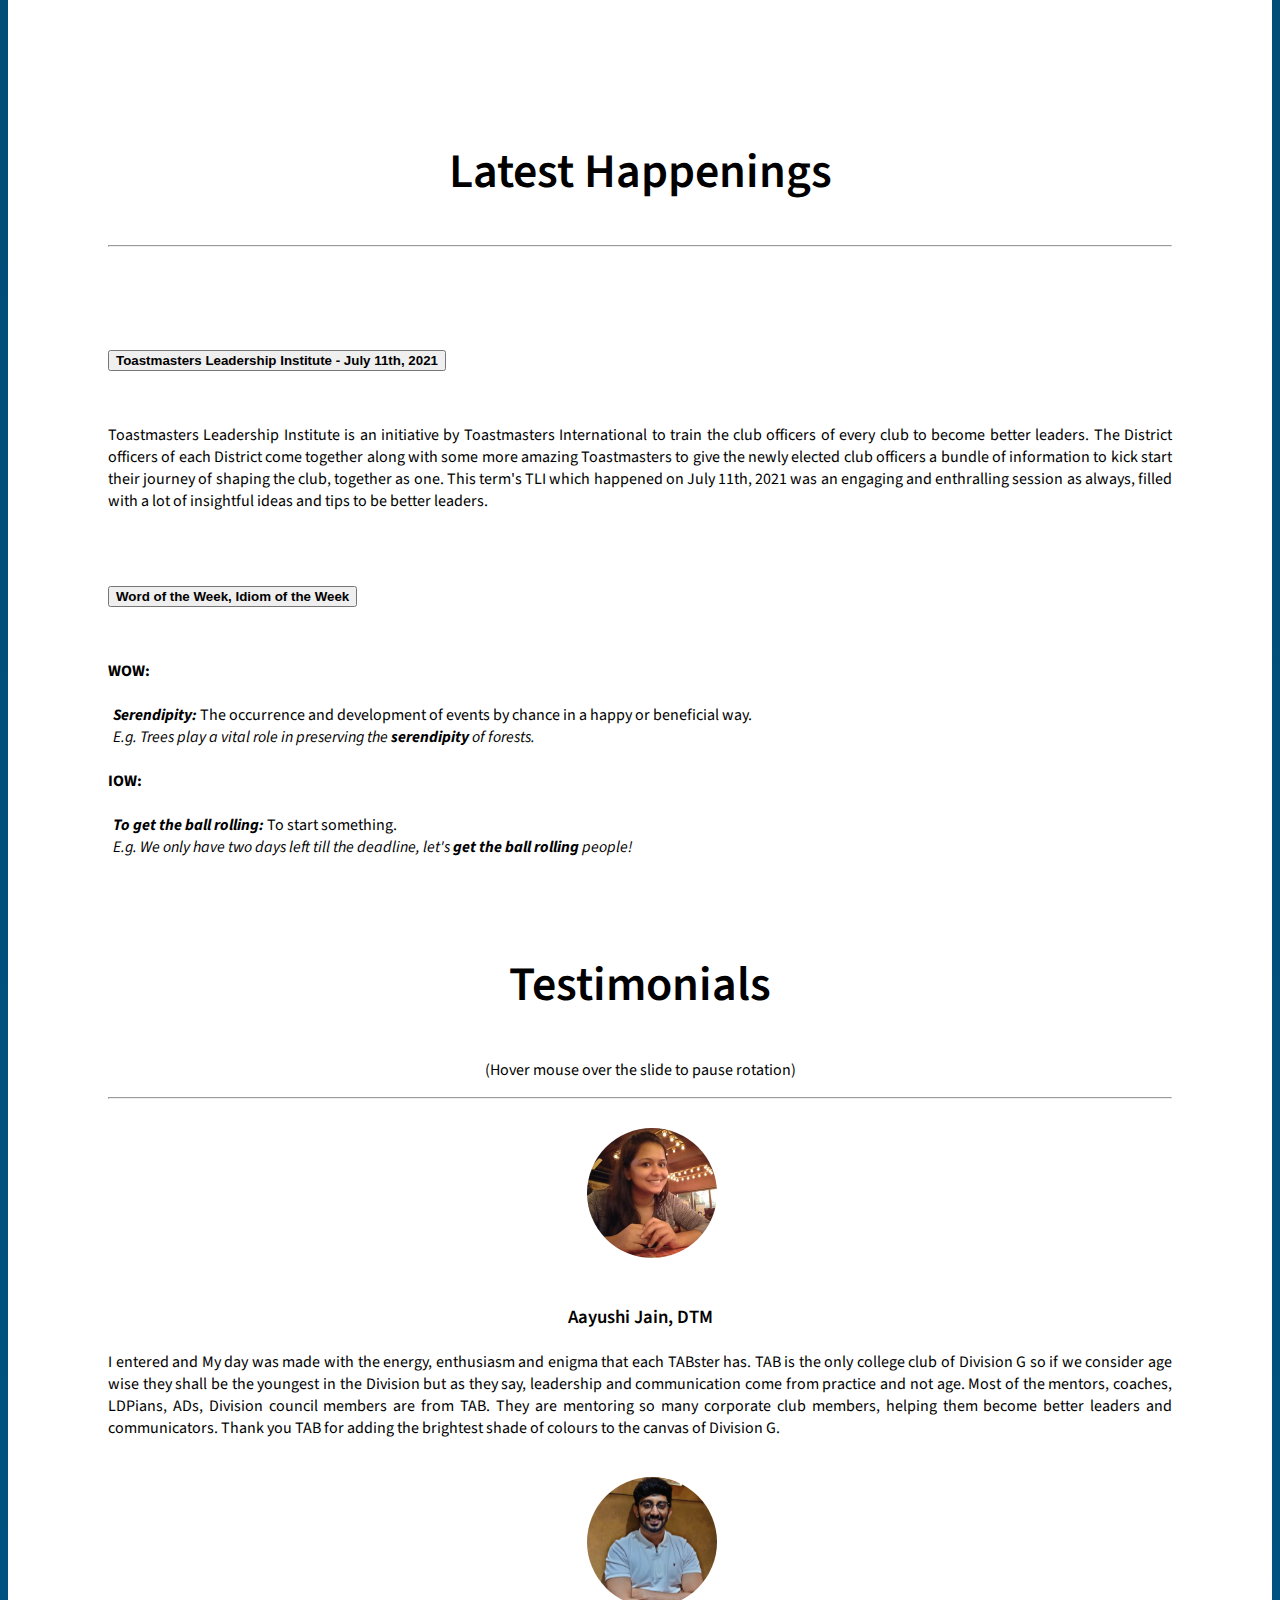
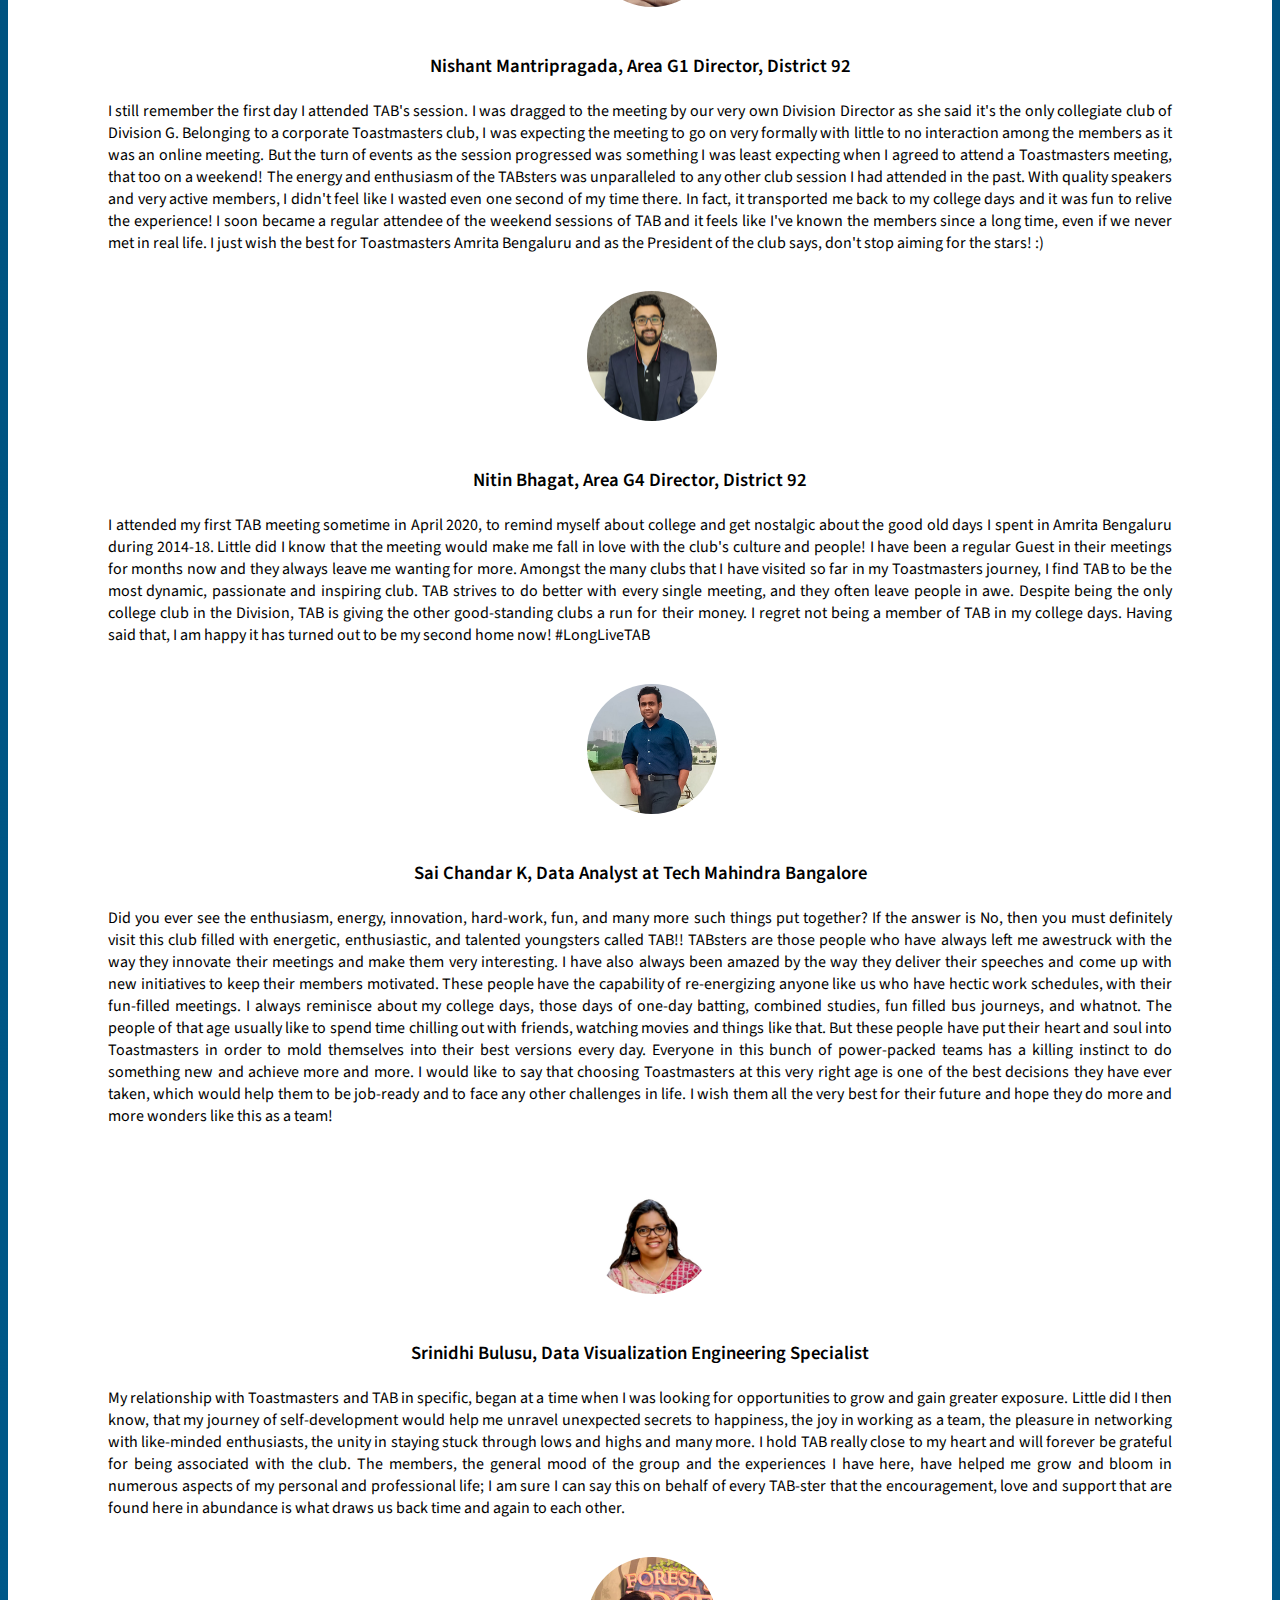
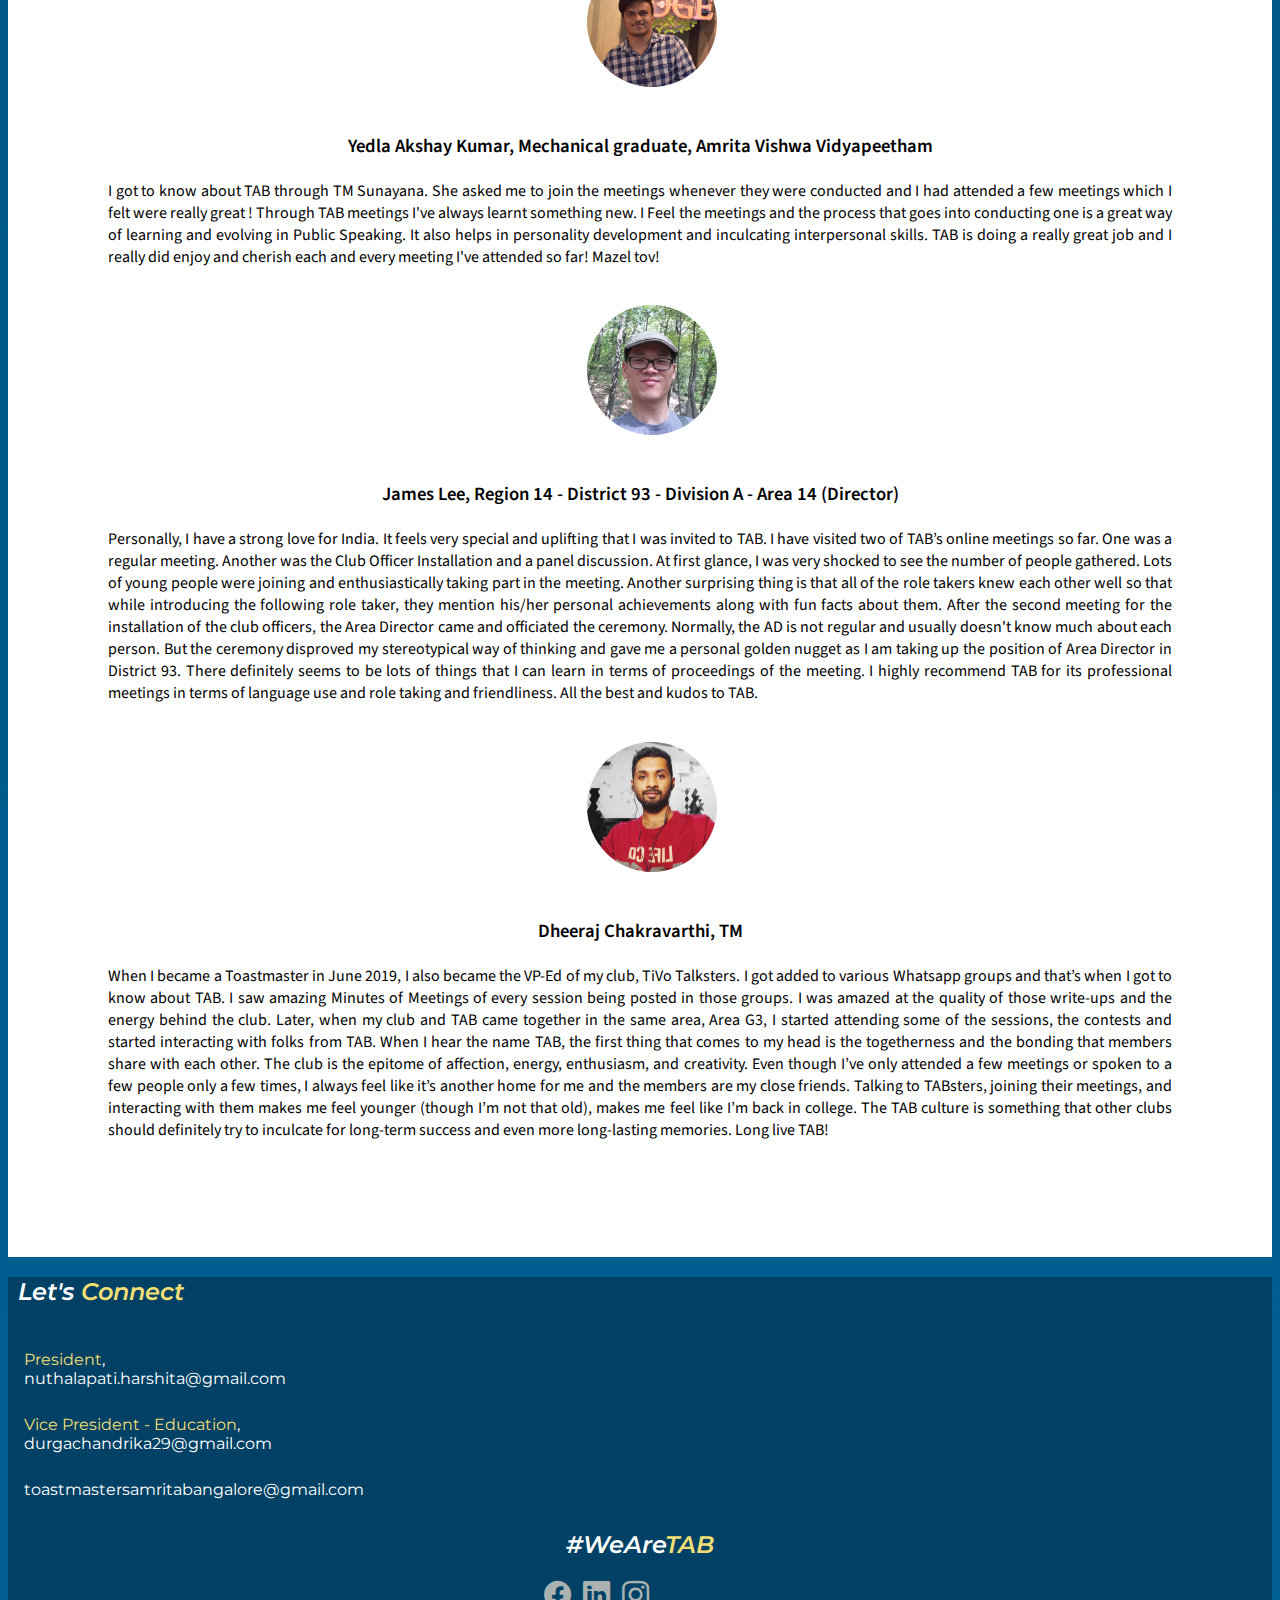
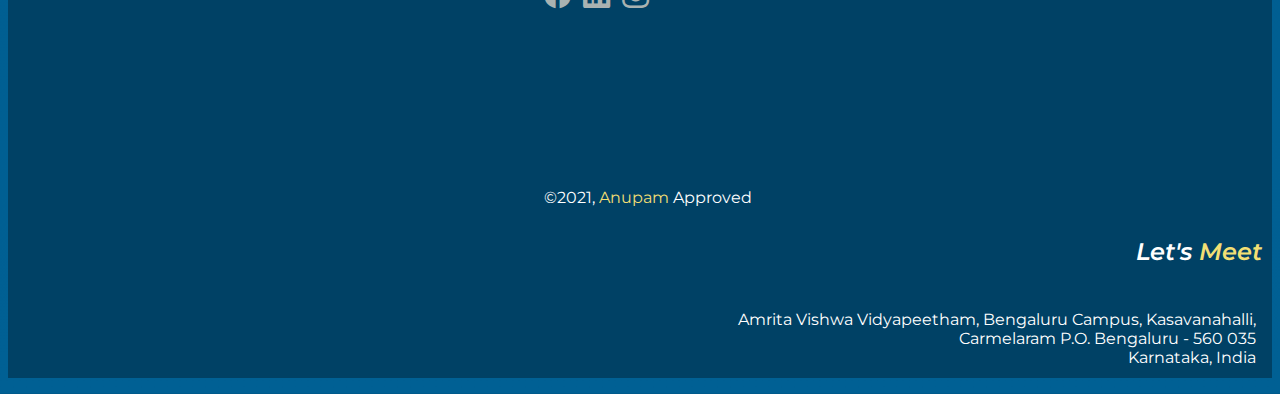
==== commit d1c42739: "testimonial modification" ====
--- a/index.html
+++ b/index.html
@@ -19,7 +19,7 @@
       <nav id="mainNavbar" class="navbar navbar-expand-lg navbar-light navbar-scroll fixed-top">
         <div class="container-fluid">
             <a class="navbar-brand" href="#">
-                <img class="logos" src="./tmlogo.png" alt="" style="margin: auto;height: 64px; width: 76px;">
+                <img class="logos" src="./tmlogo.png" alt="" style="margin: auto;height: 61px; width: 74px;">
             </a>
             <p class="brtxt">Toastmasters Amrita Bengaluru</p> 
           <button class="navbar-toggler" type="button" data-bs-toggle="collapse" data-bs-target="#navbarNavAltMarkup" aria-controls="navbarNavAltMarkup" aria-expanded="false" aria-label="Toggle navigation">
@@ -220,7 +220,7 @@
                             </div>
                             <div class="carousel-item">
                               <img src="Testimonials Pics/Dheeraj.png" class="d-block" alt="...">
-                              <h3>Dheeraj C, Region 14 - District 93 - Division A - Area 14 (Director)</h3>
+                              <h3>Dheeraj Chakravarthi, TM</h3>
                               <p>When I became a Toastmaster in June 2019, I also became the VP-Ed of my club, TiVo Talksters. I got
                                 added to various Whatsapp groups and that’s when I got to know about TAB. I saw amazing Minutes of
                                 Meetings of every session being posted in those groups. I was amazed at the quality of those write-ups and
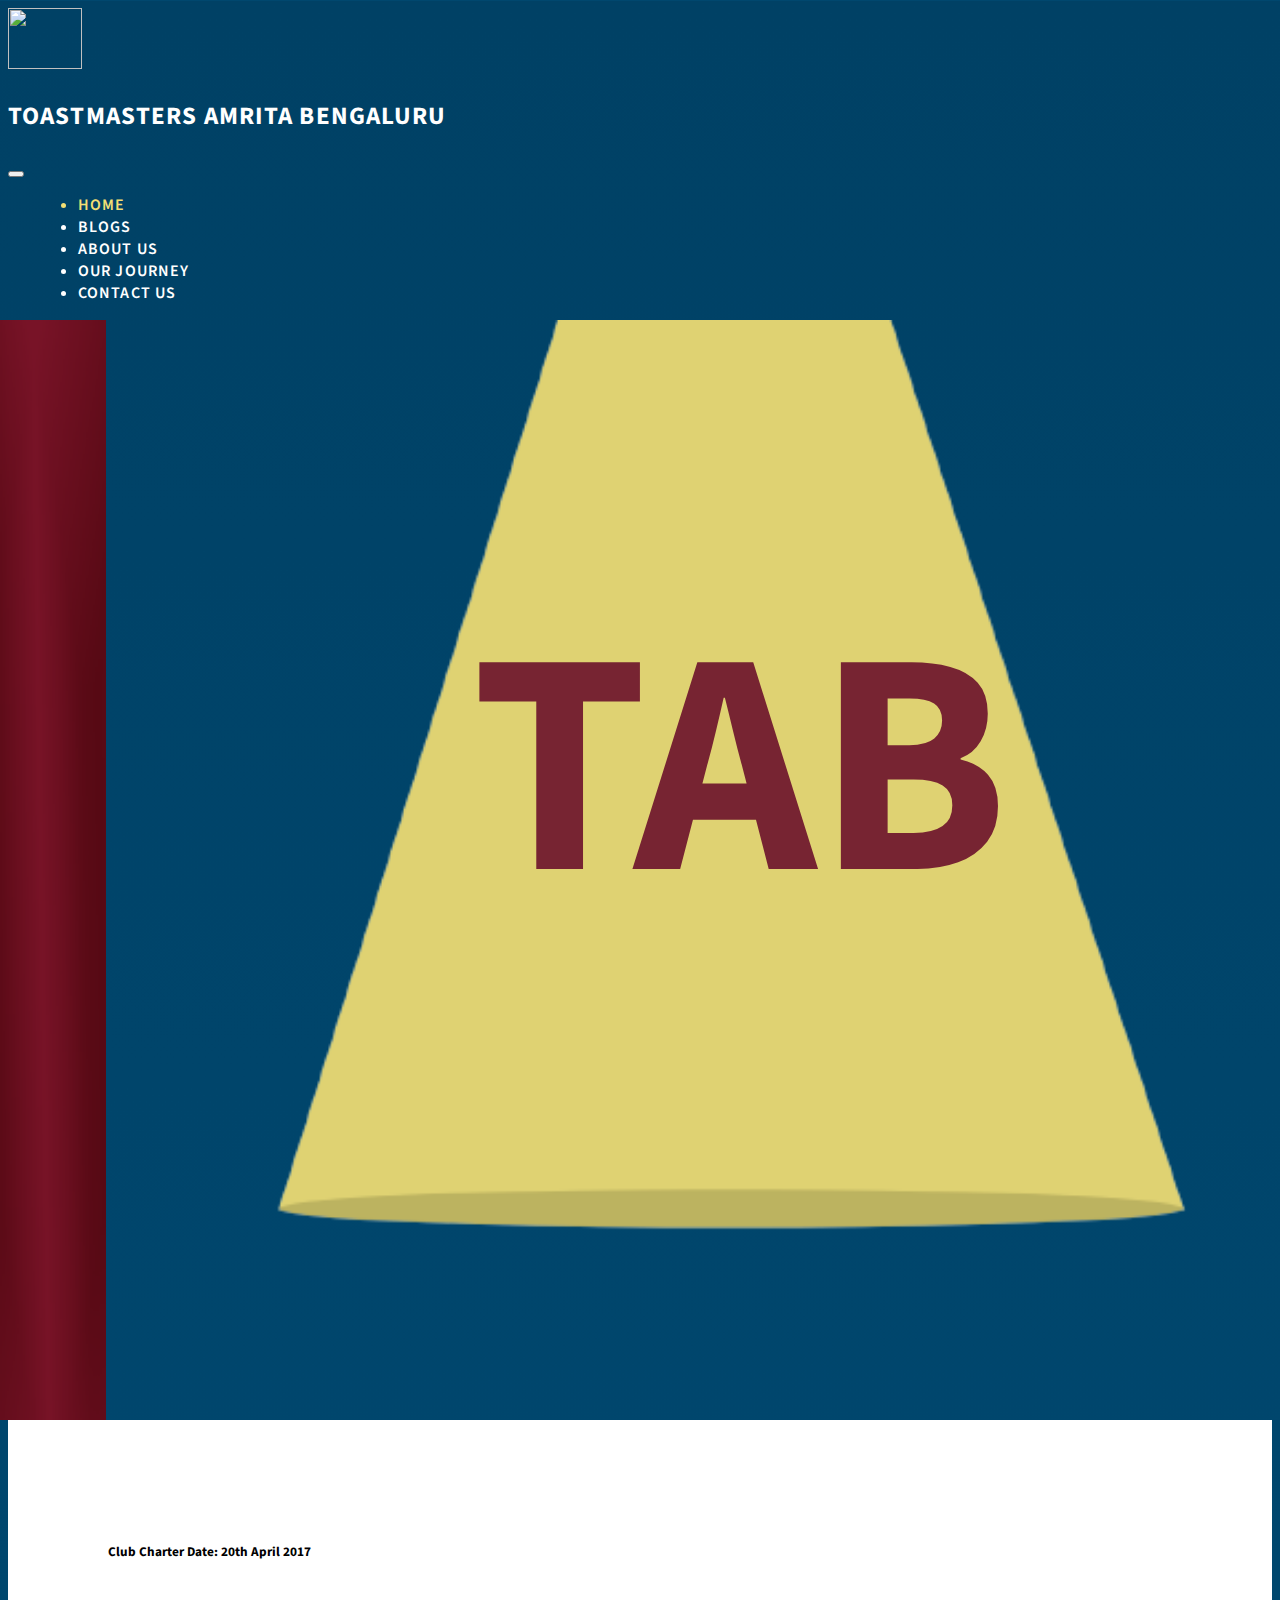
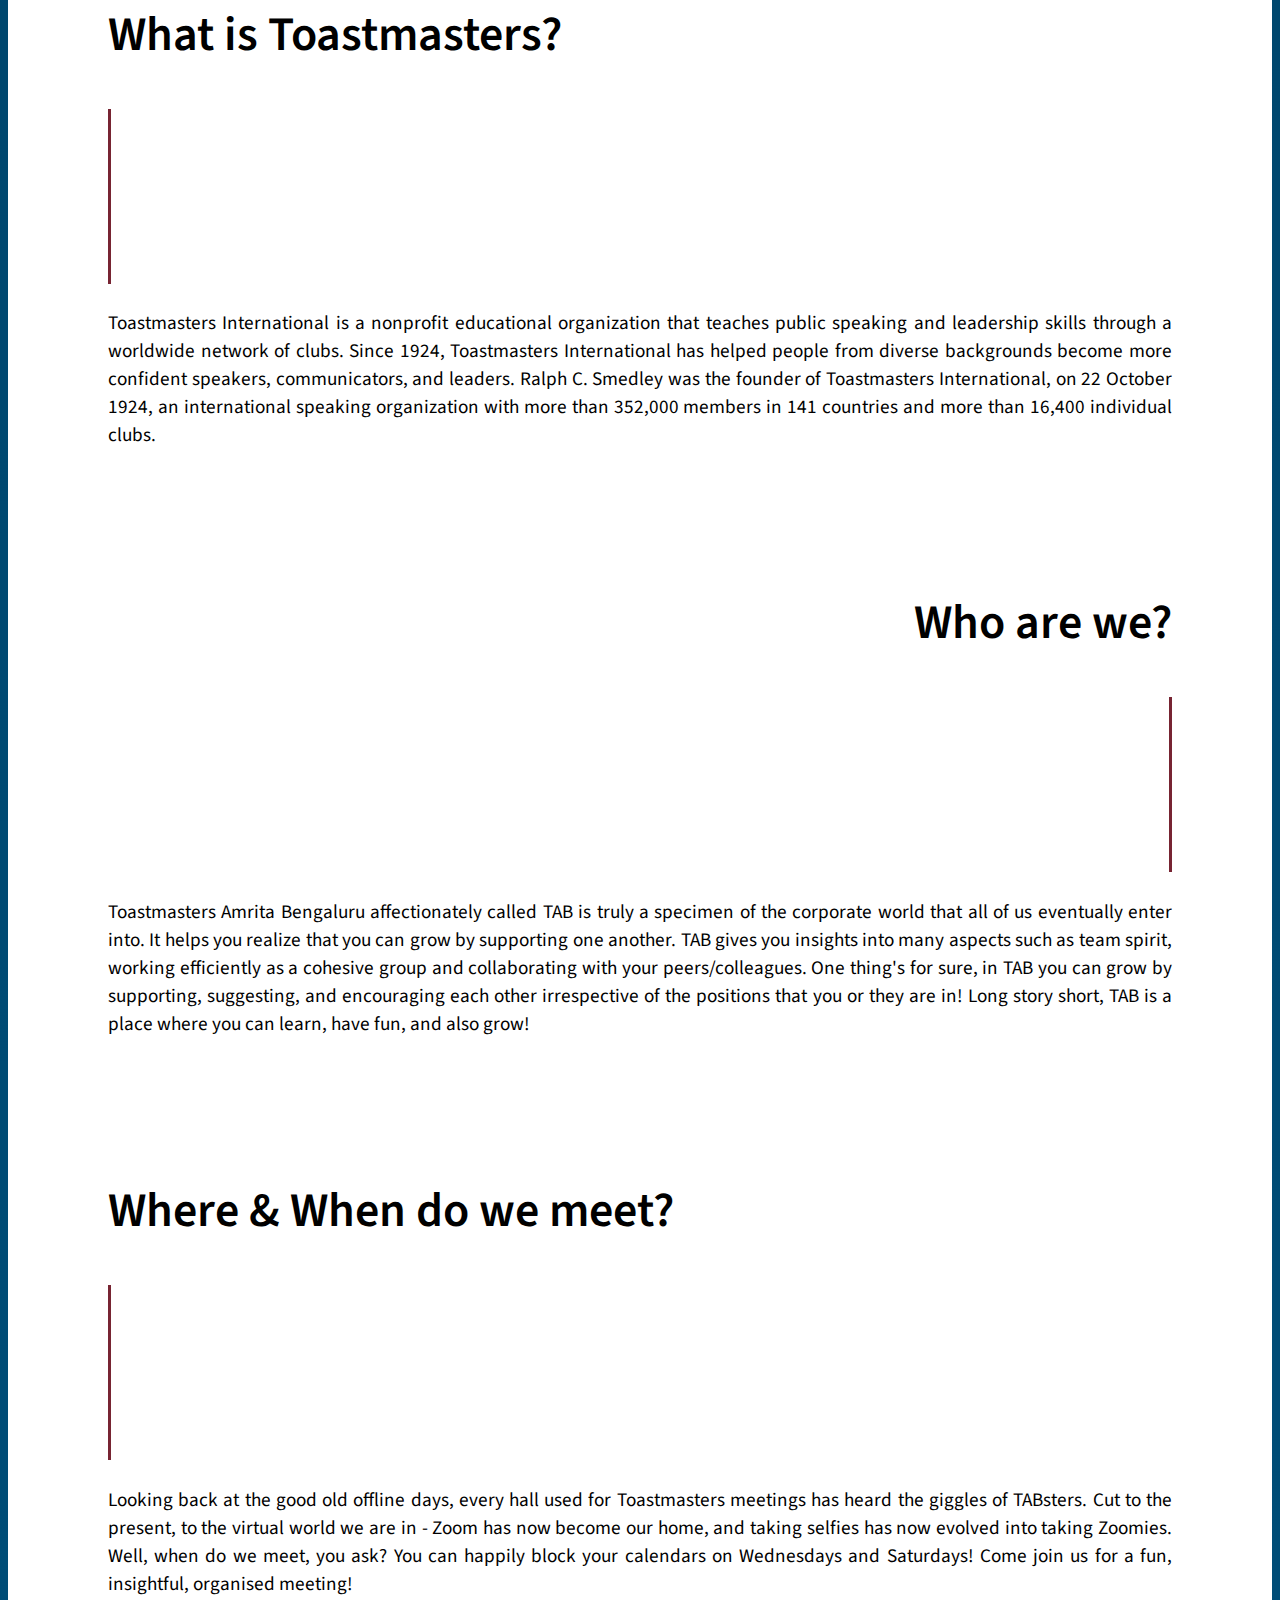
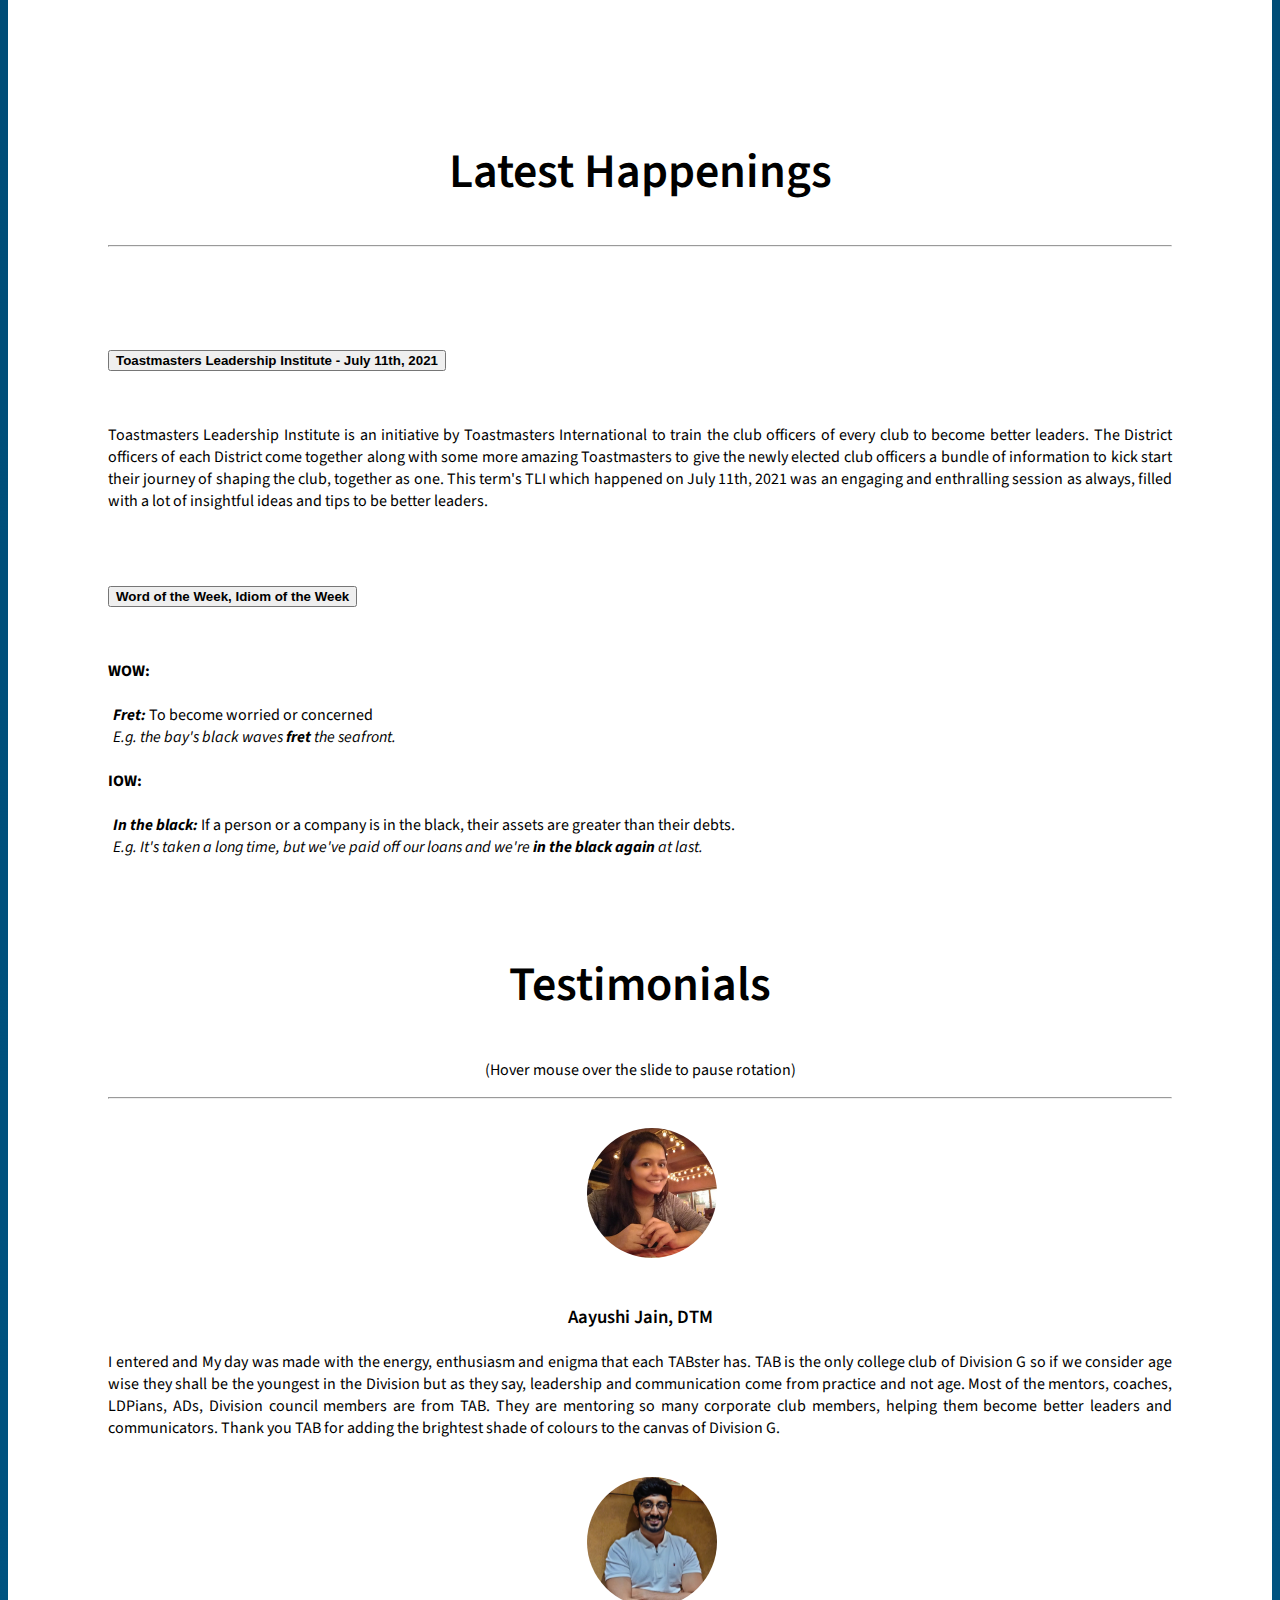
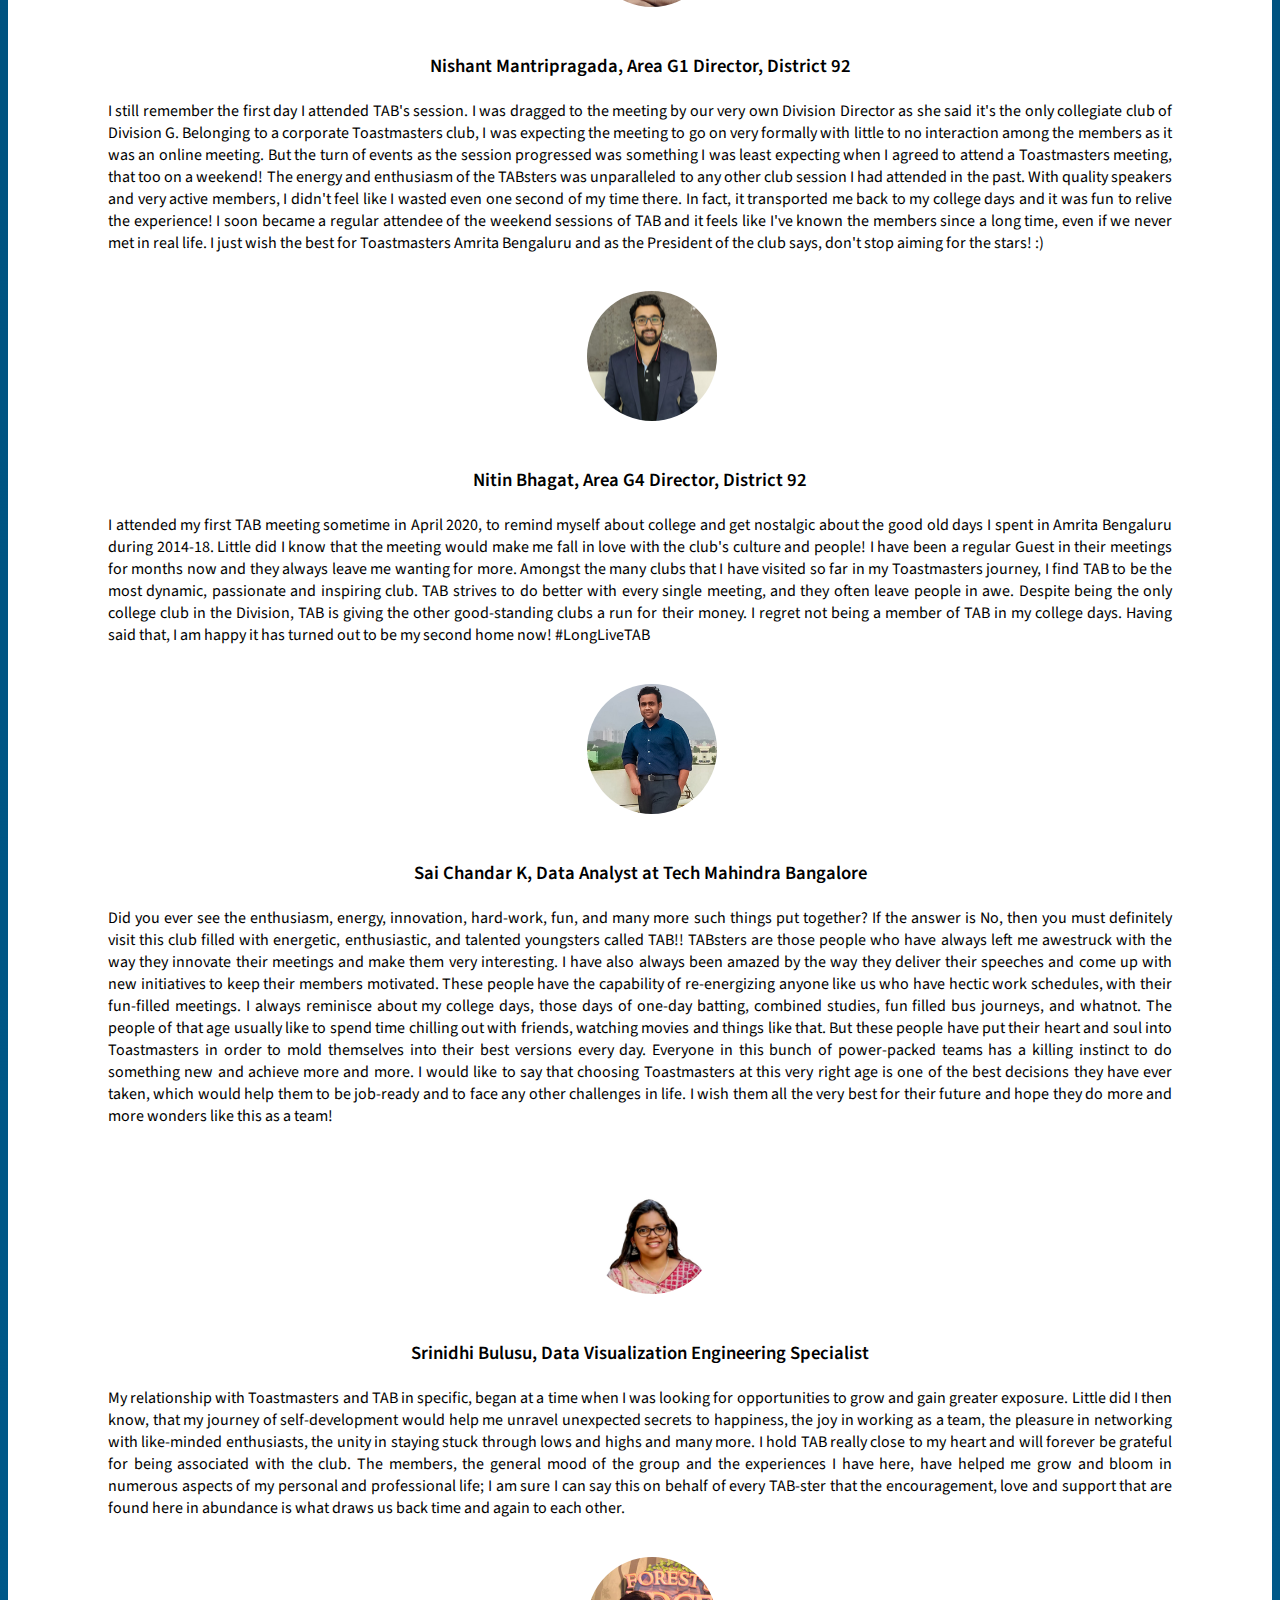
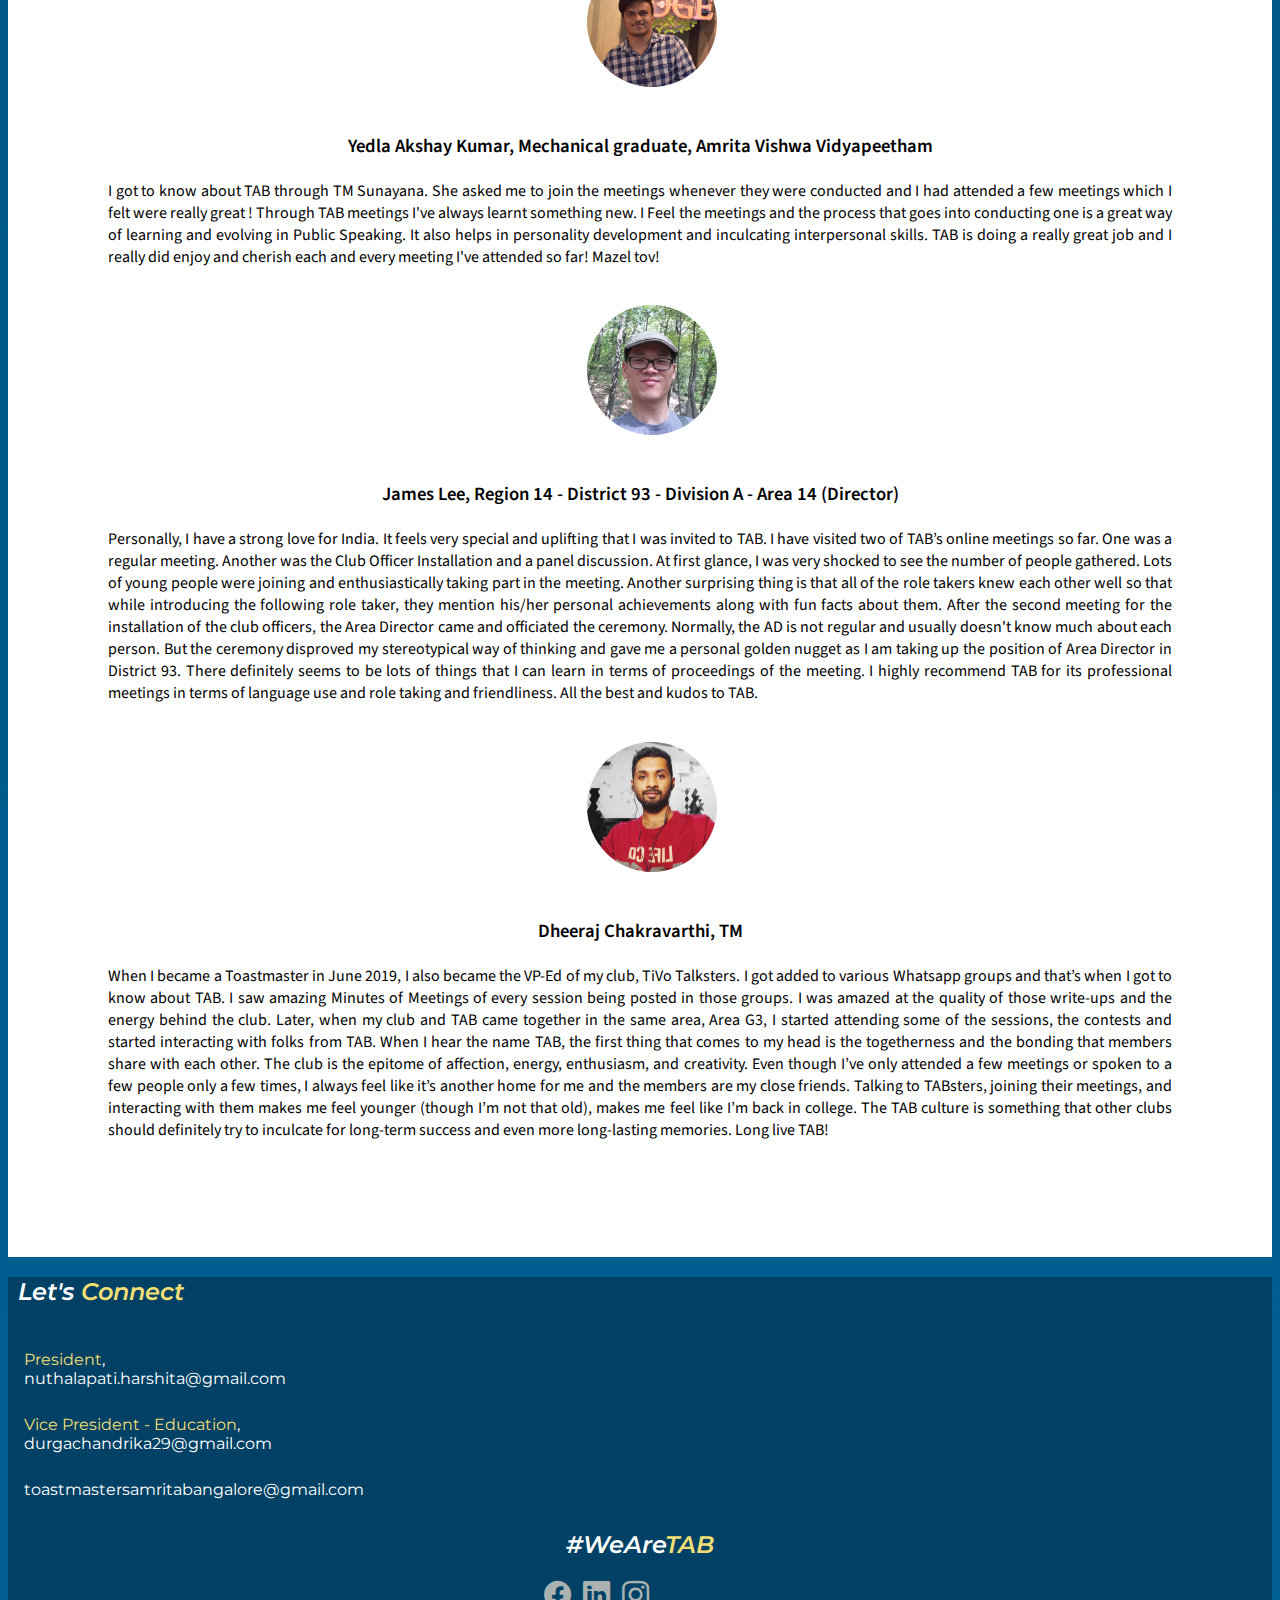
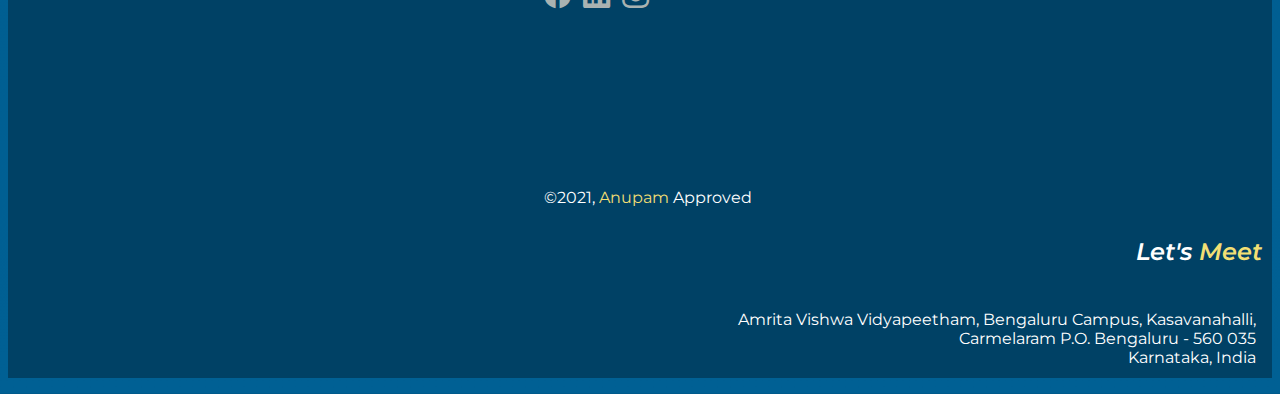
==== commit 16cc23e4: "Merge pull request #1 from pratap-01/patch-1" ====
--- a/index.html
+++ b/index.html
@@ -140,17 +140,17 @@
                   <strong>WOW:</strong>
                   <br>
                   <br>
-                  <i><strong>Serendipity:</strong></i>    The occurrence and development of events by chance in a happy or beneficial way.
-                  <br>
-                  <i>E.g. Trees play a vital role in preserving the <strong>serendipity</strong> of forests.</i>
+                  <i><strong>Fret:</strong></i>    To become worried or concerned
+                  <br>
+                  <i>E.g. the bay's black waves  <strong>fret</strong> the seafront. </i>
                   <br>
                   <br>
                   <strong>IOW:</strong>
                   <br>
                   <br>
-                  <i><strong>To get the ball rolling:</strong>    </i>To start something.
-                  <br>
-                  <i>E.g. We only have two days left till the deadline, let's<strong> get the ball rolling</strong> people!</i>
+                  <i><strong>In the black:</strong>    </i>If a person or a company is in the black, their assets are greater than their debts.
+                  <br>
+                  <i>E.g. It's taken a long time, but we've paid off our loans and we're <strong>in the black again </strong>at last. </i>
                 </div>
               </div>
             </div>
@@ -285,4 +285,4 @@
     ></script>
       <script src="./app.js"></script>
 </body>
-</html>+</html>
--- a/app.css
+++ b/app.css
@@ -21,19 +21,19 @@
 }
 
 
-
 .brtxt{
   font-family: 'Source Sans Pro', sans-serif;
   font-weight: 700;
-  padding-left: 2.5px;
   font-size: 25px;
   margin:auto;
+  color:white;
   padding-top: 25px;
   padding-bottom: 25px;
-  color:white;
-}
-
-
+}
+
+.logos{
+  margin: 6px;
+}
 
 .navbar p:hover{
   cursor: pointer;
